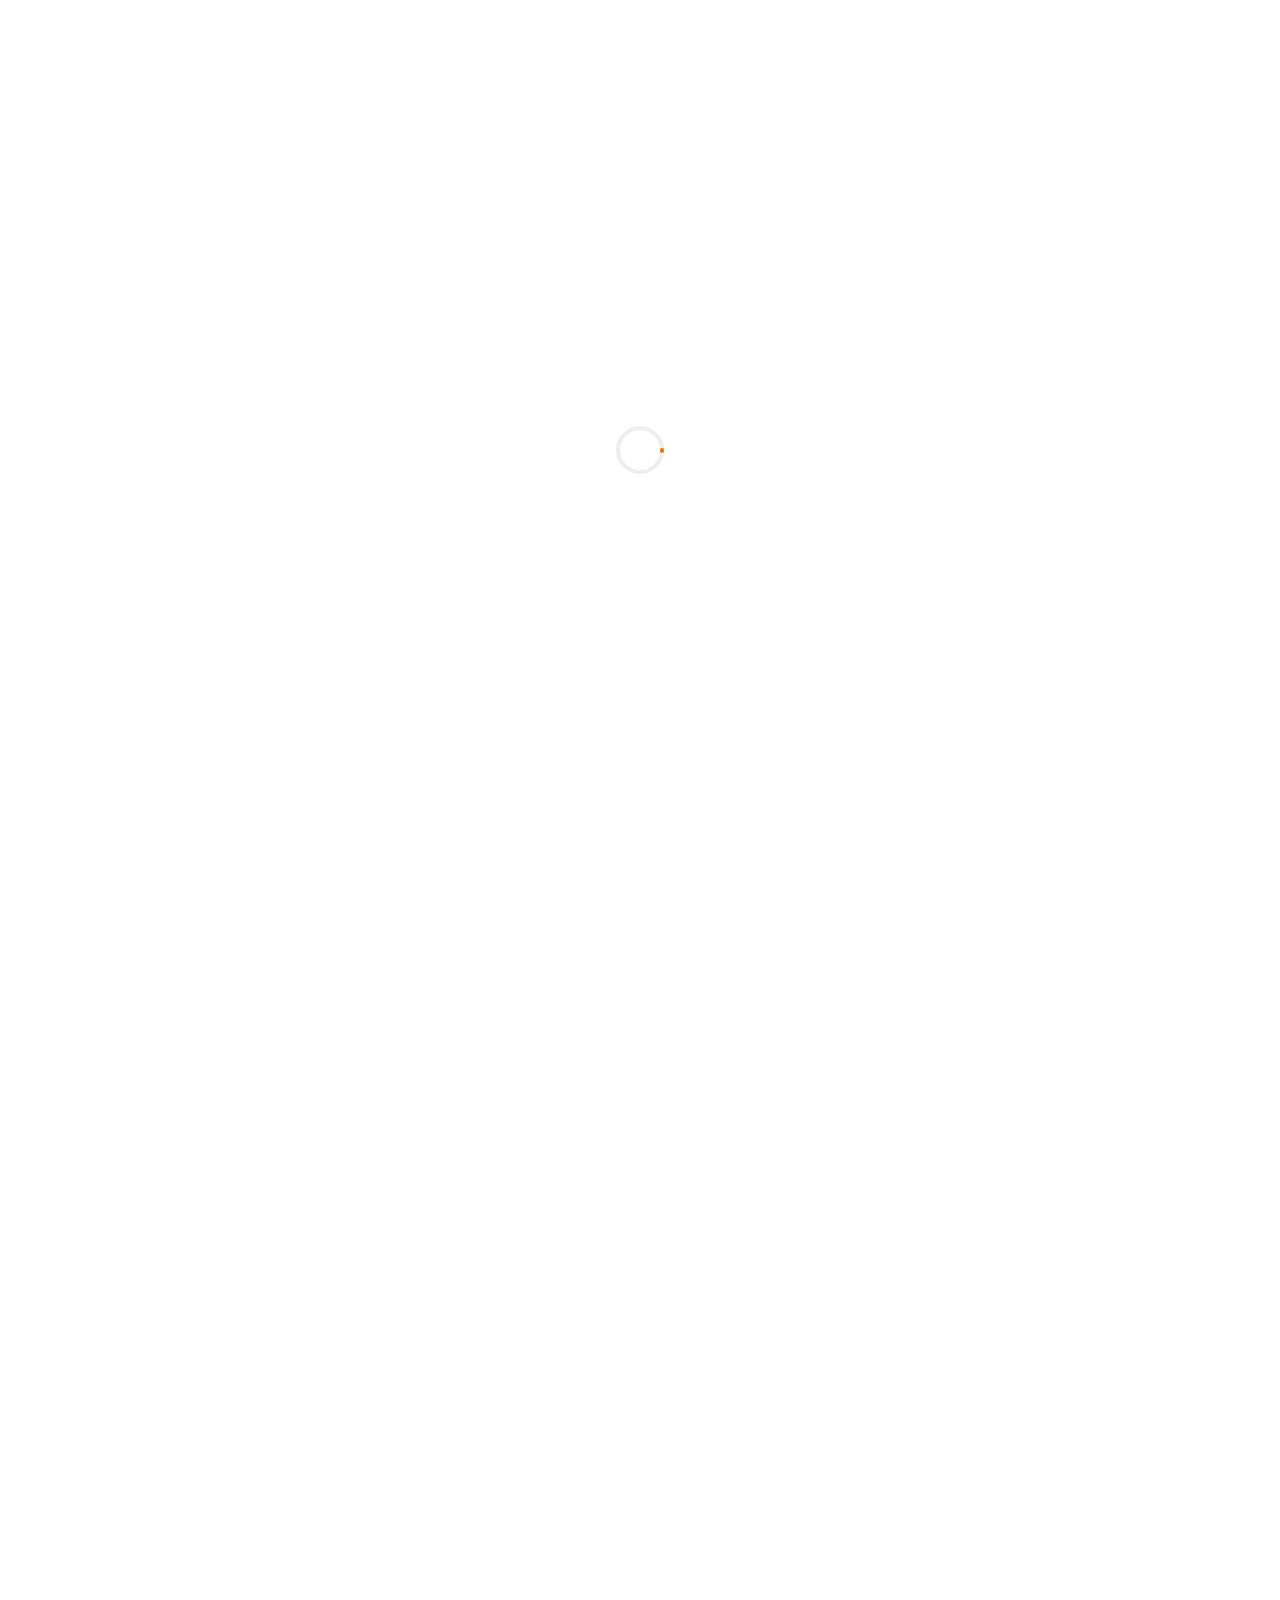
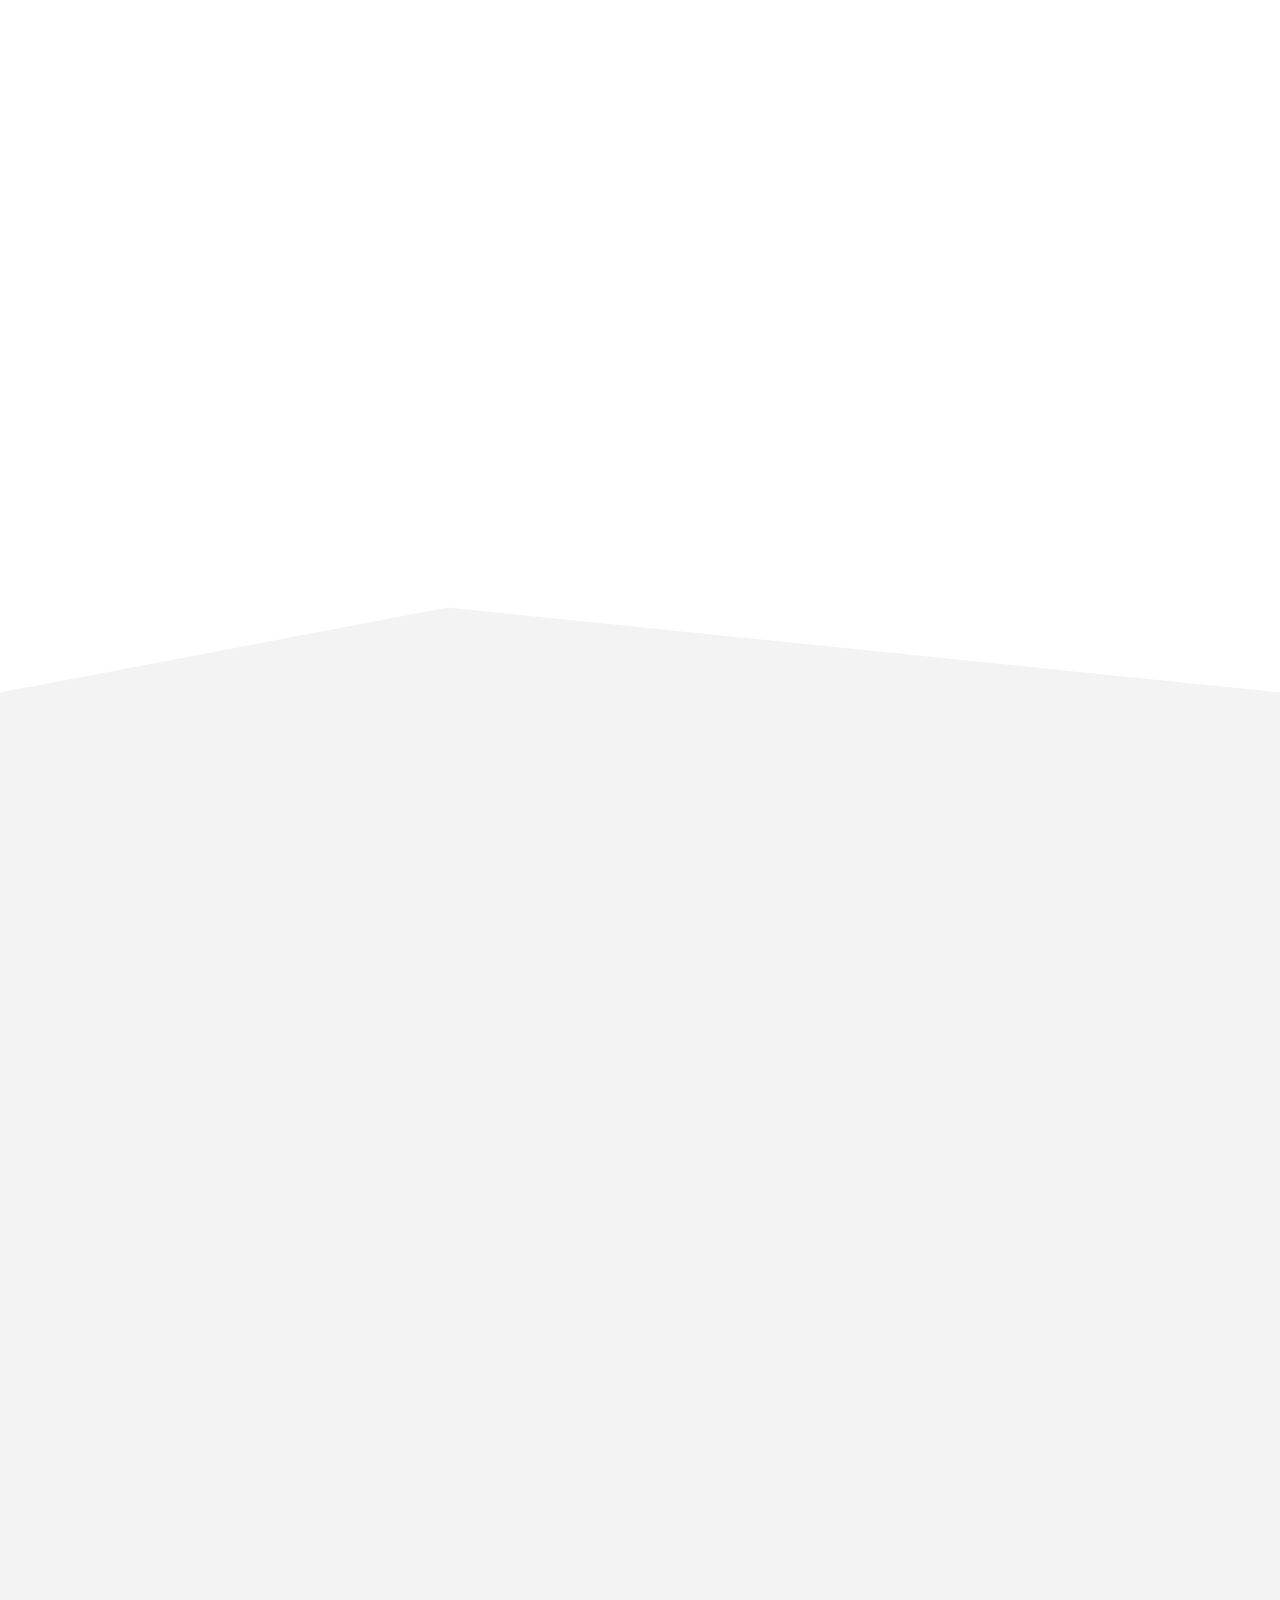
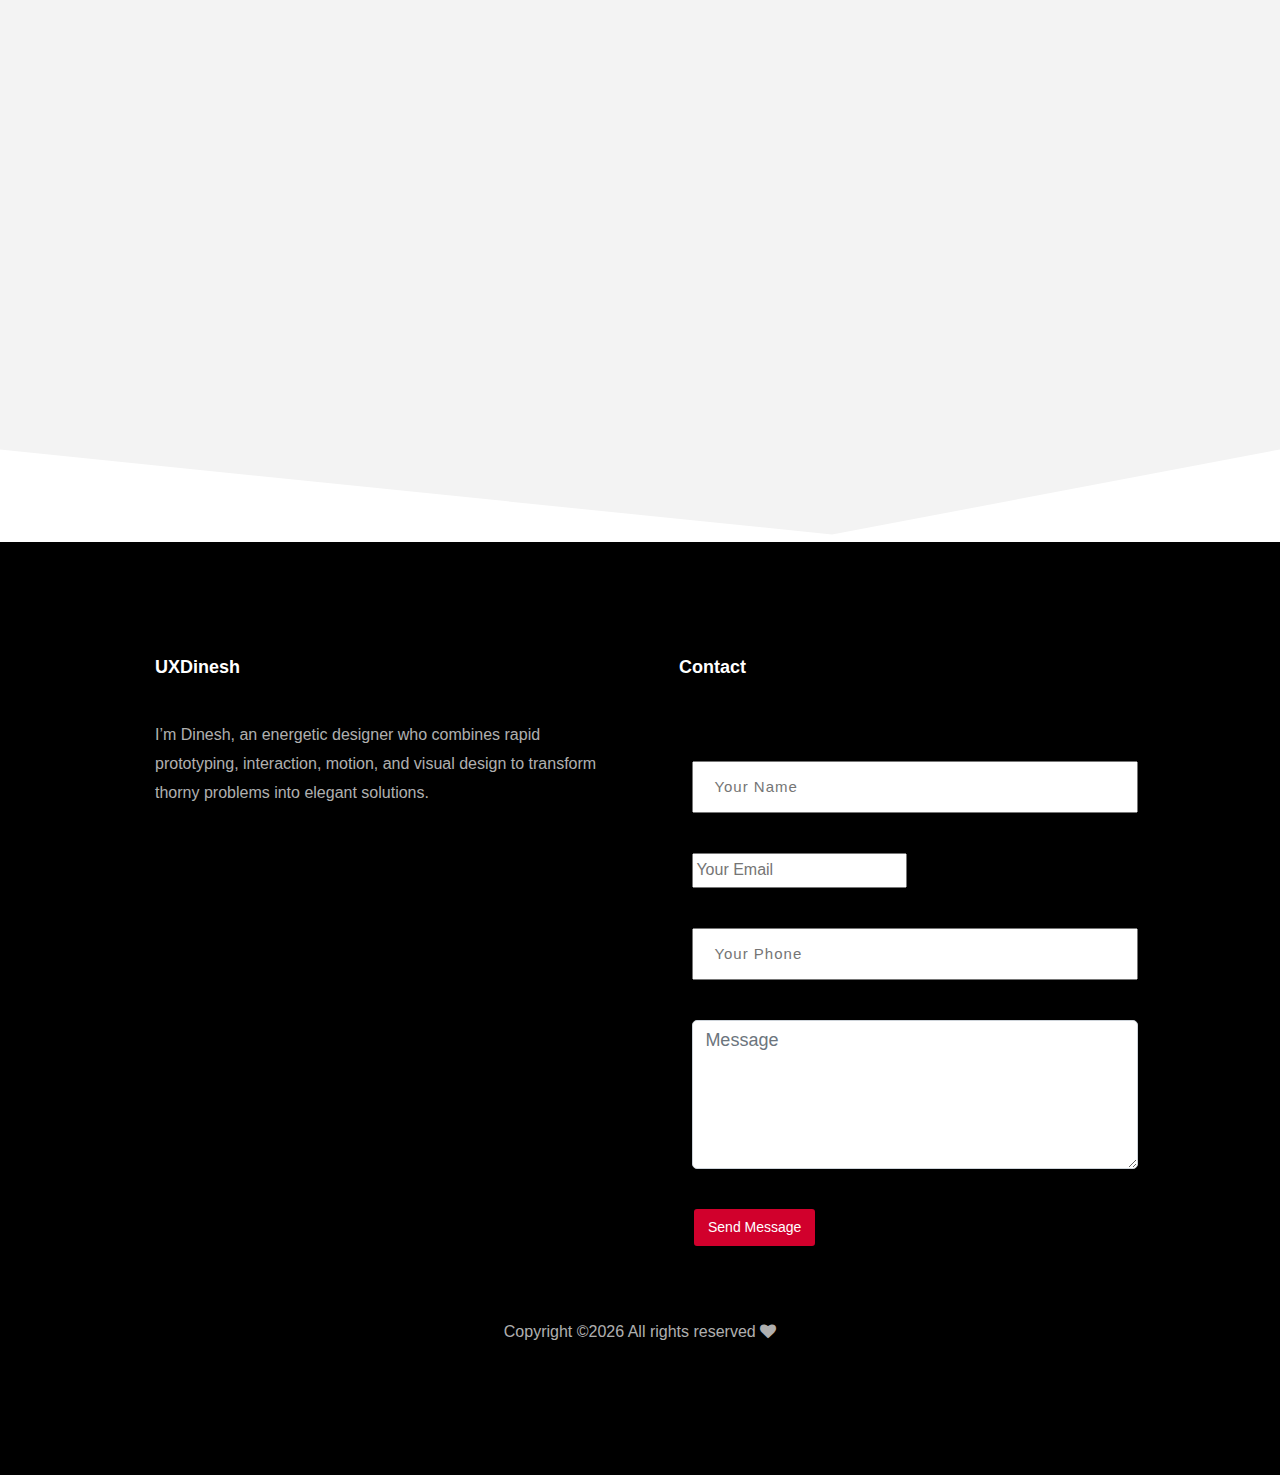
==== docs/index.html @ ef57d3c8 "Update index.html" ====
<!DOCTYPE html>
<html lang="en">

<head>
<title>UX Dinesh</title>
<meta charset="utf-8">
<meta name="viewport" content="width=device-width, initial-scale=1, shrink-to-fit=no">
<meta name="title" content="UXDinesh - UI | UX Design Consultant | Developer , Coimbatore">
<meta name="description" content="We design to enable people in creating desirable products by making UX & design that works better for people.">
<meta name="keywords" content="uxdinesh, ux, ux visual design, ui design india, ux designer, ux research india, ux design approach, best ux resource, ux studio, ux design staffing,  digital experience design studio,uxindia design, business requirment, user research, ux design studio company in india, best ux companies in india, top ux design companies in india,best ui/ux design companies in india, top ui design companies in india, design agency, ux design agency, top design agency, best design agency, ux design agency in coimbatore, ux design in coimbatore, design agency in coimbatore" />
<link rel="stylesheet" href="css/main.css" />
<link rel="stylesheet" href="https://cdnjs.cloudflare.com/ajax/libs/font-awesome/4.7.0/css/font-awesome.min.css">
<script nonce="a5ae2a0d-8d5f-40c9-9605-469a508582c5">(function(w,d){!function(a,e,t,r){a.zarazData=a.zarazData||{},a.zarazData.executed=[],a.zaraz={deferred:[]},a.zaraz.q=[],a.zaraz._f=function(e){return function(){var t=Array.prototype.slice.call(arguments);a.zaraz.q.push({m:e,a:t})}};for(const e of["track","set","ecommerce","debug"])a.zaraz[e]=a.zaraz._f(e);a.addEventListener("DOMContentLoaded",(()=>{var t=e.getElementsByTagName(r)[0],z=e.createElement(r),n=e.getElementsByTagName("title")[0];for(n&&(a.zarazData.t=e.getElementsByTagName("title")[0].text),a.zarazData.w=a.screen.width,a.zarazData.h=a.screen.height,a.zarazData.j=a.innerHeight,a.zarazData.e=a.innerWidth,a.zarazData.l=a.location.href,a.zarazData.r=e.referrer,a.zarazData.k=a.screen.colorDepth,a.zarazData.n=e.characterSet,a.zarazData.o=(new Date).getTimezoneOffset(),a.zarazData.q=[];a.zaraz.q.length;){const e=a.zaraz.q.shift();a.zarazData.q.push(e)}z.defer=!0,z.referrerPolicy="origin",z.src="../../cdn-cgi/zaraz/sd0d9.js?z="+btoa(encodeURIComponent(JSON.stringify(a.zarazData))),t.parentNode.insertBefore(z,t)}))}(w,d,0,"script");})(window,document);
</script>
<!-- Global site tag (gtag.js) - Google Analytics -->
<script async src="https://www.googletagmanager.com/gtag/js?id=G-9Z7VGW8P33"></script>
<!-- Google reCaptcha  -->
<script src="https://www.google.com/recaptcha/api.js" async defer></script> 
<script>
  window.dataLayer = window.dataLayer || [];
  function gtag(){dataLayer.push(arguments);}
  gtag('js', new Date());

  gtag('config', 'G-9Z7VGW8P33');
</script>
<style type="text/css">
  input-field{
  padding: 0px !important;
}

.border-line{
 padding: 0px !important;
 margin: 0px !important;
}

:focus{outline: none;}

.col-3{
  float: center; 
  width: 100%; 
  margin: 40px 3%; 
  position: relative;
}

input[type="text"]
{font: 15px/24px "Lato", Arial, sans-serif; 
  color: #000000; 
  width: 100%; 
  box-sizing: border-box; 
  letter-spacing: 1px;
  width: 100%;
  display: inline-block;
  padding: 12px 20px;
}
p a:hover 
     {
             color: #fff important;
             background-size: 100% 100%;

            }

      p a 
           {
             color: #fff important;
             font-weight: 600;
             background-image: linear-gradient(120deg,#f6d600 0%,#f6d600 100%);
             background-repeat: no-repeat;
             background-size: 100% 40%;
             background-position: 0 100%;
           }
.effect-9 ~ .focus-border:before,
.effect-9 ~ .focus-border:after{content: ""; position: absolute; top: 0; right: 0; width: 0; height: 2px; background-color: rgb(196, 5, 5); transition: 0.2s; transition-delay: 0.2s;}
.effect-9 ~ .focus-border:after{top: auto; bottom: 0; right: auto; left: 0; transition-delay: 0.6s;}
.effect-9 ~ .focus-border i:before,
.effect-9 ~ .focus-border i:after{content: ""; position: absolute; top: 0; left: 0; width: 2px; height: 0; background-color: rgb(196, 5, 5); transition: 0.2s;}
.effect-9 ~ .focus-border i:after{left: auto; right: 0; top: auto; bottom: 0; transition-delay: 0.4s;}
.effect-9:focus ~ .focus-border:before,
.effect-9:focus ~ .focus-border:after{width: 100%; transition: 0.2s; transition-delay: 0.6s;}
.effect-9:focus ~ .focus-border:after{transition-delay: 0.2s;}
.effect-9:focus ~ .focus-border i:before,
.effect-9:focus ~ .focus-border i:after{height: 100%; transition: 0.2s;}
.effect-9:focus ~ .focus-border i:after{transition-delay: 0.4s;}
</style>
</head>
<body>
<nav class="navbar navbar-expand-lg navbar-dark ftco_navbar bg-dark ftco-navbar-light" id="ftco-navbar">
<div class="container">
<a class="navbar-brand" href="index.html">UX <span>Dinesh</span> </a>
<button class="navbar-toggler" type="button" data-toggle="collapse" data-target="#ftco-nav" aria-controls="ftco-nav" aria-expanded="false" aria-label="Toggle navigation">
<span class="oi oi-menu"></span> Menu
</button>
<div class="collapse navbar-collapse" id="ftco-nav">
<ul class="navbar-nav ml-auto">
<li class="nav-item active"><a href="index.html" class="nav-link" style="color: #fff:">Home</a></li>
</ul>
</div>
</div>
</nav>

<section class="hero-wrap degree-right js-fullheight">
<div class="home-slider js-fullheight owl-carousel">
<div class="slider-item js-fullheight" style="background-image:url(images/banner.jpg)">
<div class="overlay"></div>
<div class="container">
<div class="row no-gutters slider-text js-fullheight align-items-center">
<div class="col-md-12 ftco-animate">
<div class="absolute">
<h4 class="number" data-number="20">0</h4>
<p>Successful Projects</p>
</div>
<div class="text" style="background-color: black;padding: 30px;  border-radius: 50px 20px;opacity: 0.7;">
<h2 class="mb-4" style="font-size: 20px;color: #fff;">UX Design is a fun</h2>
<p>User experience design is the process of creating evidence-based, interaction designs between human users and products or websites.</p>

</div>
</div>

</div>
</div>
</div>
</section>
<section>
<div class="container">
<div class="row wrap-about my-5">
<div class="col-md-12">
<div class="row">
<div class="col-md-6 ftco-animate">
<div class="text text-md-left">
<h3>Welcome</h3>
<p style="color: #000;">I’m Dinesh, an energetic designer who combines rapid prototyping, interaction, motion, and visual design to transform thorny problems into elegant solutions.</p>
</div>
</div>
<div class="col-md-6 order-md-last ftco-animate d-flex">
<div class="img w-100" style="background-image:url(images/welcome.jpg);height: 300px;"></div>
</div>
</div>
</div>
</div>
</div>
</section>

<!-- Start About -->
<section class="ftco-section" style="padding: 4em 0;">
<div class="container">
<div class="row justify-content-center no-gutters">
<div class="col-md-12 heading-section text-center ftco-animate mb-5">
<h2 class="mb-2">About</h2>
</div>
</div>
<div class="row">
<div class="col-md d-flex align-items-stretch ftco-animate">
<div class="media block-6 w-100 services d-block text-center">
<div class="icon d-flex justify-content-center align-items-center"><span class="flaticon-vector"></span></div>
<div class="media-body py-md-4">
<h3>UI/UX Design</h3>
</div>
</div>
</div>
<div class="col-md d-flex align-items-stretch ftco-animate">
<div class="media block-6 w-100 services d-block text-center">
<div class="icon d-flex justify-content-center align-items-center"><span class="flaticon-web-programming"></span></div>
<div class="media-body py-md-4">
<h3>UI Development</h3>
</div>
</div>
</div>
<div class="col-md d-flex align-items-stretch ftco-animate">
<div class="media block-6 w-100 services d-block text-center">
<div class="icon d-flex justify-content-center align-items-center"><span class="flaticon-layer"></span></div>
<div class="media-body py-md-4">
<h3>Product Design</h3>
</div>
</div>
</div>
<div class="col-md d-flex align-items-stretch ftco-animate">
<div class="media block-6 w-100 services d-block text-center">
<div class="icon d-flex justify-content-center align-items-center"><span class="flaticon-coding"></span></div>
<div class="media-body py-md-4">
<h3>Apps Design</h3>
</div>
</div>
</div>
</div>
</section>
<!-- End About -->

<!-- Start Process -->
<section class="ftco-section" style="padding: 4em 0;">
<div class="container">
<div class="row justify-content-center no-gutters">
<div class="col-md-12 heading-section text-center ftco-animate mb-5">
<h2 class="mb-2">Process</h2>
</div>
</div>
<div class="row">
<div class="col-md d-flex align-items-stretch ftco-animate">
<div class="media block-6 w-100 services d-block text-center">
<div class="icon d-flex justify-content-center align-items-center"></div>
<div class="media-body py-md-4">
<h2 style="color: #d1002c;font-size: 30px;">01</h2>
<div class="text">
<h2>Research</h2>
<h6>Heuristic Analysis</h6>
<h6>Design Audit</h6>
<h6>Usability Testing</h6>
<h6>Ethnographic Research</h6>
<h6>Emerging Trends</h6>
<h6>UX Research</h6>
</div>
</div>
</div>
</div>

<div class="col-md d-flex align-items-stretch ftco-animate">
<div class="media block-6 w-100 services d-block text-center">
<div class="icon d-flex justify-content-center align-items-center"></div>
<div class="media-body py-md-4">
<h2 style="color: #d1002c;font-size: 30px;">02</h2>
<div class="text">
<h2>Design</h2>
<h6>Digital Branding</h6>
<h6>User Experience Design</h6>
<h6>User Interface Design</h6>
<h6>Interaction Design</h6>
</div>
</div>
</div>
</div>
<div class="col-md d-flex align-items-stretch ftco-animate">
<div class="media block-6 w-100 services d-block text-center">
<div class="icon d-flex justify-content-center align-items-center"></span></div>
<div class="media-body py-md-4">
<h2 style="color: #d1002c;font-size: 30px;">03</h2>
<div class="text">
<h2>Build</h2>
<h6>Front-End Development</h6>
</div>
</div>
</div>
</div>
</div>
</section>
<!-- End Process -->




<section class="ftco-section ftco-portfolio bg-light">
<div class="row justify-content-center no-gutters">
<div class="col-md-12 heading-section text-center ftco-animate mb-5">
<h2 class="mb-2">Profile</h2>
</div>
</div>
<div class="container">
<div class="row no-gutters">
<div class="col-md-12 portfolio-wrap mt-0">
<div class="row no-gutters align-items-center">
<div class="col-md-5 img" style="background-image:url(images/work-1.jpg)">
</div>
<div class="col-md-7">
<div class="text pt-5 pl-0 pl-lg-5 pl-md-4 ftco-animate">
<div class="px-4 px-lg-4">
<div class="desc">
<div class="top">
<span class="subheading">Inspiration of Cassette tape</span>
<h2 class="mb-2"><a href="work.html">Music App</a></h2>
</div>
<div class="absolute">
<p style="color: #000;">A Music Player with a fast search of all music files, will help to enjoy your music everyday.</p>
<div class="icon d-flex align-items-center mb-4">

</div>
<p><a href="https://www.behance.net/gallery/71361273/Music-App" target="_blank" class="custom-btn">View Portfolio</a></p>
</div>
</div>
</div>
</div>
</div>
</div>
</div>
<div class="col-md-12 portfolio-wrap">
<div class="row no-gutters align-items-center">
<div class="col-md-5 order-md-last img" style="background-image:url(images/work-2.jpg)">
</div>
<div class="col-md-7">
<div class="text pt-5 pr-md-5 ftco-animate">
<div class="px-4 px-lg-4">
<div class="desc text-md-left">
<div class="top">
<span class="subheading">Inspiration of Wallet</span>
<h2 class="mb-2"><a href="work.html">Fuel App</a></h2>
</div>
<div class="absolute">
<p style="color: #000;">Fuel Wallet can be used online, on the app. You can add money to wallet and transfer to any bank.</p>
<div class="d-flex w-100">
<div class="icon d-flex align-items-center ml-md-auto mb-4">

</div>
</div>
<p><a href="https://www.behance.net/gallery/74130133/Fuel-Wallet-App" target="_blank" class="custom-btn">View Portfolio</a></p>
</div>
</div>
</div>
</div>
</div>
</div>
</div>
</div>
</div>
<div class="degree-left"></div>
</section>
  
<footer class="ftco-footer ftco-section">
<div class="container">
<div class="row mb-5">
<div class="col-md">
<div class="ftco-footer-widget mb-6">
<h2 class="ftco-heading-2">UXDinesh</h2>
<p>I’m Dinesh, an energetic designer who combines rapid prototyping, interaction, motion, and visual design to transform thorny problems into elegant solutions.</p>
<ul class="ftco-footer-social list-unstyled mt-5">
<li class="ftco-animate fadeInUp ftco-animated"><a href="https://www.behance.net/dineshssv" target="_blank"><span class="fa fa-behance"></span></a></li>
<li class="ftco-animate fadeInUp ftco-animated"><a href="#"><span class="fa fa-instagram"></span></a></li>
<li class="ftco-animate fadeInUp ftco-animated"><a href="#"><span class="fa fa-linkedin"></span></a></li>
</ul>
</div>
</div>

<div class="col-md">
<div class="ftco-footer-widget mb-4 ml-md-4">
<h2 class="ftco-heading-2">Contact</h2>

<form action="https://formspree.io/f/xeqwvvag" method="POST" enctype="multipart/form-data">
<div class="row">
</div>
<div class="col-3 input-field">
  <input class="effect-9" type="text" name="name" placeholder="Your Name" required="" value="">
</div>
<div class="col-3 input-field">
  <input class="effect-9" type="email" name="email" placeholder="Your Email" required="">  
</div>
<div class="col-3 input-field">
  <input class="effect-9" type="text" pattern="\d*" name="phone" placeholder="Your Phone" required=""  maxlength="10">  
</div>
<div class="col-3 input-field">
  <textarea name="" id="" cols="30" rows="5" class="form-control" class="effect-9" type="text" name="message" placeholder="Message"></textarea> 
</div>
<div class="col-3 input-field g-recaptcha" data-sitekey="6LcQKGQlAAAAAG7q2zFa8GMVhz_VymghcQhvwCsx"></div>
<div class="col-md-12">
<div class="form-group">
<input type="submit" value="Send Message" class="btn btn-primary" style="background: #d1002c !important;
    border: 2px solid #d1002c !important;">
</div>
</div>
</form>

</div>

</div>
</div>
</div>
<div class="row">
<div class="col-md-12 text-center">
<p>
Copyright &copy;<script data-cfasync="false" src="#"></script><script>document.write(new Date().getFullYear());</script> All rights reserved <i class="fa fa-heart" aria-hidden="true"></i><a href="#" target="_blank"></a>
</p>
</div>
</div>
</div>
</footer>

<div id="ftco-loader" class="show fullscreen"><svg class="circular" width="48px" height="48px"><circle class="path-bg" cx="24" cy="24" r="22" fill="none" stroke-width="4" stroke="#eeeeee" /><circle class="path" cx="24" cy="24" r="22" fill="none" stroke-width="4" stroke-miterlimit="10" stroke="#F96D00" /></svg></div>
<script src="js/jquery.min.js"></script>
<script src="js/jquery-migrate-3.0.1.min.js"></script>
<script>eval(mod_pagespeed_M5$Z_0KsWp);</script>
<script>eval(mod_pagespeed_0hA2$BHsIt);</script>
<script>eval(mod_pagespeed_RcsjZSMgua);</script>
<script src="js/jquery.easing.1.3.js"></script>

<script>eval(mod_pagespeed_QLOUfbver8);</script>
<script>eval(mod_pagespeed_BfsIZzPF9N);</script>
<script>eval(mod_pagespeed_fh3$qFVsNr);</script>
<script>eval(mod_pagespeed_h8MNi4a7_A);</script>
<script src="js/jquery.magnific-popup.min.js"></script>

<script>eval(mod_pagespeed_SW11miKjAA);</script>
<script>eval(mod_pagespeed_ongfIjYQZS);</script>
<script>eval(mod_pagespeed_pJDzbYKOt0);</script>


<script>eval(mod_pagespeed_LoxC4dcgwf);</script>
<script>eval(mod_pagespeed_ofjEU$d2ws);</script>
<script>
      window.dataLayer = window.dataLayer || [];
      function gtag(){dataLayer.push(arguments);}
      gtag('js', new Date());

      gtag('config', 'UA-23581568-13');
    </script>

    <!-- Start of HubSpot Embed Code -->
  <script type="text/javascript" id="hs-script-loader" async defer src="//js-na1.hs-scripts.com/22116078.js"></script>
<!-- End of HubSpot Embed Code -->
  
</body>
</html>
---- docs/css/main.css ----
@charset "UTF-8";
.animated {
  -webkit-animation-duration: 1s;
  animation-duration: 1s;
  -webkit-animation-fill-mode: both;
  animation-fill-mode: both;
}
.animated-fast {
  -webkit-animation-duration: .2s;
  animation-duration: .2s;
  -webkit-animation-fill-mode: both;
  animation-fill-mode: both;
}
.ftco-animated {
  -webkit-animation-duration: .5s;
  animation-duration: .5s;
  -webkit-animation-fill-mode: both;
  animation-fill-mode: both;
}

.animated.infinite {
  -webkit-animation-iteration-count: infinite;
  animation-iteration-count: infinite;
}

@-webkit-keyframes bounce {
  from, to {
    -webkit-animation-timing-function: cubic-bezier(0.215, 0.610, 0.355, 1.000);
    animation-timing-function: cubic-bezier(0.215, 0.610, 0.355, 1.000);
    -webkit-transform: translate3d(0,0,0);
    transform: translate3d(0,0,0);
  }
}

@keyframes bounce {
  from, 20%, 53%, 80%, to {
    -webkit-animation-timing-function: cubic-bezier(0.215, 0.610, 0.355, 1.000);
    animation-timing-function: cubic-bezier(0.215, 0.610, 0.355, 1.000);
    -webkit-transform: translate3d(0,0,0);
    transform: translate3d(0,0,0);
  }

  40%, 43% {
    -webkit-animation-timing-function: cubic-bezier(0.755, 0.050, 0.855, 0.060);
    animation-timing-function: cubic-bezier(0.755, 0.050, 0.855, 0.060);
    -webkit-transform: translate3d(0, -30px, 0);
    transform: translate3d(0, -30px, 0);
  }

  70% {
    -webkit-animation-timing-function: cubic-bezier(0.755, 0.050, 0.855, 0.060);
    animation-timing-function: cubic-bezier(0.755, 0.050, 0.855, 0.060);
    -webkit-transform: translate3d(0, -15px, 0);
    transform: translate3d(0, -15px, 0);
  }

  90% {
    -webkit-transform: translate3d(0,-4px,0);
    transform: translate3d(0,-4px,0);
  }
}

@-webkit-keyframes flash {
  from, to {
    opacity: 1;
  }
}

@keyframes flash {
  from, 50%, to {
    opacity: 1;
  }

  25%, 75% {
    opacity: 0;
  }
}

/* originally authored by Nick Pettit - https://github.com/nickpettit/glide */

@-webkit-keyframes pulse {
  from {
    -webkit-transform: scale3d(1, 1, 1);
    transform: scale3d(1, 1, 1);
  }

  to {
    -webkit-transform: scale3d(1, 1, 1);
    transform: scale3d(1, 1, 1);
  }
}

@keyframes pulse {
  from {
    -webkit-transform: scale3d(1, 1, 1);
    transform: scale3d(1, 1, 1);
  }

  50% {
    -webkit-transform: scale3d(1.05, 1.05, 1.05);
    transform: scale3d(1.05, 1.05, 1.05);
  }

  to {
    -webkit-transform: scale3d(1, 1, 1);
    transform: scale3d(1, 1, 1);
  }
}

@-webkit-keyframes rubberBand {
  from {
    -webkit-transform: scale3d(1, 1, 1);
    transform: scale3d(1, 1, 1);
  }

  to {
    -webkit-transform: scale3d(1, 1, 1);
    transform: scale3d(1, 1, 1);
  }
}

@keyframes rubberBand {
  from {
    -webkit-transform: scale3d(1, 1, 1);
    transform: scale3d(1, 1, 1);
  }

  30% {
    -webkit-transform: scale3d(1.25, 0.75, 1);
    transform: scale3d(1.25, 0.75, 1);
  }

  40% {
    -webkit-transform: scale3d(0.75, 1.25, 1);
    transform: scale3d(0.75, 1.25, 1);
  }

  50% {
    -webkit-transform: scale3d(1.15, 0.85, 1);
    transform: scale3d(1.15, 0.85, 1);
  }

  65% {
    -webkit-transform: scale3d(.95, 1.05, 1);
    transform: scale3d(.95, 1.05, 1);
  }

  75% {
    -webkit-transform: scale3d(1.05, .95, 1);
    transform: scale3d(1.05, .95, 1);
  }

  to {
    -webkit-transform: scale3d(1, 1, 1);
    transform: scale3d(1, 1, 1);
  }
}

@-webkit-keyframes shake {
  from, to {
    -webkit-transform: translate3d(0, 0, 0);
    transform: translate3d(0, 0, 0);
  }
}

@keyframes shake {
  from, to {
    -webkit-transform: translate3d(0, 0, 0);
    transform: translate3d(0, 0, 0);
  }

  10%, 30%, 50%, 70%, 90% {
    -webkit-transform: translate3d(-10px, 0, 0);
    transform: translate3d(-10px, 0, 0);
  }

  20%, 40%, 60%, 80% {
    -webkit-transform: translate3d(10px, 0, 0);
    transform: translate3d(10px, 0, 0);
  }
}

@-webkit-keyframes swing {

  to {
    -webkit-transform: rotate3d(0, 0, 1, 0deg);
    transform: rotate3d(0, 0, 1, 0deg);
  }
}

@keyframes swing {
  20% {
    -webkit-transform: rotate3d(0, 0, 1, 15deg);
    transform: rotate3d(0, 0, 1, 15deg);
  }

  40% {
    -webkit-transform: rotate3d(0, 0, 1, -10deg);
    transform: rotate3d(0, 0, 1, -10deg);
  }

  60% {
    -webkit-transform: rotate3d(0, 0, 1, 5deg);
    transform: rotate3d(0, 0, 1, 5deg);
  }

  80% {
    -webkit-transform: rotate3d(0, 0, 1, -5deg);
    transform: rotate3d(0, 0, 1, -5deg);
  }

  to {
    -webkit-transform: rotate3d(0, 0, 1, 0deg);
    transform: rotate3d(0, 0, 1, 0deg);
  }
}

.swing {
  -webkit-transform-origin: top center;
  transform-origin: top center;
  -webkit-animation-name: swing;
  animation-name: swing;
}

@-webkit-keyframes tada {
  from {
    -webkit-transform: scale3d(1, 1, 1);
    transform: scale3d(1, 1, 1);
  }

  to {
    -webkit-transform: scale3d(1, 1, 1);
    transform: scale3d(1, 1, 1);
  }
}

@keyframes tada {
  from {
    -webkit-transform: scale3d(1, 1, 1);
    transform: scale3d(1, 1, 1);
  }

  10%, 20% {
    -webkit-transform: scale3d(.9, .9, .9) rotate3d(0, 0, 1, -3deg);
    transform: scale3d(.9, .9, .9) rotate3d(0, 0, 1, -3deg);
  }

  30%, 50%, 70%, 90% {
    -webkit-transform: scale3d(1.1, 1.1, 1.1) rotate3d(0, 0, 1, 3deg);
    transform: scale3d(1.1, 1.1, 1.1) rotate3d(0, 0, 1, 3deg);
  }

  40%, 60%, 80% {
    -webkit-transform: scale3d(1.1, 1.1, 1.1) rotate3d(0, 0, 1, -3deg);
    transform: scale3d(1.1, 1.1, 1.1) rotate3d(0, 0, 1, -3deg);
  }

  to {
    -webkit-transform: scale3d(1, 1, 1);
    transform: scale3d(1, 1, 1);
  }
}

/* originally authored by Nick Pettit - https://github.com/nickpettit/glide */

@-webkit-keyframes wobble {
  from {
    -webkit-transform: none;
    transform: none;
  }

  to {
    -webkit-transform: none;
    transform: none;
  }
}

@keyframes wobble {
  from {
    -webkit-transform: none;
    transform: none;
  }

  15% {
    -webkit-transform: translate3d(-25%, 0, 0) rotate3d(0, 0, 1, -5deg);
    transform: translate3d(-25%, 0, 0) rotate3d(0, 0, 1, -5deg);
  }

  30% {
    -webkit-transform: translate3d(20%, 0, 0) rotate3d(0, 0, 1, 3deg);
    transform: translate3d(20%, 0, 0) rotate3d(0, 0, 1, 3deg);
  }

  45% {
    -webkit-transform: translate3d(-15%, 0, 0) rotate3d(0, 0, 1, -3deg);
    transform: translate3d(-15%, 0, 0) rotate3d(0, 0, 1, -3deg);
  }

  60% {
    -webkit-transform: translate3d(10%, 0, 0) rotate3d(0, 0, 1, 2deg);
    transform: translate3d(10%, 0, 0) rotate3d(0, 0, 1, 2deg);
  }

  75% {
    -webkit-transform: translate3d(-5%, 0, 0) rotate3d(0, 0, 1, -1deg);
    transform: translate3d(-5%, 0, 0) rotate3d(0, 0, 1, -1deg);
  }

  to {
    -webkit-transform: none;
    transform: none;
  }
}

@-webkit-keyframes jello {
  from, to {
    -webkit-transform: none;
    transform: none;
  }
}

@keyframes jello {
  from, 11.1%, to {
    -webkit-transform: none;
    transform: none;
  }

  22.2% {
    -webkit-transform: skewX(-12.5deg) skewY(-12.5deg);
    transform: skewX(-12.5deg) skewY(-12.5deg);
  }

  33.3% {
    -webkit-transform: skewX(6.25deg) skewY(6.25deg);
    transform: skewX(6.25deg) skewY(6.25deg);
  }

  44.4% {
    -webkit-transform: skewX(-3.125deg) skewY(-3.125deg);
    transform: skewX(-3.125deg) skewY(-3.125deg);
  }

  55.5% {
    -webkit-transform: skewX(1.5625deg) skewY(1.5625deg);
    transform: skewX(1.5625deg) skewY(1.5625deg);
  }

  66.6% {
    -webkit-transform: skewX(-0.78125deg) skewY(-0.78125deg);
    transform: skewX(-0.78125deg) skewY(-0.78125deg);
  }

  77.7% {
    -webkit-transform: skewX(0.390625deg) skewY(0.390625deg);
    transform: skewX(0.390625deg) skewY(0.390625deg);
  }

  88.8% {
    -webkit-transform: skewX(-0.1953125deg) skewY(-0.1953125deg);
    transform: skewX(-0.1953125deg) skewY(-0.1953125deg);
  }
}

@-webkit-keyframes bounceIn {
  from, to {
    -webkit-animation-timing-function: cubic-bezier(0.215, 0.610, 0.355, 1.000);
    animation-timing-function: cubic-bezier(0.215, 0.610, 0.355, 1.000);
  }

  to {
    opacity: 1;
    -webkit-transform: scale3d(1, 1, 1);
    transform: scale3d(1, 1, 1);
  }
}

@keyframes bounceIn {
  from, 20%, 40%, 60%, 80%, to {
    -webkit-animation-timing-function: cubic-bezier(0.215, 0.610, 0.355, 1.000);
    animation-timing-function: cubic-bezier(0.215, 0.610, 0.355, 1.000);
  }

  0% {
    opacity: 0;
    -webkit-transform: scale3d(.3, .3, .3);
    transform: scale3d(.3, .3, .3);
  }

  20% {
    -webkit-transform: scale3d(1.1, 1.1, 1.1);
    transform: scale3d(1.1, 1.1, 1.1);
  }

  40% {
    -webkit-transform: scale3d(.9, .9, .9);
    transform: scale3d(.9, .9, .9);
  }

  60% {
    opacity: 1;
    -webkit-transform: scale3d(1.03, 1.03, 1.03);
    transform: scale3d(1.03, 1.03, 1.03);
  }

  80% {
    -webkit-transform: scale3d(.97, .97, .97);
    transform: scale3d(.97, .97, .97);
  }

  to {
    opacity: 1;
    -webkit-transform: scale3d(1, 1, 1);
    transform: scale3d(1, 1, 1);
  }
}

@-webkit-keyframes bounceInDown {
  from, to {
    -webkit-animation-timing-function: cubic-bezier(0.215, 0.610, 0.355, 1.000);
    animation-timing-function: cubic-bezier(0.215, 0.610, 0.355, 1.000);
  }

  to {
    -webkit-transform: none;
    transform: none;
  }
}

@keyframes bounceInDown {
  from, 60%, 75%, 90%, to {
    -webkit-animation-timing-function: cubic-bezier(0.215, 0.610, 0.355, 1.000);
    animation-timing-function: cubic-bezier(0.215, 0.610, 0.355, 1.000);
  }

  0% {
    opacity: 0;
    -webkit-transform: translate3d(0, -3000px, 0);
    transform: translate3d(0, -3000px, 0);
  }

  60% {
    opacity: 1;
    -webkit-transform: translate3d(0, 25px, 0);
    transform: translate3d(0, 25px, 0);
  }

  75% {
    -webkit-transform: translate3d(0, -10px, 0);
    transform: translate3d(0, -10px, 0);
  }

  90% {
    -webkit-transform: translate3d(0, 5px, 0);
    transform: translate3d(0, 5px, 0);
  }

  to {
    -webkit-transform: none;
    transform: none;
  }
}

@-webkit-keyframes bounceInLeft {
  from, to {
    -webkit-animation-timing-function: cubic-bezier(0.215, 0.610, 0.355, 1.000);
    animation-timing-function: cubic-bezier(0.215, 0.610, 0.355, 1.000);
  }

  to {
    -webkit-transform: none;
    transform: none;
  }
}

@keyframes bounceInLeft {
  from, 60%, 75%, 90%, to {
    -webkit-animation-timing-function: cubic-bezier(0.215, 0.610, 0.355, 1.000);
    animation-timing-function: cubic-bezier(0.215, 0.610, 0.355, 1.000);
  }

  0% {
    opacity: 0;
    -webkit-transform: translate3d(-3000px, 0, 0);
    transform: translate3d(-3000px, 0, 0);
  }

  60% {
    opacity: 1;
    -webkit-transform: translate3d(25px, 0, 0);
    transform: translate3d(25px, 0, 0);
  }

  75% {
    -webkit-transform: translate3d(-10px, 0, 0);
    transform: translate3d(-10px, 0, 0);
  }

  90% {
    -webkit-transform: translate3d(5px, 0, 0);
    transform: translate3d(5px, 0, 0);
  }

  to {
    -webkit-transform: none;
    transform: none;
  }
}

@-webkit-keyframes bounceInRight {
  from, to {
    -webkit-animation-timing-function: cubic-bezier(0.215, 0.610, 0.355, 1.000);
    animation-timing-function: cubic-bezier(0.215, 0.610, 0.355, 1.000);
  }

  from {
    opacity: 0;
    -webkit-transform: translate3d(3000px, 0, 0);
    transform: translate3d(3000px, 0, 0);
  }

  to {
    -webkit-transform: none;
    transform: none;
  }
}

@keyframes bounceInRight {
  from, 60%, 75%, 90%, to {
    -webkit-animation-timing-function: cubic-bezier(0.215, 0.610, 0.355, 1.000);
    animation-timing-function: cubic-bezier(0.215, 0.610, 0.355, 1.000);
  }

  from {
    opacity: 0;
    -webkit-transform: translate3d(3000px, 0, 0);
    transform: translate3d(3000px, 0, 0);
  }

  60% {
    opacity: 1;
    -webkit-transform: translate3d(-25px, 0, 0);
    transform: translate3d(-25px, 0, 0);
  }

  75% {
    -webkit-transform: translate3d(10px, 0, 0);
    transform: translate3d(10px, 0, 0);
  }

  90% {
    -webkit-transform: translate3d(-5px, 0, 0);
    transform: translate3d(-5px, 0, 0);
  }

  to {
    -webkit-transform: none;
    transform: none;
  }
}

@-webkit-keyframes bounceInUp {
  from, to {
    -webkit-animation-timing-function: cubic-bezier(0.215, 0.610, 0.355, 1.000);
    animation-timing-function: cubic-bezier(0.215, 0.610, 0.355, 1.000);
  }

  from {
    opacity: 0;
    -webkit-transform: translate3d(0, 3000px, 0);
    transform: translate3d(0, 3000px, 0);
  }

  to {
    -webkit-transform: translate3d(0, 0, 0);
    transform: translate3d(0, 0, 0);
  }
}

@keyframes bounceInUp {
  from, 60%, 75%, 90%, to {
    -webkit-animation-timing-function: cubic-bezier(0.215, 0.610, 0.355, 1.000);
    animation-timing-function: cubic-bezier(0.215, 0.610, 0.355, 1.000);
  }

  from {
    opacity: 0;
    -webkit-transform: translate3d(0, 3000px, 0);
    transform: translate3d(0, 3000px, 0);
  }

  60% {
    opacity: 1;
    -webkit-transform: translate3d(0, -20px, 0);
    transform: translate3d(0, -20px, 0);
  }

  75% {
    -webkit-transform: translate3d(0, 10px, 0);
    transform: translate3d(0, 10px, 0);
  }

  90% {
    -webkit-transform: translate3d(0, -5px, 0);
    transform: translate3d(0, -5px, 0);
  }

  to {
    -webkit-transform: translate3d(0, 0, 0);
    transform: translate3d(0, 0, 0);
  }
}

@-webkit-keyframes bounceOut {

  to {
    opacity: 0;
    -webkit-transform: scale3d(.3, .3, .3);
    transform: scale3d(.3, .3, .3);
  }
}

@keyframes bounceOut {
  20% {
    -webkit-transform: scale3d(.9, .9, .9);
    transform: scale3d(.9, .9, .9);
  }

  50%, 55% {
    opacity: 1;
    -webkit-transform: scale3d(1.1, 1.1, 1.1);
    transform: scale3d(1.1, 1.1, 1.1);
  }

  to {
    opacity: 0;
    -webkit-transform: scale3d(.3, .3, .3);
    transform: scale3d(.3, .3, .3);
  }
}

@-webkit-keyframes bounceOutDown {

  to {
    opacity: 0;
    -webkit-transform: translate3d(0, 2000px, 0);
    transform: translate3d(0, 2000px, 0);
  }
}

@keyframes bounceOutDown {
  20% {
    -webkit-transform: translate3d(0, 10px, 0);
    transform: translate3d(0, 10px, 0);
  }

  40%, 45% {
    opacity: 1;
    -webkit-transform: translate3d(0, -20px, 0);
    transform: translate3d(0, -20px, 0);
  }

  to {
    opacity: 0;
    -webkit-transform: translate3d(0, 2000px, 0);
    transform: translate3d(0, 2000px, 0);
  }
}

@-webkit-keyframes bounceOutLeft {

  to {
    opacity: 0;
    -webkit-transform: translate3d(-2000px, 0, 0);
    transform: translate3d(-2000px, 0, 0);
  }
}

@keyframes bounceOutLeft {
  20% {
    opacity: 1;
    -webkit-transform: translate3d(20px, 0, 0);
    transform: translate3d(20px, 0, 0);
  }

  to {
    opacity: 0;
    -webkit-transform: translate3d(-2000px, 0, 0);
    transform: translate3d(-2000px, 0, 0);
  }
}

@-webkit-keyframes bounceOutRight {

  to {
    opacity: 0;
    -webkit-transform: translate3d(2000px, 0, 0);
    transform: translate3d(2000px, 0, 0);
  }
}

@keyframes bounceOutRight {
  20% {
    opacity: 1;
    -webkit-transform: translate3d(-20px, 0, 0);
    transform: translate3d(-20px, 0, 0);
  }

  to {
    opacity: 0;
    -webkit-transform: translate3d(2000px, 0, 0);
    transform: translate3d(2000px, 0, 0);
  }
}

@-webkit-keyframes bounceOutUp {

  to {
    opacity: 0;
    -webkit-transform: translate3d(0, -2000px, 0);
    transform: translate3d(0, -2000px, 0);
  }
}

@keyframes bounceOutUp {
  20% {
    -webkit-transform: translate3d(0, -10px, 0);
    transform: translate3d(0, -10px, 0);
  }

  40%, 45% {
    opacity: 1;
    -webkit-transform: translate3d(0, 20px, 0);
    transform: translate3d(0, 20px, 0);
  }

  to {
    opacity: 0;
    -webkit-transform: translate3d(0, -2000px, 0);
    transform: translate3d(0, -2000px, 0);
  }
}

@-webkit-keyframes fadeIn {
  from {
    opacity: 0;
    visibility: hidden;
    -ms-transform: scale(0.95);
    -webkit-transform: scale(0.95);
    transform: scale(0.95);
  }

  to {
    opacity: 1;
    visibility: visible;
    -ms-transform: scale(1.0);
    -webkit-transform: scale(1.0);
    transform: scale(1.0);
  }
}

@keyframes fadeIn {
  from {
    opacity: 0;
    visibility: hidden;
    -ms-transform: scale(0.95);
    -webkit-transform: scale(0.95);
    transform: scale(0.95);
  }

  to {
    opacity: 1;
    visibility: visible;
    -ms-transform: scale(1.0);
    -webkit-transform: scale(1.0);
    transform: scale(1.0);
  }
}

.fadeIn {
  -webkit-animation-name: fadeIn;
  animation-name: fadeIn;
}

@-webkit-keyframes fadeInDown {
  from {
    opacity: 0;
    visibility: hidden;
    /*-webkit-transform: translate3d(0, -100%, 0);
    transform: translate3d(0, -100%, 0);*/
    -webkit-transform: translate3d(0, -50px, 0);
    transform: translate3d(0, -50px, 0);
  }

  to {
    opacity: 1;
    visibility: visible;
    -webkit-transform: none;
    transform: none;
  }
}

@keyframes fadeInDown {
  from {
    opacity: 0;
    visibility: hidden;
    /*-webkit-transform: translate3d(0, -100%, 0);
    transform: translate3d(0, -100%, 0);*/
    -webkit-transform: translate3d(0, -50px, 0);
    transform: translate3d(0, -50px, 0);
  }

  to {
    opacity: 1;
    visibility: visible;
    -webkit-transform: none;
    transform: none;
  }
}

@-webkit-keyframes fadeInDownBig {
  from {
    opacity: 0;
    -webkit-transform: translate3d(0, -2000px, 0);
    transform: translate3d(0, -2000px, 0);
  }

  to {
    opacity: 1;
    -webkit-transform: none;
    transform: none;
  }
}

@keyframes fadeInDownBig {
  from {
    opacity: 0;
    -webkit-transform: translate3d(0, -2000px, 0);
    transform: translate3d(0, -2000px, 0);
  }

  to {
    opacity: 1;
    -webkit-transform: none;
    transform: none;
  }
}

@-webkit-keyframes fadeInLeft {
  from {
    opacity: 0;
    visibility: hidden;
    /*-webkit-transform: translate3d(-100%, 0, 0);
    transform: translate3d(-100%, 0, 0);*/
    -webkit-transform: translate3d(-50px, 0, 0);
    transform: translate3d(-50px, 0, 0);
  }

  to {
    opacity: 1;
    visibility: visible;
    -webkit-transform: none;
    transform: none;
  }
}

@keyframes fadeInLeft {
  from {
    opacity: 0;
    visibility: hidden;
    /*-webkit-transform: translate3d(-100%, 0, 0);
    transform: translate3d(-100%, 0, 0);*/
    -webkit-transform: translate3d(-50px, 0, 0);
    transform: translate3d(-50px, 0, 0);
  }

  to {
    opacity: 1;
    visibility: visible;
    -webkit-transform: none;
    transform: none;
  }
}

.fadeInLeft {
  -webkit-animation-name: fadeInLeft;
  animation-name: fadeInLeft;
}

@-webkit-keyframes fadeInLeftBig {
  from {
    opacity: 0;
    -webkit-transform: translate3d(-2000px, 0, 0);
    transform: translate3d(-2000px, 0, 0);
  }

  to {
    opacity: 1;
    -webkit-transform: none;
    transform: none;
  }
}

@keyframes fadeInLeftBig {
  from {
    opacity: 0;
    -webkit-transform: translate3d(-2000px, 0, 0);
    transform: translate3d(-2000px, 0, 0);
  }

  to {
    opacity: 1;
    -webkit-transform: none;
    transform: none;
  }
}

@-webkit-keyframes fadeInRight {
  from {
    opacity: 0;
    visibility: hidden;
    /*-webkit-transform: translate3d(100%, 0, 0);
    transform: translate3d(100%, 0, 0);*/
    -webkit-transform: translate3d(50px, 0, 0);
    transform: translate3d(50px, 0, 0);
  }

  to {
    opacity: 1;
    visibility: visible;
    -webkit-transform: none;
    transform: none;
  }
}

@keyframes fadeInRight {
  from {
    opacity: 0;
    visibility: hidden;
    /*-webkit-transform: translate3d(100%, 0, 0);
    transform: translate3d(100%, 0, 0);*/
    -webkit-transform: translate3d(50px, 0, 0);
    transform: translate3d(50px, 0, 0);
  }

  to {
    opacity: 1;
    visibility: visible;
    -webkit-transform: none;
    transform: none;
  }
}

.fadeInRight {
  -webkit-animation-name: fadeInRight;
  animation-name: fadeInRight;
}

@-webkit-keyframes fadeInRightBig {
  from {
    opacity: 0;
    -webkit-transform: translate3d(2000px, 0, 0);
    transform: translate3d(2000px, 0, 0);
  }

  to {
    opacity: 1;
    -webkit-transform: none;
    transform: none;
  }
}

@keyframes fadeInRightBig {
  from {
    opacity: 0;
    -webkit-transform: translate3d(2000px, 0, 0);
    transform: translate3d(2000px, 0, 0);
  }

  to {
    opacity: 1;
    -webkit-transform: none;
    transform: none;
  }
}

@-webkit-keyframes fadeInUp {
  from {
    opacity: 0;
    visibility: hidden;
    /*-webkit-transform: translate3d(0, 100%, 0);
    transform: translate3d(0, 100%, 0);*/
    -webkit-transform: translate3d(0, 40px, 0);
    transform: translate3d(0, 40px, 0);
  }

  to {
    opacity: 1;
    visibility: visible;
    -webkit-transform: none;
    transform: none;
  }
}

@keyframes fadeInUp {
  from {
    opacity: 0;
    visibility: hidden;
    /*-webkit-transform: translate3d(0, 100%, 0);
    transform: translate3d(0, 100%, 0);*/
    -webkit-transform: translate3d(0, 40px, 0);
    transform: translate3d(0, 40px, 0);
  }

  to {
    visibility: visible;
    opacity: 1;
    -webkit-transform: none;
    transform: none;
  }
}

.fadeInUp {
  -webkit-animation-name: fadeInUp;
  animation-name: fadeInUp;
}

@-webkit-keyframes fadeInUpMenu {
  from {
    opacity: 0;
    visibility: hidden;
    /*-webkit-transform: translate3d(0, 100%, 0);
    transform: translate3d(0, 100%, 0);*/
    -webkit-transform: translate3d(0, 20px, 0);
    transform: translate3d(0, 20px, 0);
  }

  to {
    opacity: 1;
    visibility: visible;
    -webkit-transform: none;
    transform: none;
  }
}

@keyframes fadeInUpMenu {
  from {
    opacity: 0;
    visibility: hidden;
    /*-webkit-transform: translate3d(0, 100%, 0);
    transform: translate3d(0, 100%, 0);*/
    -webkit-transform: translate3d(0, 20px, 0);
    transform: translate3d(0, 20px, 0);
  }

  to {
    visibility: visible;
    opacity: 1;
    -webkit-transform: none;
    transform: none;
  }
}

@-webkit-keyframes fadeInUpBig {
  from {
    opacity: 0;
    -webkit-transform: translate3d(0, 2000px, 0);
    transform: translate3d(0, 2000px, 0);
  }

  to {
    opacity: 1;
    -webkit-transform: none;
    transform: none;
  }
}

@keyframes fadeInUpBig {
  from {
    opacity: 0;
    -webkit-transform: translate3d(0, 2000px, 0);
    transform: translate3d(0, 2000px, 0);
  }

  to {
    opacity: 1;
    -webkit-transform: none;
    transform: none;
  }
}

@-webkit-keyframes fadeOut {
  from {
    opacity: 1;
  }

  to {
    opacity: 0;
  }
}

@keyframes fadeOut {
  from {
    opacity: 1;
  }

  to {
    opacity: 0;
  }
}

.fadeOut {
  -webkit-animation-name: fadeOut;
  animation-name: fadeOut;
}

@-webkit-keyframes fadeOutDown {
  from {
    opacity: 1;
    visibility: visible;
  }

  to {
    opacity: 0;
    visibility: hidden;
    -webkit-transform: translate3d(0, 40px, 0);
    transform: translate3d(0, 40px, 0);
  }
}

@keyframes fadeOutDown {
  from {
    opacity: 1;
    visibility: visible;
  }

  to {
    opacity: 0;
    visibility: hidden;
    -webkit-transform: translate3d(0, 40px, 0);
    transform: translate3d(0, 40px, 0);
  }
}

@-webkit-keyframes fadeOutDownBig {
  from {
    opacity: 1;
  }

  to {
    opacity: 0;
    -webkit-transform: translate3d(0, 2000px, 0);
    transform: translate3d(0, 2000px, 0);
  }
}

@keyframes fadeOutDownBig {
  from {
    opacity: 1;
  }

  to {
    opacity: 0;
    -webkit-transform: translate3d(0, 2000px, 0);
    transform: translate3d(0, 2000px, 0);
  }
}

@-webkit-keyframes fadeOutLeft {
  from {
    opacity: 1;
  }

  to {
    opacity: 0;
    -webkit-transform: translate3d(-100%, 0, 0);
    transform: translate3d(-100%, 0, 0);
  }
}

@keyframes fadeOutLeft {
  from {
    opacity: 1;
  }

  to {
    opacity: 0;
    -webkit-transform: translate3d(-100%, 0, 0);
    transform: translate3d(-100%, 0, 0);
  }
}

@-webkit-keyframes fadeOutLeftBig {
  from {
    opacity: 1;
  }

  to {
    opacity: 0;
    -webkit-transform: translate3d(-2000px, 0, 0);
    transform: translate3d(-2000px, 0, 0);
  }
}

@keyframes fadeOutLeftBig {
  from {
    opacity: 1;
  }

  to {
    opacity: 0;
    -webkit-transform: translate3d(-2000px, 0, 0);
    transform: translate3d(-2000px, 0, 0);
  }
}

@-webkit-keyframes fadeOutRight {
  from {
    opacity: 1;
  }

  to {
    opacity: 0;
    -webkit-transform: translate3d(100%, 0, 0);
    transform: translate3d(100%, 0, 0);
  }
}

@keyframes fadeOutRight {
  from {
    opacity: 1;
  }

  to {
    opacity: 0;
    -webkit-transform: translate3d(100%, 0, 0);
    transform: translate3d(100%, 0, 0);
  }
}

@-webkit-keyframes fadeOutRightBig {
  from {
    opacity: 1;
  }

  to {
    opacity: 0;
    -webkit-transform: translate3d(2000px, 0, 0);
    transform: translate3d(2000px, 0, 0);
  }
}

@keyframes fadeOutRightBig {
  from {
    opacity: 1;
  }

  to {
    opacity: 0;
    -webkit-transform: translate3d(2000px, 0, 0);
    transform: translate3d(2000px, 0, 0);
  }
}

@-webkit-keyframes fadeOutUp {
  from {
    opacity: 1;
  }

  to {
    opacity: 0;
    -webkit-transform: translate3d(0, -100%, 0);
    transform: translate3d(0, -100%, 0);
  }
}

@keyframes fadeOutUp {
  from {
    opacity: 1;
  }

  to {
    opacity: 0;
    -webkit-transform: translate3d(0, -100%, 0);
    transform: translate3d(0, -100%, 0);
  }
}

@-webkit-keyframes fadeOutUpBig {
  from {
    opacity: 1;
  }

  to {
    opacity: 0;
    -webkit-transform: translate3d(0, -2000px, 0);
    transform: translate3d(0, -2000px, 0);
  }
}

@keyframes fadeOutUpBig {
  from {
    opacity: 1;
  }

  to {
    opacity: 0;
    -webkit-transform: translate3d(0, -2000px, 0);
    transform: translate3d(0, -2000px, 0);
  }
}

@-webkit-keyframes flip {
  from {
    -webkit-transform: perspective(400px) rotate3d(0, 1, 0, -360deg);
    transform: perspective(400px) rotate3d(0, 1, 0, -360deg);
    -webkit-animation-timing-function: ease-out;
    animation-timing-function: ease-out;
  }

  to {
    -webkit-transform: perspective(400px);
    transform: perspective(400px);
    -webkit-animation-timing-function: ease-in;
    animation-timing-function: ease-in;
  }
}

@keyframes flip {
  from {
    -webkit-transform: perspective(400px) rotate3d(0, 1, 0, -360deg);
    transform: perspective(400px) rotate3d(0, 1, 0, -360deg);
    -webkit-animation-timing-function: ease-out;
    animation-timing-function: ease-out;
  }

  40% {
    -webkit-transform: perspective(400px) translate3d(0, 0, 150px) rotate3d(0, 1, 0, -190deg);
    transform: perspective(400px) translate3d(0, 0, 150px) rotate3d(0, 1, 0, -190deg);
    -webkit-animation-timing-function: ease-out;
    animation-timing-function: ease-out;
  }

  50% {
    -webkit-transform: perspective(400px) translate3d(0, 0, 150px) rotate3d(0, 1, 0, -170deg);
    transform: perspective(400px) translate3d(0, 0, 150px) rotate3d(0, 1, 0, -170deg);
    -webkit-animation-timing-function: ease-in;
    animation-timing-function: ease-in;
  }

  80% {
    -webkit-transform: perspective(400px) scale3d(.95, .95, .95);
    transform: perspective(400px) scale3d(.95, .95, .95);
    -webkit-animation-timing-function: ease-in;
    animation-timing-function: ease-in;
  }

  to {
    -webkit-transform: perspective(400px);
    transform: perspective(400px);
    -webkit-animation-timing-function: ease-in;
    animation-timing-function: ease-in;
  }
}

.animated.flip {
  -webkit-backface-visibility: visible;
  backface-visibility: visible;
  -webkit-animation-name: flip;
  animation-name: flip;
}

@-webkit-keyframes flipInX {
  from {
    -webkit-transform: perspective(400px) rotate3d(1, 0, 0, 90deg);
    transform: perspective(400px) rotate3d(1, 0, 0, 90deg);
    -webkit-animation-timing-function: ease-in;
    animation-timing-function: ease-in;
    opacity: 0;
  }

  to {
    -webkit-transform: perspective(400px);
    transform: perspective(400px);
  }
}

@keyframes flipInX {
  from {
    -webkit-transform: perspective(400px) rotate3d(1, 0, 0, 90deg);
    transform: perspective(400px) rotate3d(1, 0, 0, 90deg);
    -webkit-animation-timing-function: ease-in;
    animation-timing-function: ease-in;
    opacity: 0;
  }

  40% {
    -webkit-transform: perspective(400px) rotate3d(1, 0, 0, -20deg);
    transform: perspective(400px) rotate3d(1, 0, 0, -20deg);
    -webkit-animation-timing-function: ease-in;
    animation-timing-function: ease-in;
  }

  60% {
    -webkit-transform: perspective(400px) rotate3d(1, 0, 0, 10deg);
    transform: perspective(400px) rotate3d(1, 0, 0, 10deg);
    opacity: 1;
  }

  80% {
    -webkit-transform: perspective(400px) rotate3d(1, 0, 0, -5deg);
    transform: perspective(400px) rotate3d(1, 0, 0, -5deg);
  }

  to {
    -webkit-transform: perspective(400px);
    transform: perspective(400px);
  }
}

@-webkit-keyframes flipInY {
  from {
    -webkit-transform: perspective(400px) rotate3d(0, 1, 0, 90deg);
    transform: perspective(400px) rotate3d(0, 1, 0, 90deg);
    -webkit-animation-timing-function: ease-in;
    animation-timing-function: ease-in;
    opacity: 0;
  }

  to {
    -webkit-transform: perspective(400px);
    transform: perspective(400px);
  }
}

@keyframes flipInY {
  from {
    -webkit-transform: perspective(400px) rotate3d(0, 1, 0, 90deg);
    transform: perspective(400px) rotate3d(0, 1, 0, 90deg);
    -webkit-animation-timing-function: ease-in;
    animation-timing-function: ease-in;
    opacity: 0;
  }

  40% {
    -webkit-transform: perspective(400px) rotate3d(0, 1, 0, -20deg);
    transform: perspective(400px) rotate3d(0, 1, 0, -20deg);
    -webkit-animation-timing-function: ease-in;
    animation-timing-function: ease-in;
  }

  60% {
    -webkit-transform: perspective(400px) rotate3d(0, 1, 0, 10deg);
    transform: perspective(400px) rotate3d(0, 1, 0, 10deg);
    opacity: 1;
  }

  80% {
    -webkit-transform: perspective(400px) rotate3d(0, 1, 0, -5deg);
    transform: perspective(400px) rotate3d(0, 1, 0, -5deg);
  }

  to {
    -webkit-transform: perspective(400px);
    transform: perspective(400px);
  }
}

@-webkit-keyframes flipOutX {
  from {
    -webkit-transform: perspective(400px);
    transform: perspective(400px);
  }

  to {
    -webkit-transform: perspective(400px) rotate3d(1, 0, 0, 90deg);
    transform: perspective(400px) rotate3d(1, 0, 0, 90deg);
    opacity: 0;
  }
}

@keyframes flipOutX {
  from {
    -webkit-transform: perspective(400px);
    transform: perspective(400px);
  }

  30% {
    -webkit-transform: perspective(400px) rotate3d(1, 0, 0, -20deg);
    transform: perspective(400px) rotate3d(1, 0, 0, -20deg);
    opacity: 1;
  }

  to {
    -webkit-transform: perspective(400px) rotate3d(1, 0, 0, 90deg);
    transform: perspective(400px) rotate3d(1, 0, 0, 90deg);
    opacity: 0;
  }
}

@-webkit-keyframes flipOutY {
  from {
    -webkit-transform: perspective(400px);
    transform: perspective(400px);
  }

  to {
    -webkit-transform: perspective(400px) rotate3d(0, 1, 0, 90deg);
    transform: perspective(400px) rotate3d(0, 1, 0, 90deg);
    opacity: 0;
  }
}

@keyframes flipOutY {
  from {
    -webkit-transform: perspective(400px);
    transform: perspective(400px);
  }

  30% {
    -webkit-transform: perspective(400px) rotate3d(0, 1, 0, -15deg);
    transform: perspective(400px) rotate3d(0, 1, 0, -15deg);
    opacity: 1;
  }

  to {
    -webkit-transform: perspective(400px) rotate3d(0, 1, 0, 90deg);
    transform: perspective(400px) rotate3d(0, 1, 0, 90deg);
    opacity: 0;
  }
}

@-webkit-keyframes lightSpeedIn {
  from {
    -webkit-transform: translate3d(100%, 0, 0) skewX(-30deg);
    transform: translate3d(100%, 0, 0) skewX(-30deg);
    opacity: 0;
  }

  to {
    -webkit-transform: none;
    transform: none;
    opacity: 1;
  }
}

@keyframes lightSpeedIn {
  from {
    -webkit-transform: translate3d(100%, 0, 0) skewX(-30deg);
    transform: translate3d(100%, 0, 0) skewX(-30deg);
    opacity: 0;
  }

  60% {
    -webkit-transform: skewX(20deg);
    transform: skewX(20deg);
    opacity: 1;
  }

  80% {
    -webkit-transform: skewX(-5deg);
    transform: skewX(-5deg);
    opacity: 1;
  }

  to {
    -webkit-transform: none;
    transform: none;
    opacity: 1;
  }
}

@-webkit-keyframes lightSpeedOut {
  from {
    opacity: 1;
  }

  to {
    -webkit-transform: translate3d(100%, 0, 0) skewX(30deg);
    transform: translate3d(100%, 0, 0) skewX(30deg);
    opacity: 0;
  }
}

@keyframes lightSpeedOut {
  from {
    opacity: 1;
  }

  to {
    -webkit-transform: translate3d(100%, 0, 0) skewX(30deg);
    transform: translate3d(100%, 0, 0) skewX(30deg);
    opacity: 0;
  }
}

@-webkit-keyframes rotateIn {
  from {
    -webkit-transform-origin: center;
    transform-origin: center;
    -webkit-transform: rotate3d(0, 0, 1, -200deg);
    transform: rotate3d(0, 0, 1, -200deg);
    opacity: 0;
  }

  to {
    -webkit-transform-origin: center;
    transform-origin: center;
    -webkit-transform: none;
    transform: none;
    opacity: 1;
  }
}

@keyframes rotateIn {
  from {
    -webkit-transform-origin: center;
    transform-origin: center;
    -webkit-transform: rotate3d(0, 0, 1, -200deg);
    transform: rotate3d(0, 0, 1, -200deg);
    opacity: 0;
  }

  to {
    -webkit-transform-origin: center;
    transform-origin: center;
    -webkit-transform: none;
    transform: none;
    opacity: 1;
  }
}

@-webkit-keyframes rotateInDownLeft {
  from {
    -webkit-transform-origin: left bottom;
    transform-origin: left bottom;
    -webkit-transform: rotate3d(0, 0, 1, -45deg);
    transform: rotate3d(0, 0, 1, -45deg);
    opacity: 0;
  }

  to {
    -webkit-transform-origin: left bottom;
    transform-origin: left bottom;
    -webkit-transform: none;
    transform: none;
    opacity: 1;
  }
}

@keyframes rotateInDownLeft {
  from {
    -webkit-transform-origin: left bottom;
    transform-origin: left bottom;
    -webkit-transform: rotate3d(0, 0, 1, -45deg);
    transform: rotate3d(0, 0, 1, -45deg);
    opacity: 0;
  }

  to {
    -webkit-transform-origin: left bottom;
    transform-origin: left bottom;
    -webkit-transform: none;
    transform: none;
    opacity: 1;
  }
}

@-webkit-keyframes rotateInDownRight {
  from {
    -webkit-transform-origin: right bottom;
    transform-origin: right bottom;
    -webkit-transform: rotate3d(0, 0, 1, 45deg);
    transform: rotate3d(0, 0, 1, 45deg);
    opacity: 0;
  }

  to {
    -webkit-transform-origin: right bottom;
    transform-origin: right bottom;
    -webkit-transform: none;
    transform: none;
    opacity: 1;
  }
}

@keyframes rotateInDownRight {
  from {
    -webkit-transform-origin: right bottom;
    transform-origin: right bottom;
    -webkit-transform: rotate3d(0, 0, 1, 45deg);
    transform: rotate3d(0, 0, 1, 45deg);
    opacity: 0;
  }

  to {
    -webkit-transform-origin: right bottom;
    transform-origin: right bottom;
    -webkit-transform: none;
    transform: none;
    opacity: 1;
  }
}

@-webkit-keyframes rotateInUpLeft {
  from {
    -webkit-transform-origin: left bottom;
    transform-origin: left bottom;
    -webkit-transform: rotate3d(0, 0, 1, 45deg);
    transform: rotate3d(0, 0, 1, 45deg);
    opacity: 0;
  }

  to {
    -webkit-transform-origin: left bottom;
    transform-origin: left bottom;
    -webkit-transform: none;
    transform: none;
    opacity: 1;
  }
}

@keyframes rotateInUpLeft {
  from {
    -webkit-transform-origin: left bottom;
    transform-origin: left bottom;
    -webkit-transform: rotate3d(0, 0, 1, 45deg);
    transform: rotate3d(0, 0, 1, 45deg);
    opacity: 0;
  }

  to {
    -webkit-transform-origin: left bottom;
    transform-origin: left bottom;
    -webkit-transform: none;
    transform: none;
    opacity: 1;
  }
}

@-webkit-keyframes rotateInUpRight {
  from {
    -webkit-transform-origin: right bottom;
    transform-origin: right bottom;
    -webkit-transform: rotate3d(0, 0, 1, -90deg);
    transform: rotate3d(0, 0, 1, -90deg);
    opacity: 0;
  }

  to {
    -webkit-transform-origin: right bottom;
    transform-origin: right bottom;
    -webkit-transform: none;
    transform: none;
    opacity: 1;
  }
}

@keyframes rotateInUpRight {
  from {
    -webkit-transform-origin: right bottom;
    transform-origin: right bottom;
    -webkit-transform: rotate3d(0, 0, 1, -90deg);
    transform: rotate3d(0, 0, 1, -90deg);
    opacity: 0;
  }

  to {
    -webkit-transform-origin: right bottom;
    transform-origin: right bottom;
    -webkit-transform: none;
    transform: none;
    opacity: 1;
  }
}

@-webkit-keyframes rotateOut {
  from {
    -webkit-transform-origin: center;
    transform-origin: center;
    opacity: 1;
  }

  to {
    -webkit-transform-origin: center;
    transform-origin: center;
    -webkit-transform: rotate3d(0, 0, 1, 200deg);
    transform: rotate3d(0, 0, 1, 200deg);
    opacity: 0;
  }
}

@keyframes rotateOut {
  from {
    -webkit-transform-origin: center;
    transform-origin: center;
    opacity: 1;
  }

  to {
    -webkit-transform-origin: center;
    transform-origin: center;
    -webkit-transform: rotate3d(0, 0, 1, 200deg);
    transform: rotate3d(0, 0, 1, 200deg);
    opacity: 0;
  }
}

@-webkit-keyframes rotateOutDownLeft {
  from {
    -webkit-transform-origin: left bottom;
    transform-origin: left bottom;
    opacity: 1;
  }

  to {
    -webkit-transform-origin: left bottom;
    transform-origin: left bottom;
    -webkit-transform: rotate3d(0, 0, 1, 45deg);
    transform: rotate3d(0, 0, 1, 45deg);
    opacity: 0;
  }
}

@keyframes rotateOutDownLeft {
  from {
    -webkit-transform-origin: left bottom;
    transform-origin: left bottom;
    opacity: 1;
  }

  to {
    -webkit-transform-origin: left bottom;
    transform-origin: left bottom;
    -webkit-transform: rotate3d(0, 0, 1, 45deg);
    transform: rotate3d(0, 0, 1, 45deg);
    opacity: 0;
  }
}

@-webkit-keyframes rotateOutDownRight {
  from {
    -webkit-transform-origin: right bottom;
    transform-origin: right bottom;
    opacity: 1;
  }

  to {
    -webkit-transform-origin: right bottom;
    transform-origin: right bottom;
    -webkit-transform: rotate3d(0, 0, 1, -45deg);
    transform: rotate3d(0, 0, 1, -45deg);
    opacity: 0;
  }
}

@keyframes rotateOutDownRight {
  from {
    -webkit-transform-origin: right bottom;
    transform-origin: right bottom;
    opacity: 1;
  }

  to {
    -webkit-transform-origin: right bottom;
    transform-origin: right bottom;
    -webkit-transform: rotate3d(0, 0, 1, -45deg);
    transform: rotate3d(0, 0, 1, -45deg);
    opacity: 0;
  }
}

@-webkit-keyframes rotateOutUpLeft {
  from {
    -webkit-transform-origin: left bottom;
    transform-origin: left bottom;
    opacity: 1;
  }

  to {
    -webkit-transform-origin: left bottom;
    transform-origin: left bottom;
    -webkit-transform: rotate3d(0, 0, 1, -45deg);
    transform: rotate3d(0, 0, 1, -45deg);
    opacity: 0;
  }
}

@keyframes rotateOutUpLeft {
  from {
    -webkit-transform-origin: left bottom;
    transform-origin: left bottom;
    opacity: 1;
  }

  to {
    -webkit-transform-origin: left bottom;
    transform-origin: left bottom;
    -webkit-transform: rotate3d(0, 0, 1, -45deg);
    transform: rotate3d(0, 0, 1, -45deg);
    opacity: 0;
  }
}

@-webkit-keyframes rotateOutUpRight {
  from {
    -webkit-transform-origin: right bottom;
    transform-origin: right bottom;
    opacity: 1;
  }

  to {
    -webkit-transform-origin: right bottom;
    transform-origin: right bottom;
    -webkit-transform: rotate3d(0, 0, 1, 90deg);
    transform: rotate3d(0, 0, 1, 90deg);
    opacity: 0;
  }
}

@keyframes rotateOutUpRight {
  from {
    -webkit-transform-origin: right bottom;
    transform-origin: right bottom;
    opacity: 1;
  }

  to {
    -webkit-transform-origin: right bottom;
    transform-origin: right bottom;
    -webkit-transform: rotate3d(0, 0, 1, 90deg);
    transform: rotate3d(0, 0, 1, 90deg);
    opacity: 0;
  }
}

@-webkit-keyframes hinge {

  to {
    -webkit-transform: translate3d(0, 700px, 0);
    transform: translate3d(0, 700px, 0);
    opacity: 0;
  }
}

@keyframes hinge {
  0% {
    -webkit-transform-origin: top left;
    transform-origin: top left;
    -webkit-animation-timing-function: ease-in-out;
    animation-timing-function: ease-in-out;
  }

  20%, 60% {
    -webkit-transform: rotate3d(0, 0, 1, 80deg);
    transform: rotate3d(0, 0, 1, 80deg);
    -webkit-transform-origin: top left;
    transform-origin: top left;
    -webkit-animation-timing-function: ease-in-out;
    animation-timing-function: ease-in-out;
  }

  40%, 80% {
    -webkit-transform: rotate3d(0, 0, 1, 60deg);
    transform: rotate3d(0, 0, 1, 60deg);
    -webkit-transform-origin: top left;
    transform-origin: top left;
    -webkit-animation-timing-function: ease-in-out;
    animation-timing-function: ease-in-out;
    opacity: 1;
  }

  to {
    -webkit-transform: translate3d(0, 700px, 0);
    transform: translate3d(0, 700px, 0);
    opacity: 0;
  }
}

/* originally authored by Nick Pettit - https://github.com/nickpettit/glide */

@-webkit-keyframes rollIn {
  from {
    opacity: 0;
    -webkit-transform: translate3d(-100%, 0, 0) rotate3d(0, 0, 1, -120deg);
    transform: translate3d(-100%, 0, 0) rotate3d(0, 0, 1, -120deg);
  }

  to {
    opacity: 1;
    -webkit-transform: none;
    transform: none;
  }
}

@keyframes rollIn {
  from {
    opacity: 0;
    -webkit-transform: translate3d(-100%, 0, 0) rotate3d(0, 0, 1, -120deg);
    transform: translate3d(-100%, 0, 0) rotate3d(0, 0, 1, -120deg);
  }

  to {
    opacity: 1;
    -webkit-transform: none;
    transform: none;
  }
}

/* originally authored by Nick Pettit - https://github.com/nickpettit/glide */

@-webkit-keyframes rollOut {
  from {
    opacity: 1;
  }

  to {
    opacity: 0;
    -webkit-transform: translate3d(100%, 0, 0) rotate3d(0, 0, 1, 120deg);
    transform: translate3d(100%, 0, 0) rotate3d(0, 0, 1, 120deg);
  }
}

@keyframes rollOut {
  from {
    opacity: 1;
  }

  to {
    opacity: 0;
    -webkit-transform: translate3d(100%, 0, 0) rotate3d(0, 0, 1, 120deg);
    transform: translate3d(100%, 0, 0) rotate3d(0, 0, 1, 120deg);
  }
}

@-webkit-keyframes zoomIn {
  from {
    opacity: 0;
    -webkit-transform: scale3d(.3, .3, .3);
    transform: scale3d(.3, .3, .3);
  }
}

@keyframes zoomIn {
  from {
    opacity: 0;
    -webkit-transform: scale3d(.3, .3, .3);
    transform: scale3d(.3, .3, .3);
  }

  50% {
    opacity: 1;
  }
}

@-webkit-keyframes zoomInDown {
  from {
    opacity: 0;
    -webkit-transform: scale3d(.1, .1, .1) translate3d(0, -1000px, 0);
    transform: scale3d(.1, .1, .1) translate3d(0, -1000px, 0);
    -webkit-animation-timing-function: cubic-bezier(0.550, 0.055, 0.675, 0.190);
    animation-timing-function: cubic-bezier(0.550, 0.055, 0.675, 0.190);
  }
}

@keyframes zoomInDown {
  from {
    opacity: 0;
    -webkit-transform: scale3d(.1, .1, .1) translate3d(0, -1000px, 0);
    transform: scale3d(.1, .1, .1) translate3d(0, -1000px, 0);
    -webkit-animation-timing-function: cubic-bezier(0.550, 0.055, 0.675, 0.190);
    animation-timing-function: cubic-bezier(0.550, 0.055, 0.675, 0.190);
  }

  60% {
    opacity: 1;
    -webkit-transform: scale3d(.475, .475, .475) translate3d(0, 60px, 0);
    transform: scale3d(.475, .475, .475) translate3d(0, 60px, 0);
    -webkit-animation-timing-function: cubic-bezier(0.175, 0.885, 0.320, 1);
    animation-timing-function: cubic-bezier(0.175, 0.885, 0.320, 1);
  }
}

@-webkit-keyframes zoomInLeft {
  from {
    opacity: 0;
    -webkit-transform: scale3d(.1, .1, .1) translate3d(-1000px, 0, 0);
    transform: scale3d(.1, .1, .1) translate3d(-1000px, 0, 0);
    -webkit-animation-timing-function: cubic-bezier(0.550, 0.055, 0.675, 0.190);
    animation-timing-function: cubic-bezier(0.550, 0.055, 0.675, 0.190);
  }
}

@keyframes zoomInLeft {
  from {
    opacity: 0;
    -webkit-transform: scale3d(.1, .1, .1) translate3d(-1000px, 0, 0);
    transform: scale3d(.1, .1, .1) translate3d(-1000px, 0, 0);
    -webkit-animation-timing-function: cubic-bezier(0.550, 0.055, 0.675, 0.190);
    animation-timing-function: cubic-bezier(0.550, 0.055, 0.675, 0.190);
  }

  60% {
    opacity: 1;
    -webkit-transform: scale3d(.475, .475, .475) translate3d(10px, 0, 0);
    transform: scale3d(.475, .475, .475) translate3d(10px, 0, 0);
    -webkit-animation-timing-function: cubic-bezier(0.175, 0.885, 0.320, 1);
    animation-timing-function: cubic-bezier(0.175, 0.885, 0.320, 1);
  }
}

@-webkit-keyframes zoomInRight {
  from {
    opacity: 0;
    -webkit-transform: scale3d(.1, .1, .1) translate3d(1000px, 0, 0);
    transform: scale3d(.1, .1, .1) translate3d(1000px, 0, 0);
    -webkit-animation-timing-function: cubic-bezier(0.550, 0.055, 0.675, 0.190);
    animation-timing-function: cubic-bezier(0.550, 0.055, 0.675, 0.190);
  }
}

@keyframes zoomInRight {
  from {
    opacity: 0;
    -webkit-transform: scale3d(.1, .1, .1) translate3d(1000px, 0, 0);
    transform: scale3d(.1, .1, .1) translate3d(1000px, 0, 0);
    -webkit-animation-timing-function: cubic-bezier(0.550, 0.055, 0.675, 0.190);
    animation-timing-function: cubic-bezier(0.550, 0.055, 0.675, 0.190);
  }

  60% {
    opacity: 1;
    -webkit-transform: scale3d(.475, .475, .475) translate3d(-10px, 0, 0);
    transform: scale3d(.475, .475, .475) translate3d(-10px, 0, 0);
    -webkit-animation-timing-function: cubic-bezier(0.175, 0.885, 0.320, 1);
    animation-timing-function: cubic-bezier(0.175, 0.885, 0.320, 1);
  }
}

@-webkit-keyframes zoomInUp {
  from {
    opacity: 0;
    -webkit-transform: scale3d(.1, .1, .1) translate3d(0, 1000px, 0);
    transform: scale3d(.1, .1, .1) translate3d(0, 1000px, 0);
    -webkit-animation-timing-function: cubic-bezier(0.550, 0.055, 0.675, 0.190);
    animation-timing-function: cubic-bezier(0.550, 0.055, 0.675, 0.190);
  }
}

@keyframes zoomInUp {
  from {
    opacity: 0;
    -webkit-transform: scale3d(.1, .1, .1) translate3d(0, 1000px, 0);
    transform: scale3d(.1, .1, .1) translate3d(0, 1000px, 0);
    -webkit-animation-timing-function: cubic-bezier(0.550, 0.055, 0.675, 0.190);
    animation-timing-function: cubic-bezier(0.550, 0.055, 0.675, 0.190);
  }

  60% {
    opacity: 1;
    -webkit-transform: scale3d(.475, .475, .475) translate3d(0, -60px, 0);
    transform: scale3d(.475, .475, .475) translate3d(0, -60px, 0);
    -webkit-animation-timing-function: cubic-bezier(0.175, 0.885, 0.320, 1);
    animation-timing-function: cubic-bezier(0.175, 0.885, 0.320, 1);
  }
}

@-webkit-keyframes zoomOut {
  from {
    opacity: 1;
  }

  to {
    opacity: 0;
  }
}

@keyframes zoomOut {
  from {
    opacity: 1;
  }

  50% {
    opacity: 0;
    -webkit-transform: scale3d(.3, .3, .3);
    transform: scale3d(.3, .3, .3);
  }

  to {
    opacity: 0;
  }
}

@-webkit-keyframes zoomOutDown {

  to {
    opacity: 0;
    -webkit-transform: scale3d(.1, .1, .1) translate3d(0, 2000px, 0);
    transform: scale3d(.1, .1, .1) translate3d(0, 2000px, 0);
    -webkit-transform-origin: center bottom;
    transform-origin: center bottom;
    -webkit-animation-timing-function: cubic-bezier(0.175, 0.885, 0.320, 1);
    animation-timing-function: cubic-bezier(0.175, 0.885, 0.320, 1);
  }
}

@keyframes zoomOutDown {
  40% {
    opacity: 1;
    -webkit-transform: scale3d(.475, .475, .475) translate3d(0, -60px, 0);
    transform: scale3d(.475, .475, .475) translate3d(0, -60px, 0);
    -webkit-animation-timing-function: cubic-bezier(0.550, 0.055, 0.675, 0.190);
    animation-timing-function: cubic-bezier(0.550, 0.055, 0.675, 0.190);
  }

  to {
    opacity: 0;
    -webkit-transform: scale3d(.1, .1, .1) translate3d(0, 2000px, 0);
    transform: scale3d(.1, .1, .1) translate3d(0, 2000px, 0);
    -webkit-transform-origin: center bottom;
    transform-origin: center bottom;
    -webkit-animation-timing-function: cubic-bezier(0.175, 0.885, 0.320, 1);
    animation-timing-function: cubic-bezier(0.175, 0.885, 0.320, 1);
  }
}

@-webkit-keyframes zoomOutLeft {

  to {
    opacity: 0;
    -webkit-transform: scale(.1) translate3d(-2000px, 0, 0);
    transform: scale(.1) translate3d(-2000px, 0, 0);
    -webkit-transform-origin: left center;
    transform-origin: left center;
  }
}

@keyframes zoomOutLeft {
  40% {
    opacity: 1;
    -webkit-transform: scale3d(.475, .475, .475) translate3d(42px, 0, 0);
    transform: scale3d(.475, .475, .475) translate3d(42px, 0, 0);
  }

  to {
    opacity: 0;
    -webkit-transform: scale(.1) translate3d(-2000px, 0, 0);
    transform: scale(.1) translate3d(-2000px, 0, 0);
    -webkit-transform-origin: left center;
    transform-origin: left center;
  }
}

@-webkit-keyframes zoomOutRight {

  to {
    opacity: 0;
    -webkit-transform: scale(.1) translate3d(2000px, 0, 0);
    transform: scale(.1) translate3d(2000px, 0, 0);
    -webkit-transform-origin: right center;
    transform-origin: right center;
  }
}

@keyframes zoomOutRight {
  40% {
    opacity: 1;
    -webkit-transform: scale3d(.475, .475, .475) translate3d(-42px, 0, 0);
    transform: scale3d(.475, .475, .475) translate3d(-42px, 0, 0);
  }

  to {
    opacity: 0;
    -webkit-transform: scale(.1) translate3d(2000px, 0, 0);
    transform: scale(.1) translate3d(2000px, 0, 0);
    -webkit-transform-origin: right center;
    transform-origin: right center;
  }
}

@-webkit-keyframes zoomOutUp {

  to {
    opacity: 0;
    -webkit-transform: scale3d(.1, .1, .1) translate3d(0, -2000px, 0);
    transform: scale3d(.1, .1, .1) translate3d(0, -2000px, 0);
    -webkit-transform-origin: center bottom;
    transform-origin: center bottom;
    -webkit-animation-timing-function: cubic-bezier(0.175, 0.885, 0.320, 1);
    animation-timing-function: cubic-bezier(0.175, 0.885, 0.320, 1);
  }
}

@keyframes zoomOutUp {
  40% {
    opacity: 1;
    -webkit-transform: scale3d(.475, .475, .475) translate3d(0, 60px, 0);
    transform: scale3d(.475, .475, .475) translate3d(0, 60px, 0);
    -webkit-animation-timing-function: cubic-bezier(0.550, 0.055, 0.675, 0.190);
    animation-timing-function: cubic-bezier(0.550, 0.055, 0.675, 0.190);
  }

  to {
    opacity: 0;
    -webkit-transform: scale3d(.1, .1, .1) translate3d(0, -2000px, 0);
    transform: scale3d(.1, .1, .1) translate3d(0, -2000px, 0);
    -webkit-transform-origin: center bottom;
    transform-origin: center bottom;
    -webkit-animation-timing-function: cubic-bezier(0.175, 0.885, 0.320, 1);
    animation-timing-function: cubic-bezier(0.175, 0.885, 0.320, 1);
  }
}

@-webkit-keyframes slideInDown {
  from {
    -webkit-transform: translate3d(0, -100%, 0);
    transform: translate3d(0, -100%, 0);
    visibility: visible;
  }

  to {
    -webkit-transform: translate3d(0, 0, 0);
    transform: translate3d(0, 0, 0);
  }
}

@keyframes slideInDown {
  from {
    -webkit-transform: translate3d(0, -100%, 0);
    transform: translate3d(0, -100%, 0);
    visibility: visible;
  }

  to {
    -webkit-transform: translate3d(0, 0, 0);
    transform: translate3d(0, 0, 0);
  }
}

@-webkit-keyframes slideInLeft {
  from {
    -webkit-transform: translate3d(-100%, 0, 0);
    transform: translate3d(-100%, 0, 0);
    visibility: visible;
  }

  to {
    -webkit-transform: translate3d(0, 0, 0);
    transform: translate3d(0, 0, 0);
  }
}

@keyframes slideInLeft {
  from {
    -webkit-transform: translate3d(-100%, 0, 0);
    transform: translate3d(-100%, 0, 0);
    visibility: visible;
  }

  to {
    -webkit-transform: translate3d(0, 0, 0);
    transform: translate3d(0, 0, 0);
  }
}

@-webkit-keyframes slideInRight {
  from {
    -webkit-transform: translate3d(100%, 0, 0);
    transform: translate3d(100%, 0, 0);
    visibility: visible;
  }

  to {
    -webkit-transform: translate3d(0, 0, 0);
    transform: translate3d(0, 0, 0);
  }
}

@keyframes slideInRight {
  from {
    -webkit-transform: translate3d(100%, 0, 0);
    transform: translate3d(100%, 0, 0);
    visibility: visible;
  }

  to {
    -webkit-transform: translate3d(0, 0, 0);
    transform: translate3d(0, 0, 0);
  }
}

@-webkit-keyframes slideInUp {
  from {
    -webkit-transform: translate3d(0, 100%, 0);
    transform: translate3d(0, 100%, 0);
    visibility: visible;
  }

  to {
    -webkit-transform: translate3d(0, 0, 0);
    transform: translate3d(0, 0, 0);
  }
}

@keyframes slideInUp {
  from {
    -webkit-transform: translate3d(0, 100%, 0);
    transform: translate3d(0, 100%, 0);
    visibility: visible;
  }

  to {
    -webkit-transform: translate3d(0, 0, 0);
    transform: translate3d(0, 0, 0);
  }
}

@-webkit-keyframes slideOutDown {
  from {
    -webkit-transform: translate3d(0, 0, 0);
    transform: translate3d(0, 0, 0);
  }

  to {
    visibility: hidden;
    -webkit-transform: translate3d(0, 100%, 0);
    transform: translate3d(0, 100%, 0);
  }
}

@keyframes slideOutDown {
  from {
    -webkit-transform: translate3d(0, 0, 0);
    transform: translate3d(0, 0, 0);
  }

  to {
    visibility: hidden;
    -webkit-transform: translate3d(0, 100%, 0);
    transform: translate3d(0, 100%, 0);
  }
}

@-webkit-keyframes slideOutLeft {
  from {
    -webkit-transform: translate3d(0, 0, 0);
    transform: translate3d(0, 0, 0);
  }

  to {
    visibility: hidden;
    -webkit-transform: translate3d(-100%, 0, 0);
    transform: translate3d(-100%, 0, 0);
  }
}

@keyframes slideOutLeft {
  from {
    -webkit-transform: translate3d(0, 0, 0);
    transform: translate3d(0, 0, 0);
  }

  to {
    visibility: hidden;
    -webkit-transform: translate3d(-100%, 0, 0);
    transform: translate3d(-100%, 0, 0);
  }
}

@-webkit-keyframes slideOutRight {
  from {
    -webkit-transform: translate3d(0, 0, 0);
    transform: translate3d(0, 0, 0);
  }

  to {
    visibility: hidden;
    -webkit-transform: translate3d(100%, 0, 0);
    transform: translate3d(100%, 0, 0);
  }
}

@keyframes slideOutRight {
  from {
    -webkit-transform: translate3d(0, 0, 0);
    transform: translate3d(0, 0, 0);
  }

  to {
    visibility: hidden;
    -webkit-transform: translate3d(100%, 0, 0);
    transform: translate3d(100%, 0, 0);
  }
}

@-webkit-keyframes slideOutUp {
  from {
    -webkit-transform: translate3d(0, 0, 0);
    transform: translate3d(0, 0, 0);
  }

  to {
    visibility: hidden;
    -webkit-transform: translate3d(0, -100%, 0);
    transform: translate3d(0, -100%, 0);
  }
}

@keyframes slideOutUp {
  from {
    -webkit-transform: translate3d(0, 0, 0);
    transform: translate3d(0, 0, 0);
  }

  to {
    visibility: hidden;
    -webkit-transform: translate3d(0, -100%, 0);
    transform: translate3d(0, -100%, 0);
  }
}
/**
 * Owl Carousel v2.3.0
 * Copyright 2013-2017 David Deutsch
 * Licensed under  ()
 */
.owl-carousel,.owl-carousel .owl-item{-webkit-tap-highlight-color:transparent;position:relative}.owl-carousel{display:none;width:100%;z-index:1}.owl-carousel .owl-stage{position:relative;-ms-touch-action:pan-Y;touch-action:manipulation;-moz-backface-visibility:hidden}.owl-carousel .owl-stage:after{content:".";display:block;clear:both;visibility:hidden;line-height:0;height:0}.owl-carousel .owl-stage-outer{position:relative;overflow:hidden;-webkit-transform:translate3d(0,0,0)}.owl-carousel .owl-item{-webkit-backface-visibility:hidden;-moz-backface-visibility:hidden;-ms-backface-visibility:hidden;-webkit-transform:translate3d(0,0,0);-moz-transform:translate3d(0,0,0);-ms-transform:translate3d(0,0,0)}.owl-carousel .owl-item{min-height:1px;float:left;-webkit-backface-visibility:hidden;-webkit-touch-callout:none}.owl-carousel .owl-item img{display:block;width:100%}.owl-carousel .owl-dots.disabled,.owl-carousel .owl-nav.disabled{display:none}.owl-carousel.owl-loaded{display:block}.owl-carousel .owl-dot,.owl-carousel .owl-nav .owl-next,.owl-carousel .owl-nav .owl-prev{cursor:pointer;cursor:hand;-webkit-user-select:none;-khtml-user-select:none;-moz-user-select:none;-ms-user-select:none;user-select:none}.owl-carousel .owl-nav button.owl-next,.owl-carousel .owl-nav button.owl-prev,.owl-carousel button.owl-dot{background:0 0;color:inherit;border:none;padding:0!important;font:inherit}.owl-carousel.owl-loading{opacity:0;display:block}.owl-carousel.owl-hidden{opacity:0}.owl-carousel.owl-refresh .owl-item{visibility:hidden}.owl-carousel.owl-drag .owl-item{-ms-touch-action:none;touch-action:none;-webkit-user-select:none;-moz-user-select:none;-ms-user-select:none;user-select:none}.owl-carousel.owl-grab{cursor:move;cursor:grab}.owl-carousel.owl-rtl{direction:rtl}.owl-carousel.owl-rtl .owl-item{float:right}.owl-carousel .animated{-webkit-animation-duration:1s;animation-duration:1s;-webkit-animation-fill-mode:both;animation-fill-mode:both}.owl-carousel .owl-animated-in{z-index:0}.owl-carousel .owl-animated-out{z-index:1}.owl-carousel .fadeOut{-webkit-animation-name:fadeOut;animation-name:fadeOut}@keyframes fadeOut{0%{opacity:1}100%{opacity:0}}.owl-height{transition:height .5s ease-in-out}.owl-carousel .owl-item .owl-lazy{opacity:0;transition:opacity .4s ease}.owl-carousel .owl-item img.owl-lazy{-webkit-transform-style:preserve-3d;transform-style:preserve-3d}.owl-carousel .owl-video-wrapper{position:relative;height:100%;background:#000}.owl-carousel .owl-video-play-icon{position:absolute;height:80px;width:80px;left:50%;top:50%;margin-left:-40px;margin-top:-40px;background:url(owl.video.play.html) no-repeat;cursor:pointer;z-index:1;-webkit-backface-visibility:hidden;transition:-webkit-transform .1s ease;transition:transform .1s ease}.owl-carousel .owl-video-play-icon:hover{-webkit-transform:scale(1.3,1.3);-ms-transform:scale(1.3,1.3);transform:scale(1.3,1.3)}.owl-carousel .owl-video-playing .owl-video-play-icon,.owl-carousel .owl-video-playing .owl-video-tn{display:none}.owl-carousel .owl-video-tn{opacity:0;height:100%;background-position:center center;background-repeat:no-repeat;background-size:contain;transition:opacity .4s ease}.owl-carousel .owl-video-frame{position:relative;z-index:1;height:100%;width:100%}
/**
 * Owl Carousel v2.2.1
 * Copyright 2013-2017 David Deutsch
 * Licensed under  ()
 */
/* Magnific Popup CSS */
.mfp-bg {
  top: 0;
  left: 0;
  width: 100%;
  height: 100%;
  z-index: 1042;
  overflow: hidden;
  position: fixed;
  background: #0b0b0b;
  opacity: 0.8; }

.mfp-wrap {
  top: 0;
  left: 0;
  width: 100%;
  height: 100%;
  z-index: 1043;
  position: fixed;
  outline: none !important;
  -webkit-backface-visibility: hidden; }

.mfp-container {
  text-align: center;
  position: absolute;
  width: 100%;
  height: 100%;
  left: 0;
  top: 0;
  padding: 0 8px;
  box-sizing: border-box; }

.mfp-container:before {
  content: '';
  display: inline-block;
  height: 100%;
  vertical-align: middle; }

.mfp-align-top .mfp-container:before {
  display: none; }

.mfp-ajax-cur {
  cursor: progress; }

.mfp-zoom-out-cur {
  cursor: -moz-zoom-out;
  cursor: -webkit-zoom-out;
  cursor: zoom-out; }

.mfp-close,
.mfp-arrow,
.mfp-counter {
  -webkit-user-select: none;
  -moz-user-select: none;
  user-select: none; }

.mfp-loading.mfp-figure {
  display: none; }

button.mfp-close,
button.mfp-arrow {
  overflow: visible;
  cursor: pointer;
  background: transparent;
  border: 0;
  -webkit-appearance: none;
  display: block;
  outline: none;
  padding: 0;
  z-index: 1046;
  box-shadow: none;
  touch-action: manipulation; }

button::-moz-focus-inner {
  padding: 0;
  border: 0; }

.mfp-close {
  width: 44px;
  height: 44px;
  line-height: 44px;
  position: absolute;
  right: 0;
  top: 0;
  text-decoration: none;
  text-align: center;
  opacity: 0.65;
  padding: 0 0 18px 10px;
  color: #FFF;
  font-style: normal;
  font-size: 28px;
  font-family: Arial, Baskerville, monospace; }
  .mfp-close:hover,
  .mfp-close:focus {
    opacity: 1; }
  .mfp-close:active {
    top: 1px; }

.mfp-close-btn-in .mfp-close {
  color: #333; }

.mfp-counter {
  position: absolute;
  top: 0;
  right: 0;
  color: #CCC;
  font-size: 12px;
  line-height: 18px;
  white-space: nowrap; }

.mfp-arrow {
  position: absolute;
  opacity: 0.65;
  margin: 0;
  top: 50%;
  margin-top: -55px;
  padding: 0;
  width: 90px;
  height: 110px;
  -webkit-tap-highlight-color: transparent; }
  .mfp-arrow:active {
    margin-top: -54px; }
  .mfp-arrow:hover,
  .mfp-arrow:focus {
    opacity: 1; }
  .mfp-arrow:before,
  .mfp-arrow:after {
    content: '';
    display: block;
    width: 0;
    height: 0;
    position: absolute;
    left: 0;
    top: 0;
    margin-top: 35px;
    margin-left: 35px;
    border: medium inset transparent; }
  .mfp-arrow:after {
    border-top-width: 13px;
    border-bottom-width: 13px;
    top: 8px; }
  .mfp-arrow:before {
    border-top-width: 21px;
    border-bottom-width: 21px;
    opacity: 0.7; }

.mfp-iframe-scaler {
  width: 100%;
  height: 0;
  overflow: hidden;
  padding-top: 56.25%; }
  .mfp-iframe-scaler iframe {
    position: absolute;
    display: block;
    top: 0;
    left: 0;
    width: 100%;
    height: 100%;
    box-shadow: 0 0 8px rgba(0, 0, 0, 0.6);
    background: #000; }

/* Main image in popup */
img.mfp-img {
  width: auto;
  max-width: 100%;
  height: auto;
  display: block;
  line-height: 0;
  box-sizing: border-box;
  padding: 40px 0 40px;
  margin: 0 auto; }

/* The shadow behind the image */
.mfp-figure {
  line-height: 0; }
  .mfp-figure:after {
    content: '';
    position: absolute;
    left: 0;
    top: 40px;
    bottom: 40px;
    display: block;
    right: 0;
    width: auto;
    height: auto;
    z-index: -1;
    box-shadow: 0 0 8px rgba(0, 0, 0, 0.6);
    background: #444; }
  .mfp-figure small {
    color: #BDBDBD;
    display: block;
    font-size: 12px;
    line-height: 14px; }
  .mfp-figure figure {
    margin: 0; }

.mfp-bottom-bar {
  margin-top: -36px;
  position: absolute;
  top: 100%;
  left: 0;
  width: 100%;
  cursor: auto; }

.mfp-title {
  text-align: left;
  line-height: 18px;
  color: #F3F3F3;
  word-wrap: break-word;
  padding-right: 36px; }

@media screen and (max-width: 800px) and (orientation: landscape), screen and (max-height: 300px) {
  /**
       * Remove all paddings around the image on small screen
       */ }

@media all and (max-width: 900px) {
  .mfp-arrow {
    -webkit-transform: scale(0.75);
    transform: scale(0.75); }
  .mfp-container {
    padding-left: 6px;
    padding-right: 6px; } }
	/*
  	Flaticon icon font: Flaticon
  	Creation date: 04/01/2019 13:45
  	*/


@font-face {
  font-family: "Flaticon";
  src: url("../fonts/flaticon/font/Flaticon.eot");
  src: url("../fonts/flaticon/font/Flaticond41d.eot?#iefix") format("embedded-opentype"),
       url("../fonts/flaticon/font/Flaticon.woff") format("woff"),
       url("../fonts/flaticon/font/Flaticon.ttf") format("truetype"),
       url("../fonts/flaticon/font/Flaticon.svg#Flaticon") format("svg");
  font-weight: normal;
  font-style: normal;
}

@media screen and (-webkit-min-device-pixel-ratio:0) {
  @font-face {
    font-family: "Flaticon";
    src: url("../fonts/flaticon/font/Flaticon.svg#Flaticon") format("svg");
  }
}

[class^="flaticon-"]:before, [class*=" flaticon-"]:before,
[class^="flaticon-"]:after, [class*=" flaticon-"]:after {   
  font-family: Flaticon;
  font-style: normal;
  font-weight: normal;
  font-variant: normal;
  text-transform: none;
  line-height: 1;

  /* Better Font Rendering =========== */
  -webkit-font-smoothing: antialiased;
  -moz-osx-font-smoothing: grayscale;
}

.flaticon-vector:before { content: "\f100"; }
.flaticon-web-programming:before { content: "\f101"; }
.flaticon-layer:before { content: "\f102"; }
.flaticon-coding:before { content: "\f103"; }
.flaticon-zoom:before { content: "\f104"; }
/*!
 * Bootstrap v4.5.0 (https://getbootstrap.com/)
 * Copyright 2011-2020 The Bootstrap Authors
 * Copyright 2011-2020 Twitter, Inc.
 * Licensed under MIT (https://github.com/twbs/bootstrap/blob/master/LICENSE)
 */
:root {
  --blue: #007bff;
  --indigo: #6610f2;
  --purple: #6f42c1;
  --pink: #e83e8c;
  --red: #dc3545;
  --orange: #fd7e14;
  --yellow: #ffc107;
  --green: #28a745;
  --teal: #20c997;
  --cyan: #17a2b8;
  --white: #fff;
  --gray: #6c757d;
  --gray-dark: #343a40;
  --primary: #007bff;
  --secondary: #6c757d;
  --success: #28a745;
  --info: #17a2b8;
  --warning: #ffc107;
  --danger: #dc3545;
  --light: #f8f9fa;
  --dark: #343a40;
  --breakpoint-xs: 0;
  --breakpoint-sm: 576px;
  --breakpoint-md: 768px;
  --breakpoint-lg: 992px;
  --breakpoint-xl: 1200px;
  --font-family-sans-serif: -apple-system, BlinkMacSystemFont, "Segoe UI", Roboto, "Helvetica Neue", Arial, "Noto Sans", sans-serif, "Apple Color Emoji", "Segoe UI Emoji", "Segoe UI Symbol", "Noto Color Emoji";
  --font-family-monospace: SFMono-Regular, Menlo, Monaco, Consolas, "Liberation Mono", "Courier New", monospace; }

*,
*::before,
*::after {
  -webkit-box-sizing: border-box;
  box-sizing: border-box; }

html {
  font-family: sans-serif;
  line-height: 1.15;
  -webkit-text-size-adjust: 100%;
  -webkit-tap-highlight-color: rgba(0, 0, 0, 0); }

 figcaption, figure, footer, header, main, nav, section {
  display: block; }

body {
  margin: 0;
  font-family: -apple-system, BlinkMacSystemFont, "Segoe UI", Roboto, "Helvetica Neue", Arial, "Noto Sans", sans-serif, "Apple Color Emoji", "Segoe UI Emoji", "Segoe UI Symbol", "Noto Color Emoji";
  font-size: 1rem;
  font-weight: 400;
  line-height: 1.5;
  color: #212529;
  text-align: left;
  background-color: #fff; }

[tabindex="-1"]:focus:not(:focus-visible) {
  outline: 0 !important; }

hr {
  -webkit-box-sizing: content-box;
  box-sizing: content-box;
  height: 0;
  overflow: visible; }

h1, h2, h3, h4, h5, h6 {
  margin-top: 0;
  margin-bottom: 0.5rem; }

p {
  margin-top: 0;
  margin-bottom: 1rem; }

address {
  margin-bottom: 1rem;
  font-style: normal;
  line-height: inherit; }

ol,
ul {
  margin-top: 0;
  margin-bottom: 1rem; }

ol ol,
ul ul,
ol ul,
ul ol {
  margin-bottom: 0; }

dt {
  font-weight: 700; }

b,
strong {
  font-weight: bolder; }

small {
  font-size: 80%; }

sub,
sup {
  position: relative;
  font-size: 75%;
  line-height: 0;
  vertical-align: baseline; }

sub {
  bottom: -.25em; }

sup {
  top: -.5em; }

a {
  color: #007bff;
  text-decoration: none;
  background-color: transparent; }
  a:hover {
    color: #0056b3;
    text-decoration: underline; }

a:not([href]) {
  color: inherit;
  text-decoration: none; }
  a:not([href]):hover {
    color: inherit;
    text-decoration: none; }

pre,
code {
  font-family: SFMono-Regular, Menlo, Monaco, Consolas, "Liberation Mono", "Courier New", monospace;
  font-size: 1em; }

pre {
  margin-top: 0;
  margin-bottom: 1rem;
  overflow: auto;
  -ms-overflow-style: scrollbar; }

figure {
  margin: 0 0 1rem; }

img {
  vertical-align: middle;
  border-style: none; }

svg {
  overflow: hidden;
  vertical-align: middle; }

table {
  border-collapse: collapse; }

caption {
  padding-top: 0.75rem;
  padding-bottom: 0.75rem;
  color: #6c757d;
  text-align: left;
  caption-side: bottom; }

th {
  text-align: inherit; }

label {
  display: inline-block;
  margin-bottom: 0.5rem; }

button {
  border-radius: 0; }

button:focus {
  outline: 1px dotted;
  outline: 5px auto -webkit-focus-ring-color; }

input,
button,
select,
optgroup,
textarea {
  margin: 0;
  font-family: inherit;
  font-size: inherit;
  line-height: inherit; }

button,
input {
  overflow: visible; }

button,
select {
  text-transform: none; }

[role="button"] {
  cursor: pointer; }

select {
  word-wrap: normal; }

button,
[type="button"],
[type="reset"],
[type="submit"] {
  -webkit-appearance: button; }

button:not(:disabled),
[type="button"]:not(:disabled),
[type="reset"]:not(:disabled),
[type="submit"]:not(:disabled) {
  cursor: pointer; }

button::-moz-focus-inner,
[type="button"]::-moz-focus-inner,
[type="reset"]::-moz-focus-inner,
[type="submit"]::-moz-focus-inner {
  padding: 0;
  border-style: none; }

input[type="radio"],
input[type="checkbox"] {
  -webkit-box-sizing: border-box;
  box-sizing: border-box;
  padding: 0; }

textarea {
  overflow: auto;
  resize: vertical; }

fieldset {
  min-width: 0;
  padding: 0;
  margin: 0;
  border: 0; }

legend {
  display: block;
  width: 100%;
  max-width: 100%;
  padding: 0;
  margin-bottom: .5rem;
  font-size: 1.5rem;
  line-height: inherit;
  color: inherit;
  white-space: normal; }

progress {
  vertical-align: baseline; }

[type="number"]::-webkit-inner-spin-button,
[type="number"]::-webkit-outer-spin-button {
  height: auto; }

[type="search"] {
  outline-offset: -2px;
  -webkit-appearance: none; }

[type="search"]::-webkit-search-decoration {
  -webkit-appearance: none; }

output {
  display: inline-block; }

template {
  display: none; }

[hidden] {
  display: none !important; }

h1, h2, h3, h4, h5, h6,
.h1, .h2, .h3, .h4, .h5, .h6 {
  margin-bottom: 0.5rem;
  font-weight: 500;
  line-height: 1.2; }

h1, .h1 {
  font-size: 2.5rem; }

h2, .h2 {
  font-size: 2rem; }

h3, .h3 {
  font-size: 1.75rem; }

h4, .h4 {
  font-size: 1.5rem; }

h5, .h5 {
  font-size: 1.25rem; }

h6, .h6 {
  font-size: 1rem; }

hr {
  margin-top: 1rem;
  margin-bottom: 1rem;
  border: 0;
  border-top: 1px solid rgba(0, 0, 0, 0.1); }

small,
.small {
  font-size: 80%;
  font-weight: 400; }

mark,
.mark {
  padding: 0.2em;
  background-color: #fcf8e3; }

.list-unstyled {
  padding-left: 0;
  list-style: none; }

.img-fluid {
  max-width: 100%;
  height: auto; }

.figure {
  display: inline-block; }

code {
  font-size: 87.5%;
  color: #e83e8c;
  word-wrap: break-word; }
  a > code {
    color: inherit; }

pre {
  display: block;
  font-size: 87.5%;
  color: #212529; }
  pre code {
    font-size: inherit;
    color: inherit;
    word-break: normal; }

.container {
  width: 100%;
  padding-right: 15px;
  padding-left: 15px;
  margin-right: auto;
  margin-left: auto; }
  @media (min-width: 576px) {
    .container {
      max-width: 540px; } }
  @media (min-width: 768px) {
    .container {
      max-width: 720px; } }
  @media (min-width: 992px) {
    .container {
      max-width: 960px; } }
  @media (min-width: 1200px) {
    .container {
      max-width: 1140px; } }

@media (min-width: 576px) {
  .container {
    max-width: 540px; } }

@media (min-width: 768px) {
  .container {
    max-width: 720px; } }

@media (min-width: 992px) {
  .container {
    max-width: 960px; } }

@media (min-width: 1200px) {
  .container {
    max-width: 1140px; } }

.row {
  display: -webkit-box;
  display: -ms-flexbox;
  display: flex;
  -ms-flex-wrap: wrap;
  flex-wrap: wrap;
  margin-right: -15px;
  margin-left: -15px; }

.no-gutters {
  margin-right: 0;
  margin-left: 0; }
  .no-gutters > .col,
  .no-gutters > [class*="col-"] {
    padding-right: 0;
    padding-left: 0; }

 .col, .col-sm-6, .col-md-3, .col-md-4, .col-md-5, .col-md-6, .col-md-7, .col-md-8, .col-md-9, .col-md-12, .col-md, .col-lg-3 {
  position: relative;
  width: 100%;
  padding-right: 15px;
  padding-left: 15px; }

.col {
  -ms-flex-preferred-size: 0;
  flex-basis: 0;
  -webkit-box-flex: 1;
  -ms-flex-positive: 1;
  flex-grow: 1;
  min-width: 0;
  max-width: 100%; }

@media (min-width: 576px) {
  .col-sm-6 {
    -webkit-box-flex: 0;
    -ms-flex: 0 0 50%;
    flex: 0 0 50%;
    max-width: 50%; } }

@media (min-width: 768px) {
  .col-md {
    -ms-flex-preferred-size: 0;
    flex-basis: 0;
    -webkit-box-flex: 1;
    -ms-flex-positive: 1;
    flex-grow: 1;
    min-width: 0;
    max-width: 100%; }
  .col-md-3 {
    -webkit-box-flex: 0;
    -ms-flex: 0 0 25%;
    flex: 0 0 25%;
    max-width: 25%; }
  .col-md-4 {
    -webkit-box-flex: 0;
    -ms-flex: 0 0 33.33333%;
    flex: 0 0 33.33333%;
    max-width: 33.33333%; }
  .col-md-5 {
    -webkit-box-flex: 0;
    -ms-flex: 0 0 41.66667%;
    flex: 0 0 41.66667%;
    max-width: 41.66667%; }
  .col-md-6 {
    -webkit-box-flex: 0;
    -ms-flex: 0 0 50%;
    flex: 0 0 50%;
    max-width: 50%; }
  .col-md-7 {
    -webkit-box-flex: 0;
    -ms-flex: 0 0 58.33333%;
    flex: 0 0 58.33333%;
    max-width: 58.33333%; }
  .col-md-8 {
    -webkit-box-flex: 0;
    -ms-flex: 0 0 66.66667%;
    flex: 0 0 66.66667%;
    max-width: 66.66667%; }
  .col-md-9 {
    -webkit-box-flex: 0;
    -ms-flex: 0 0 75%;
    flex: 0 0 75%;
    max-width: 75%; }
  .col-md-12 {
    -webkit-box-flex: 0;
    -ms-flex: 0 0 100%;
    flex: 0 0 100%;
    max-width: 100%; }
  .order-md-last {
    -webkit-box-ordinal-group: 14;
    -ms-flex-order: 13;
    order: 13; } }

@media (min-width: 992px) {
  .col-lg-3 {
    -webkit-box-flex: 0;
    -ms-flex: 0 0 25%;
    flex: 0 0 25%;
    max-width: 25%; } }

.table {
  width: 100%;
  margin-bottom: 1rem;
  color: #212529; }
  .table th,
  .table td {
    padding: 0.75rem;
    vertical-align: top;
    border-top: 1px solid #dee2e6; }
  .table thead th {
    vertical-align: bottom;
    border-bottom: 2px solid #dee2e6; }
  .table tbody + tbody {
    border-top: 2px solid #dee2e6; }

.form-control {
  display: block;
  width: 100%;
  height: calc(1.5em + 0.75rem + 2px);
  padding: 0.375rem 0.75rem;
  font-size: 1rem;
  font-weight: 400;
  line-height: 1.5;
  color: #495057;
  background-color: #fff;
  background-clip: padding-box;
  border: 1px solid #ced4da;
  border-radius: 0.25rem;
  -webkit-transition: border-color 0.15s ease-in-out, -webkit-box-shadow 0.15s ease-in-out;
  transition: border-color 0.15s ease-in-out, -webkit-box-shadow 0.15s ease-in-out;
  -o-transition: border-color 0.15s ease-in-out, box-shadow 0.15s ease-in-out;
  transition: border-color 0.15s ease-in-out, box-shadow 0.15s ease-in-out;
  transition: border-color 0.15s ease-in-out, box-shadow 0.15s ease-in-out, -webkit-box-shadow 0.15s ease-in-out; }
  @media (prefers-reduced-motion: reduce) {
    .form-control {
      -webkit-transition: none;
      -o-transition: none;
      transition: none; } }
  .form-control::-ms-expand {
    background-color: transparent;
    border: 0; }
  .form-control:-moz-focusring {
    color: transparent;
    text-shadow: 0 0 0 #495057; }
  .form-control:focus {
    color: #495057;
    background-color: #fff;
    border-color: #80bdff;
    outline: 0;
    -webkit-box-shadow: 0 0 0 0.2rem rgba(0, 123, 255, 0.25);
    box-shadow: 0 0 0 0.2rem rgba(0, 123, 255, 0.25); }
  .form-control::-webkit-input-placeholder {
    color: #6c757d;
    opacity: 1; }
  .form-control:-ms-input-placeholder {
    color: #6c757d;
    opacity: 1; }
  .form-control::-ms-input-placeholder {
    color: #6c757d;
    opacity: 1; }
  .form-control::placeholder {
    color: #6c757d;
    opacity: 1; }
  .form-control:disabled, .form-control[readonly] {
    background-color: #e9ecef;
    opacity: 1; }


input[type="time"].form-control {
  -webkit-appearance: none;
  -moz-appearance: none;
  appearance: none; }

select.form-control:focus::-ms-value {
  color: #495057;
  background-color: #fff; }

select.form-control[size], select.form-control[multiple] {
  height: auto; }

textarea.form-control {
  height: auto; }

.form-group {
  margin-bottom: 1rem; }

.btn {
  display: inline-block;
  font-weight: 400;
  color: #212529;
  text-align: center;
  vertical-align: middle;
  -webkit-user-select: none;
  -moz-user-select: none;
  -ms-user-select: none;
  user-select: none;
  background-color: transparent;
  border: 1px solid transparent;
  padding: 0.375rem 0.75rem;
  font-size: 1rem;
  line-height: 1.5;
  border-radius: 0.25rem;
  -webkit-transition: color 0.15s ease-in-out, background-color 0.15s ease-in-out, border-color 0.15s ease-in-out, -webkit-box-shadow 0.15s ease-in-out;
  transition: color 0.15s ease-in-out, background-color 0.15s ease-in-out, border-color 0.15s ease-in-out, -webkit-box-shadow 0.15s ease-in-out;
  -o-transition: color 0.15s ease-in-out, background-color 0.15s ease-in-out, border-color 0.15s ease-in-out, box-shadow 0.15s ease-in-out;
  transition: color 0.15s ease-in-out, background-color 0.15s ease-in-out, border-color 0.15s ease-in-out, box-shadow 0.15s ease-in-out;
  transition: color 0.15s ease-in-out, background-color 0.15s ease-in-out, border-color 0.15s ease-in-out, box-shadow 0.15s ease-in-out, -webkit-box-shadow 0.15s ease-in-out; }
  @media (prefers-reduced-motion: reduce) {
    .btn {
      -webkit-transition: none;
      -o-transition: none;
      transition: none; } }
  .btn:hover {
    color: #212529;
    text-decoration: none; }
  .btn:focus, .btn.focus {
    outline: 0;
    -webkit-box-shadow: 0 0 0 0.2rem rgba(0, 123, 255, 0.25);
    box-shadow: 0 0 0 0.2rem rgba(0, 123, 255, 0.25); }
  .btn.disabled, .btn:disabled {
    opacity: 0.65; }
  .btn:not(:disabled):not(.disabled) {
    cursor: pointer; }

a.btn.disabled,
fieldset:disabled a.btn {
  pointer-events: none; }

.btn-primary {
  color: #fff;
  background-color: #007bff;
  border-color: #007bff; }
  .btn-primary:hover {
    color: #fff;
    background-color: #0069d9;
    border-color: #0062cc; }
  .btn-primary:focus, .btn-primary.focus {
    color: #fff;
    background-color: #0069d9;
    border-color: #0062cc;
    -webkit-box-shadow: 0 0 0 0.2rem rgba(38, 143, 255, 0.5);
    box-shadow: 0 0 0 0.2rem rgba(38, 143, 255, 0.5); }
  .btn-primary.disabled, .btn-primary:disabled {
    color: #fff;
    background-color: #007bff;
    border-color: #007bff; }
  .btn-primary:not(:disabled):not(.disabled):active, .btn-primary:not(:disabled):not(.disabled).active,
  .show > .btn-primary.dropdown-toggle {
    color: #fff;
    background-color: #0062cc;
    border-color: #005cbf; }
    .btn-primary:not(:disabled):not(.disabled):active:focus, .btn-primary:not(:disabled):not(.disabled).active:focus,
    .show > .btn-primary.dropdown-toggle:focus {
      -webkit-box-shadow: 0 0 0 0.2rem rgba(38, 143, 255, 0.5);
      box-shadow: 0 0 0 0.2rem rgba(38, 143, 255, 0.5); }

.fade {
  -webkit-transition: opacity 0.15s linear;
  -o-transition: opacity 0.15s linear;
  transition: opacity 0.15s linear; }
  @media (prefers-reduced-motion: reduce) {
    .fade {
      -webkit-transition: none;
      -o-transition: none;
      transition: none; } }
  .fade:not(.show) {
    opacity: 0; }

.collapse:not(.show) {
  display: none; }

.collapsing {
  position: relative;
  height: 0;
  overflow: hidden;
  -webkit-transition: height 0.35s ease;
  -o-transition: height 0.35s ease;
  transition: height 0.35s ease; }
  @media (prefers-reduced-motion: reduce) {
    .collapsing {
      -webkit-transition: none;
      -o-transition: none;
      transition: none; } }

.dropup,
.dropright,
.dropdown,
.dropleft {
  position: relative; }

.dropdown-toggle {
  white-space: nowrap; }
  .dropdown-toggle::after {
    display: inline-block;
    margin-left: 0.255em;
    vertical-align: 0.255em;
    content: "";
    border-top: 0.3em solid;
    border-right: 0.3em solid transparent;
    border-bottom: 0;
    border-left: 0.3em solid transparent; }
  .dropdown-toggle:empty::after {
    margin-left: 0; }

.dropdown-menu {
  position: absolute;
  top: 100%;
  left: 0;
  z-index: 1000;
  display: none;
  float: left;
  min-width: 10rem;
  padding: 0.5rem 0;
  margin: 0.125rem 0 0;
  font-size: 1rem;
  color: #212529;
  text-align: left;
  list-style: none;
  background-color: #fff;
  background-clip: padding-box;
  border: 1px solid rgba(0, 0, 0, 0.15);
  border-radius: 0.25rem; }

.dropdown-menu-right {
  right: 0;
  left: auto; }

.dropup .dropdown-menu {
  top: auto;
  bottom: 100%;
  margin-top: 0;
  margin-bottom: 0.125rem; }

.dropup .dropdown-toggle::after {
  display: inline-block;
  margin-left: 0.255em;
  vertical-align: 0.255em;
  content: "";
  border-top: 0;
  border-right: 0.3em solid transparent;
  border-bottom: 0.3em solid;
  border-left: 0.3em solid transparent; }

.dropup .dropdown-toggle:empty::after {
  margin-left: 0; }

.dropright .dropdown-menu {
  top: 0;
  right: auto;
  left: 100%;
  margin-top: 0;
  margin-left: 0.125rem; }

.dropright .dropdown-toggle::after {
  display: inline-block;
  margin-left: 0.255em;
  vertical-align: 0.255em;
  content: "";
  border-top: 0.3em solid transparent;
  border-right: 0;
  border-bottom: 0.3em solid transparent;
  border-left: 0.3em solid; }

.dropright .dropdown-toggle:empty::after {
  margin-left: 0; }

.dropright .dropdown-toggle::after {
  vertical-align: 0; }

.dropleft .dropdown-menu {
  top: 0;
  right: 100%;
  left: auto;
  margin-top: 0;
  margin-right: 0.125rem; }

.dropleft .dropdown-toggle::after {
  display: inline-block;
  margin-left: 0.255em;
  vertical-align: 0.255em;
  content: ""; }

.dropleft .dropdown-toggle::after {
  display: none; }

.dropleft .dropdown-toggle::before {
  display: inline-block;
  margin-right: 0.255em;
  vertical-align: 0.255em;
  content: "";
  border-top: 0.3em solid transparent;
  border-right: 0.3em solid;
  border-bottom: 0.3em solid transparent; }

.dropleft .dropdown-toggle:empty::after {
  margin-left: 0; }

.dropleft .dropdown-toggle::before {
  vertical-align: 0; }

.dropdown-menu[x-placement^="top"], .dropdown-menu[x-placement^="right"], .dropdown-menu[x-placement^="bottom"], .dropdown-menu[x-placement^="left"] {
  right: auto;
  bottom: auto; }

.dropdown-item {
  display: block;
  width: 100%;
  padding: 0.25rem 1.5rem;
  clear: both;
  font-weight: 400;
  color: #212529;
  text-align: inherit;
  white-space: nowrap;
  background-color: transparent;
  border: 0; }
  .dropdown-item:hover, .dropdown-item:focus {
    color: #16181b;
    text-decoration: none;
    background-color: #f8f9fa; }
  .dropdown-item.active, .dropdown-item:active {
    color: #fff;
    text-decoration: none;
    background-color: #007bff; }
  .dropdown-item.disabled, .dropdown-item:disabled {
    color: #6c757d;
    pointer-events: none;
    background-color: transparent; }

.dropdown-menu.show {
  display: block; }

.nav {
  display: -webkit-box;
  display: -ms-flexbox;
  display: flex;
  -ms-flex-wrap: wrap;
  flex-wrap: wrap;
  padding-left: 0;
  margin-bottom: 0;
  list-style: none; }

.nav-link {
  display: block;
  padding: 0.5rem 1rem; }
  .nav-link:hover, .nav-link:focus {
    text-decoration: none; }
  .nav-link.disabled {
    color: #6c757d;
    pointer-events: none;
    cursor: default; }

.navbar {
  position: relative;
  display: -webkit-box;
  display: -ms-flexbox;
  display: flex;
  -ms-flex-wrap: wrap;
  flex-wrap: wrap;
  -webkit-box-align: center;
  -ms-flex-align: center;
  align-items: center;
  -webkit-box-pack: justify;
  -ms-flex-pack: justify;
  justify-content: space-between;
  padding: 0.5rem 1rem; }
  .navbar .container {
    display: -webkit-box;
    display: -ms-flexbox;
    display: flex;
    -ms-flex-wrap: wrap;
    flex-wrap: wrap;
    -webkit-box-align: center;
    -ms-flex-align: center;
    align-items: center;
    -webkit-box-pack: justify;
    -ms-flex-pack: justify;
    justify-content: space-between; }

.navbar-brand {
  display: inline-block;
  padding-top: 0.3125rem;
  padding-bottom: 0.3125rem;
  margin-right: 1rem;
  font-size: 1.25rem;
  line-height: inherit;
  white-space: nowrap; }
  .navbar-brand:hover, .navbar-brand:focus {
    text-decoration: none; }

.navbar-nav {
  display: -webkit-box;
  display: -ms-flexbox;
  display: flex;
  -webkit-box-orient: vertical;
  -webkit-box-direction: normal;
  -ms-flex-direction: column;
  flex-direction: column;
  padding-left: 0;
  margin-bottom: 0;
  list-style: none; }
  .navbar-nav .nav-link {
    padding-right: 0;
    padding-left: 0; }
  .navbar-nav .dropdown-menu {
    position: static;
    float: none; }

.navbar-collapse {
  -ms-flex-preferred-size: 100%;
  flex-basis: 100%;
  -webkit-box-flex: 1;
  -ms-flex-positive: 1;
  flex-grow: 1;
  -webkit-box-align: center;
  -ms-flex-align: center;
  align-items: center; }

.navbar-toggler {
  padding: 0.25rem 0.75rem;
  font-size: 1.25rem;
  line-height: 1;
  background-color: transparent;
  border: 1px solid transparent;
  border-radius: 0.25rem; }
  .navbar-toggler:hover, .navbar-toggler:focus {
    text-decoration: none; }

@media (max-width: 991.98px) {
  .navbar-expand-lg > .container {
    padding-right: 0;
    padding-left: 0; } }

@media (min-width: 992px) {
  .navbar-expand-lg {
    -webkit-box-orient: horizontal;
    -webkit-box-direction: normal;
    -ms-flex-flow: row nowrap;
    flex-flow: row nowrap;
    -webkit-box-pack: start;
    -ms-flex-pack: start;
    justify-content: flex-start; }
    .navbar-expand-lg .navbar-nav {
      -webkit-box-orient: horizontal;
      -webkit-box-direction: normal;
      -ms-flex-direction: row;
      flex-direction: row; }
      .navbar-expand-lg .navbar-nav .dropdown-menu {
        position: absolute; }
      .navbar-expand-lg .navbar-nav .nav-link {
        padding-right: 0.5rem;
        padding-left: 0.5rem; }
    .navbar-expand-lg > .container {
      -ms-flex-wrap: nowrap;
      flex-wrap: nowrap; }
    .navbar-expand-lg .navbar-collapse {
      display: -webkit-box !important;
      display: -ms-flexbox !important;
      display: flex !important;
      -ms-flex-preferred-size: auto;
      flex-basis: auto; }
    .navbar-expand-lg .navbar-toggler {
      display: none; } }

.navbar-dark .navbar-brand {
  color: #fff; }
  .navbar-dark .navbar-brand:hover, .navbar-dark .navbar-brand:focus {
    color: #fff; }

.navbar-dark .navbar-nav .nav-link {
  color: rgba(255, 255, 255, 0.5); }
  .navbar-dark .navbar-nav .nav-link:hover, .navbar-dark .navbar-nav .nav-link:focus {
    color: rgba(255, 255, 255, 0.75); }
  .navbar-dark .navbar-nav .nav-link.disabled {
    color: rgba(255, 255, 255, 0.25); }

.navbar-dark .navbar-nav .show > .nav-link,
.navbar-dark .navbar-nav .active > .nav-link,
.navbar-dark .navbar-nav .nav-link.show,
.navbar-dark .navbar-nav .nav-link.active {
  color: #fff; }

.navbar-dark .navbar-toggler {
  color: rgba(255, 255, 255, 0.5);
  border-color: rgba(255, 255, 255, 0.1); }

.alert {
  position: relative;
  padding: 0.75rem 1.25rem;
  margin-bottom: 1rem;
  border: 1px solid transparent;
  border-radius: 0.25rem; }

@-webkit-keyframes progress-bar-stripes {
  from {
    background-position: 1rem 0; }
  to {
    background-position: 0 0; } }

@keyframes progress-bar-stripes {
  from {
    background-position: 1rem 0; }
  to {
    background-position: 0 0; } }

.progress {
  display: -webkit-box;
  display: -ms-flexbox;
  display: flex;
  height: 1rem;
  overflow: hidden;
  line-height: 0;
  font-size: 0.75rem;
  background-color: #e9ecef;
  border-radius: 0.25rem; }

.media {
  display: -webkit-box;
  display: -ms-flexbox;
  display: flex;
  -webkit-box-align: start;
  -ms-flex-align: start;
  align-items: flex-start; }

.media-body {
  -webkit-box-flex: 1;
  -ms-flex: 1;
  flex: 1; }

.list-group {
  display: -webkit-box;
  display: -ms-flexbox;
  display: flex;
  -webkit-box-orient: vertical;
  -webkit-box-direction: normal;
  -ms-flex-direction: column;
  flex-direction: column;
  padding-left: 0;
  margin-bottom: 0;
  border-radius: 0.25rem; }

.list-group-item {
  position: relative;
  display: block;
  padding: 0.75rem 1.25rem;
  background-color: #fff;
  border: 1px solid rgba(0, 0, 0, 0.125); }
  .list-group-item:first-child {
    border-top-left-radius: inherit;
    border-top-right-radius: inherit; }
  .list-group-item:last-child {
    border-bottom-right-radius: inherit;
    border-bottom-left-radius: inherit; }
  .list-group-item.disabled, .list-group-item:disabled {
    color: #6c757d;
    pointer-events: none;
    background-color: #fff; }
  .list-group-item.active {
    z-index: 2;
    color: #fff;
    background-color: #007bff;
    border-color: #007bff; }
  .list-group-item + .list-group-item {
    border-top-width: 0; }
    .list-group-item + .list-group-item.active {
      margin-top: -1px;
      border-top-width: 1px; }

.close {
  float: right;
  font-size: 1.5rem;
  font-weight: 700;
  line-height: 1;
  color: #000;
  text-shadow: 0 1px 0 #fff;
  opacity: .5; }
  .close:hover {
    color: #000;
    text-decoration: none; }
  .close:not(:disabled):not(.disabled):hover, .close:not(:disabled):not(.disabled):focus {
    opacity: .75; }

button.close {
  padding: 0;
  background-color: transparent;
  border: 0; }

a.close.disabled {
  pointer-events: none; }

.toast {
  max-width: 350px;
  overflow: hidden;
  font-size: 0.875rem;
  background-color: rgba(255, 255, 255, 0.85);
  background-clip: padding-box;
  border: 1px solid rgba(0, 0, 0, 0.1);
  -webkit-box-shadow: 0 0.25rem 0.75rem rgba(0, 0, 0, 0.1);
  box-shadow: 0 0.25rem 0.75rem rgba(0, 0, 0, 0.1);
  -webkit-backdrop-filter: blur(10px);
  backdrop-filter: blur(10px);
  opacity: 0;
  border-radius: 0.25rem; }
  .toast:not(:last-child) {
    margin-bottom: 0.75rem; }
  .toast.showing {
    opacity: 1; }
  .toast.show {
    display: block;
    opacity: 1; }
  .toast.hide {
    display: none; }

.modal-open {
  overflow: hidden; }
  .modal-open .modal {
    overflow-x: hidden;
    overflow-y: auto; }

.modal {
  position: fixed;
  top: 0;
  left: 0;
  z-index: 1050;
  display: none;
  width: 100%;
  height: 100%;
  overflow: hidden;
  outline: 0; }

.modal-dialog {
  position: relative;
  width: auto;
  margin: 0.5rem;
  pointer-events: none; }
  .modal.fade .modal-dialog {
    -webkit-transition: -webkit-transform 0.3s ease-out;
    transition: -webkit-transform 0.3s ease-out;
    -o-transition: transform 0.3s ease-out;
    transition: transform 0.3s ease-out;
    transition: transform 0.3s ease-out, -webkit-transform 0.3s ease-out;
    -webkit-transform: translate(0, -50px);
    -ms-transform: translate(0, -50px);
    transform: translate(0, -50px); }
    @media (prefers-reduced-motion: reduce) {
      .modal.fade .modal-dialog {
        -webkit-transition: none;
        -o-transition: none;
        transition: none; } }
  .modal.show .modal-dialog {
    -webkit-transform: none;
    -ms-transform: none;
    transform: none; }
  .modal.modal-static .modal-dialog {
    -webkit-transform: scale(1.02);
    -ms-transform: scale(1.02);
    transform: scale(1.02); }

.modal-dialog-scrollable {
  display: -webkit-box;
  display: -ms-flexbox;
  display: flex;
  max-height: calc(100% - 1rem); }
  .modal-dialog-scrollable .modal-body {
    overflow-y: auto; }

.modal-backdrop {
  position: fixed;
  top: 0;
  left: 0;
  z-index: 1040;
  width: 100vw;
  height: 100vh;
  background-color: #000; }
  .modal-backdrop.fade {
    opacity: 0; }
  .modal-backdrop.show {
    opacity: 0.5; }

.modal-body {
  position: relative;
  -webkit-box-flex: 1;
  -ms-flex: 1 1 auto;
  flex: 1 1 auto;
  padding: 1rem; }

.modal-scrollbar-measure {
  position: absolute;
  top: -9999px;
  width: 50px;
  height: 50px;
  overflow: scroll; }

@media (min-width: 576px) {
  .modal-dialog {
    max-width: 500px;
    margin: 1.75rem auto; }
  .modal-dialog-scrollable {
    max-height: calc(100% - 3.5rem); } }

.tooltip {
  position: absolute;
  z-index: 1070;
  display: block;
  margin: 0;
  font-family: -apple-system, BlinkMacSystemFont, "Segoe UI", Roboto, "Helvetica Neue", Arial, "Noto Sans", sans-serif, "Apple Color Emoji", "Segoe UI Emoji", "Segoe UI Symbol", "Noto Color Emoji";
  font-style: normal;
  font-weight: 400;
  line-height: 1.5;
  text-align: left;
  text-align: start;
  text-decoration: none;
  text-shadow: none;
  text-transform: none;
  letter-spacing: normal;
  word-break: normal;
  word-spacing: normal;
  white-space: normal;
  line-break: auto;
  font-size: 0.875rem;
  word-wrap: break-word;
  opacity: 0; }
  .tooltip.show {
    opacity: 0.9; }
  .tooltip .arrow {
    position: absolute;
    display: block;
    width: 0.8rem;
    height: 0.4rem; }
    .tooltip .arrow::before {
      position: absolute;
      content: "";
      border-color: transparent;
      border-style: solid; }

.tooltip-inner {
  max-width: 200px;
  padding: 0.25rem 0.5rem;
  color: #fff;
  text-align: center;
  background-color: #000;
  border-radius: 0.25rem; }

.popover {
  position: absolute;
  top: 0;
  left: 0;
  z-index: 1060;
  display: block;
  max-width: 276px;
  font-family: -apple-system, BlinkMacSystemFont, "Segoe UI", Roboto, "Helvetica Neue", Arial, "Noto Sans", sans-serif, "Apple Color Emoji", "Segoe UI Emoji", "Segoe UI Symbol", "Noto Color Emoji";
  font-style: normal;
  font-weight: 400;
  line-height: 1.5;
  text-align: left;
  text-align: start;
  text-decoration: none;
  text-shadow: none;
  text-transform: none;
  letter-spacing: normal;
  word-break: normal;
  word-spacing: normal;
  white-space: normal;
  line-break: auto;
  font-size: 0.875rem;
  word-wrap: break-word;
  background-color: #fff;
  background-clip: padding-box;
  border: 1px solid rgba(0, 0, 0, 0.2);
  border-radius: 0.3rem; }
  .popover .arrow {
    position: absolute;
    display: block;
    width: 1rem;
    height: 0.5rem;
    margin: 0 0.3rem; }
    .popover .arrow::before, .popover .arrow::after {
      position: absolute;
      display: block;
      content: "";
      border-color: transparent;
      border-style: solid; }

.popover-header {
  padding: 0.5rem 0.75rem;
  margin-bottom: 0;
  font-size: 1rem;
  background-color: #f7f7f7;
  border-bottom: 1px solid #ebebeb;
  border-top-left-radius: calc(0.3rem - 1px);
  border-top-right-radius: calc(0.3rem - 1px); }
  .popover-header:empty {
    display: none; }

.popover-body {
  padding: 0.5rem 0.75rem;
  color: #212529; }

.carousel {
  position: relative; }

.carousel.pointer-event {
  -ms-touch-action: pan-y;
  touch-action: pan-y; }

.carousel-item {
  position: relative;
  display: none;
  float: left;
  width: 100%;
  margin-right: -100%;
  -webkit-backface-visibility: hidden;
  backface-visibility: hidden;
  -webkit-transition: -webkit-transform 0.6s ease-in-out;
  transition: -webkit-transform 0.6s ease-in-out;
  -o-transition: transform 0.6s ease-in-out;
  transition: transform 0.6s ease-in-out;
  transition: transform 0.6s ease-in-out, -webkit-transform 0.6s ease-in-out; }
  @media (prefers-reduced-motion: reduce) {
    .carousel-item {
      -webkit-transition: none;
      -o-transition: none;
      transition: none; } }

.carousel-item.active,
.carousel-item-next,
.carousel-item-prev {
  display: block; }

.carousel-item-next:not(.carousel-item-left),
.active.carousel-item-right {
  -webkit-transform: translateX(100%);
  -ms-transform: translateX(100%);
  transform: translateX(100%); }

.carousel-item-prev:not(.carousel-item-right),
.active.carousel-item-left {
  -webkit-transform: translateX(-100%);
  -ms-transform: translateX(-100%);
  transform: translateX(-100%); }

.carousel-indicators {
  position: absolute;
  right: 0;
  bottom: 0;
  left: 0;
  z-index: 15;
  display: -webkit-box;
  display: -ms-flexbox;
  display: flex;
  -webkit-box-pack: center;
  -ms-flex-pack: center;
  justify-content: center;
  padding-left: 0;
  margin-right: 15%;
  margin-left: 15%;
  list-style: none; }
  .carousel-indicators li {
    -webkit-box-sizing: content-box;
    box-sizing: content-box;
    -webkit-box-flex: 0;
    -ms-flex: 0 1 auto;
    flex: 0 1 auto;
    width: 30px;
    height: 3px;
    margin-right: 3px;
    margin-left: 3px;
    text-indent: -999px;
    cursor: pointer;
    background-color: #fff;
    background-clip: padding-box;
    border-top: 10px solid transparent;
    border-bottom: 10px solid transparent;
    opacity: .5;
    -webkit-transition: opacity 0.6s ease;
    -o-transition: opacity 0.6s ease;
    transition: opacity 0.6s ease; }
    @media (prefers-reduced-motion: reduce) {
      .carousel-indicators li {
        -webkit-transition: none;
        -o-transition: none;
        transition: none; } }
  .carousel-indicators .active {
    opacity: 1; }

@-webkit-keyframes spinner-border {
  to {
    -webkit-transform: rotate(360deg);
    transform: rotate(360deg); } }

@keyframes spinner-border {
  to {
    -webkit-transform: rotate(360deg);
    transform: rotate(360deg); } }

@keyframes spinner-grow {
  0% {
    -webkit-transform: scale(0);
    transform: scale(0); }
  50% {
    opacity: 1;
    -webkit-transform: none;
    transform: none; } }

.bg-light {
  background-color: #f8f9fa !important; }

a.bg-light:hover, a.bg-light:focus,
button.bg-light:hover,
button.bg-light:focus {
  background-color: #dae0e5 !important; }

.bg-dark {
  background-color: #343a40 !important; }

a.bg-dark:hover, a.bg-dark:focus,
button.bg-dark:hover,
button.bg-dark:focus {
  background-color: #1d2124 !important; }

.border {
  border: 1px solid #dee2e6 !important; }

.rounded {
  border-radius: 0.25rem !important; }

.d-block {
  display: block !important; }

.d-flex {
  display: -webkit-box !important;
  display: -ms-flexbox !important;
  display: flex !important; }

.justify-content-end {
  -webkit-box-pack: end !important;
  -ms-flex-pack: end !important;
  justify-content: flex-end !important; }

.justify-content-center {
  -webkit-box-pack: center !important;
  -ms-flex-pack: center !important;
  justify-content: center !important; }

.align-items-end {
  -webkit-box-align: end !important;
  -ms-flex-align: end !important;
  align-items: flex-end !important; }

.align-items-center {
  -webkit-box-align: center !important;
  -ms-flex-align: center !important;
  align-items: center !important; }

.align-items-stretch {
  -webkit-box-align: stretch !important;
  -ms-flex-align: stretch !important;
  align-items: stretch !important; }

.align-self-stretch {
  -ms-flex-item-align: stretch !important;
  -ms-grid-row-align: stretch !important;
  align-self: stretch !important; }

.position-static {
  position: static !important; }

.fixed-top {
  position: fixed;
  top: 0;
  right: 0;
  left: 0;
  z-index: 1030; }

.fixed-bottom {
  position: fixed;
  right: 0;
  bottom: 0;
  left: 0;
  z-index: 1030; }

@supports ((position: -webkit-sticky) or (position: sticky)) {
  .sticky-top {
    position: -webkit-sticky;
    position: sticky;
    top: 0;
    z-index: 1020; } }

.w-100 {
  width: 100% !important; }

.mt-0 {
  margin-top: 0 !important; }

.mb-0 {
  margin-bottom: 0 !important; }

.m-1 {
  margin: 0.25rem !important; }

.mr-2 {
  margin-right: 0.5rem !important; }

.mb-2 {
  margin-bottom: 0.5rem !important; }

.mb-3 {
  margin-bottom: 1rem !important; }

.mr-4 {
  margin-right: 1.5rem !important; }

.mb-4 {
  margin-bottom: 1.5rem !important; }

.mt-5,
.my-5 {
  margin-top: 3rem !important; }

.mr-5 {
  margin-right: 3rem !important; }

.mb-5,
.my-5 {
  margin-bottom: 3rem !important; }

.pl-0 {
  padding-left: 0 !important; }

.p-2 {
  padding: 0.5rem !important; }


.py-2 {
  padding-top: 0.5rem !important; }


.px-2 {
  padding-right: 0.5rem !important; }


.py-2 {
  padding-bottom: 0.5rem !important; }


.px-2 {
  padding-left: 0.5rem !important; }

.pt-3,
.py-3 {
  padding-top: 1rem !important; }

.pb-3,
.py-3 {
  padding-bottom: 1rem !important; }

.pl-3 {
  padding-left: 1rem !important; }

.p-4 {
  padding: 1.5rem !important; }


.py-4 {
  padding-top: 1.5rem !important; }

.pr-4,
.px-4 {
  padding-right: 1.5rem !important; }


.py-4 {
  padding-bottom: 1.5rem !important; }


.px-4 {
  padding-left: 1.5rem !important; }

.p-5 {
  padding: 3rem !important; }

.pt-5,
.py-5 {
  padding-top: 3rem !important; }


.px-5 {
  padding-right: 3rem !important; }

.pb-5,
.py-5 {
  padding-bottom: 3rem !important; }


.px-5 {
  padding-left: 3rem !important; }

.ml-auto {
  margin-left: auto !important; }

@media (min-width: 768px) {
  .ml-md-4 {
    margin-left: 1.5rem !important; }
  
  .py-md-3 {
    padding-top: 1rem !important; }
  
  .py-md-3 {
    padding-bottom: 1rem !important; }
  .p-md-4 {
    padding: 1.5rem !important; }
  
  .py-md-4 {
    padding-top: 1.5rem !important; }
  
  .px-md-4 {
    padding-right: 1.5rem !important; }
  
  .py-md-4 {
    padding-bottom: 1.5rem !important; }
  .pl-md-4,
  .px-md-4 {
    padding-left: 1.5rem !important; }
  .p-md-5 {
    padding: 3rem !important; }
  
  .py-md-5 {
    padding-top: 3rem !important; }
  .pr-md-5 {
    padding-right: 3rem !important; }
  
  .py-md-5 {
    padding-bottom: 3rem !important; }
  .pl-md-5 {
    padding-left: 3rem !important; }
  .ml-md-auto {
    margin-left: auto !important; } }

@media (min-width: 992px) {
  
  .px-lg-4 {
    padding-right: 1.5rem !important; }
  
  .px-lg-4 {
    padding-left: 1.5rem !important; }
  .pl-lg-5 {
    padding-left: 3rem !important; } }

.text-left {
  text-align: left !important; }

.text-center {
  text-align: center !important; }

@media (min-width: 768px) {
  .text-md-right {
    text-align: right !important; } }

.visible {
  visibility: visible !important; }

@media print {
  *,
  *::before,
  *::after {
    text-shadow: none !important;
    -webkit-box-shadow: none !important;
    box-shadow: none !important; }
  a:not(.btn) {
    text-decoration: underline; }
  pre {
    white-space: pre-wrap !important; }
  pre {
    border: 1px solid #adb5bd;
    page-break-inside: avoid; }
  thead {
    display: table-header-group; }
  tr,
  img {
    page-break-inside: avoid; }
  p,
  h2,
  h3 {
    orphans: 3;
    widows: 3; }
  h2,
  h3 {
    page-break-after: avoid; }
  @page {
    size: a3; }
  body {
    min-width: 992px !important; }
  .container {
    min-width: 992px !important; }
  .navbar {
    display: none; }
  .table {
    border-collapse: collapse !important; }
    .table td,
    .table th {
      background-color: #fff !important; } }

html {
  overflow-x: hidden; }

body {
  font-family: "Nunito Sans", Arial, sans-serif;
  background: #fff;
  font-size: 16px;
  line-height: 1.8;
  font-weight: 400;
  color: #a0a0b4; }

.container {
  max-width: 1000px; }

a {
  -webkit-transition: .3s all ease;
  -o-transition: .3s all ease;
  transition: .3s all ease;
  color: #d1002c; }
  a:hover, a:focus {
    text-decoration: none;
    color: #d1002c;
    outline: none !important; }

h1, h2, h3, h4, h5,
.h1, .h2, .h3, .h4, .h5 {
  line-height: 1.5;
  color: rgba(0, 0, 0, 0.8);
  font-weight: 400; }

.ftco-navbar-light {
  background: transparent !important;
  position: absolute;
  top: 20px;
  left: 0;
  right: 0;
  z-index: 3; }
  @media (max-width: 991.98px) {
    .ftco-navbar-light {
      background: #000000 !important;
      position: relative;
      top: 0; } }
  .ftco-navbar-light .navbar-brand {
    color: #fff; }
    .ftco-navbar-light .navbar-brand span {
      color: #d1002c; }
    @media (max-width: 991.98px) {
      .ftco-navbar-light .navbar-brand {
        color: #fff; } }
  @media (max-width: 991.98px) {
    .ftco-navbar-light .navbar-nav {
      padding-bottom: 10px; } }
  .ftco-navbar-light .navbar-nav > .nav-item > .nav-link {
    font-size: 13px;
    padding-top: .9rem;
    padding-bottom: .9rem;
    padding-left: 20px;
    padding-right: 20px;
    color: rgba(255, 255, 255, 0.6);
    font-weight: 600;
    text-transform: uppercase;
    letter-spacing: 1px;
    opacity: 1 !important; }
    .ftco-navbar-light .navbar-nav > .nav-item > .nav-link:hover {
      color: #d1002c; }
    @media (max-width: 991.98px) {
      .ftco-navbar-light .navbar-nav > .nav-item > .nav-link {
        padding-left: 0;
        padding-right: 0;
        padding-bottom: 0;
        color: #fff; } }
  .ftco-navbar-light .navbar-nav > .nav-item .dropdown-menu {
    border: none;
    background: #fff;
    -webkit-box-shadow: 0px 10px 34px -20px rgba(0, 0, 0, 0.41);
    -moz-box-shadow: 0px 10px 34px -20px rgba(0, 0, 0, 0.41);
    box-shadow: 0px 10px 34px -20px rgba(0, 0, 0, 0.41); }
  .ftco-navbar-light .navbar-nav > .nav-item.active > a {
    color: #d1002c; }
  @media (max-width: 991.98px) {
    .ftco-navbar-light .navbar-nav > .nav-item.active > a {
      color: #d1002c; } }
  .ftco-navbar-light .navbar-toggler {
    border: none;
    color: rgba(255, 255, 255, 0.5) !important;
    cursor: pointer;
    padding-right: 0;
    text-transform: uppercase;
    font-size: 16px;
    letter-spacing: .1em; }
    .ftco-navbar-light .navbar-toggler:hover, .ftco-navbar-light .navbar-toggler:focus {
      text-decoration: none;
      color: #d1002c;
      outline: none !important; }
  .ftco-navbar-light.scrolled {
    position: fixed;
    right: 0;
    left: 0;
    top: 0;
    margin-top: -130px;
    background: #fff !important;
    -webkit-box-shadow: 0 0 10px 0 rgba(0, 0, 0, 0.1);
    box-shadow: 0 0 10px 0 rgba(0, 0, 0, 0.1); }
    @media (max-width: 991.98px) {
      .ftco-navbar-light.scrolled .nav-item > .nav-link {
        padding-left: 0 !important;
        padding-right: 0 !important;
        padding-bottom: 0 !important; } }
    .ftco-navbar-light.scrolled .nav-item.active > a {
      color: #d1002c !important; }
    @media (max-width: 991.98px) {
      .ftco-navbar-light.scrolled .navbar-nav {
        background: none;
        border-radius: 0px;
        padding-left: 0rem !important;
        padding-right: 0rem !important; } }
    .ftco-navbar-light.scrolled .navbar-toggler {
      border: none;
      color: rgba(0, 0, 0, 0.5) !important;
      border-color: rgba(0, 0, 0, 0.5) !important;
      cursor: pointer;
      padding-right: 0;
      text-transform: uppercase;
      font-size: 16px;
      letter-spacing: .1em; }
    .ftco-navbar-light.scrolled .nav-link {
      padding-top: 0.9rem !important;
      padding-bottom: 0.9rem !important;
      color: #000000 !important; }
      .ftco-navbar-light.scrolled .nav-link.active {
        color: #d1002c !important; }
    .ftco-navbar-light.scrolled.awake {
      margin-top: 0px;
      -webkit-transition: .3s all ease-out;
      -o-transition: .3s all ease-out;
      transition: .3s all ease-out; }
    .ftco-navbar-light.scrolled.sleep {
      -webkit-transition: .3s all ease-out;
      -o-transition: .3s all ease-out;
      transition: .3s all ease-out; }
    .ftco-navbar-light.scrolled .navbar-brand {
      color: #000000; }

.navbar-brand {
  font-weight: 700;
  font-size: 24px; }

.hero-wrap {
  width: 100%;
  height: 850px;
  position: relative;
  background-size: cover;
  background-repeat: no-repeat;
  background-position: top center;
  z-index: 0; }
  @media (max-width: 991.98px) {
    .hero-wrap {
      background-position: top center !important; } }
  .hero-wrap .overlay {
    position: absolute;
    top: 0;
    left: 0;
    right: 0;
    bottom: 0;
    content: '';
    opacity: .1;
    background: #0f0f13;
    background: black;
    background: -moz-linear-gradient(45deg, black 0%, white 100%);
    background: -webkit-gradient(left bottom, right top, color-stop(0%, black), color-stop(100%, white));
    background: -webkit-linear-gradient(45deg, black 0%, white 100%);
    background: -o-linear-gradient(45deg, black 0%, white 100%);
    background: -ms-linear-gradient(45deg, black 0%, white 100%);
    background: linear-gradient(45deg, black 0%, white 100%);
    filter: progid:DXImageTransform.Microsoft.gradient( startColorstr='#000000', endColorstr='#ffffff', GradientType=1 );
    height: 850px; }
  .hero-wrap.hero-wrap-2 {
    height: 600px !important;
    position: relative; }
    .hero-wrap.hero-wrap-2 .overlay {
      width: 100%;
      opacity: .1;
      height: 600px; }
    .hero-wrap.hero-wrap-2 .slider-text {
      height: 600px !important; }
      .hero-wrap.hero-wrap-2 .slider-text h1:after {
        display: none; }

.slider-text {
  height: 850px; }
  .slider-text p {
    line-height: 1.5;
    color: rgba(255, 255, 255, 0.8);
    margin-bottom: 20px; }
  .slider-text .breadcrumbs {
    font-size: 14px;
    margin-bottom: 20px;
    z-index: 99;
    text-transform: uppercase;
    font-weight: 500; }
    .slider-text .breadcrumbs span {
      color: rgba(255, 255, 255, 0.7); }
      .slider-text .breadcrumbs span i {
        color: #d1002c;
        font-size: 13px; }
      .slider-text .breadcrumbs span a {
        color: rgba(255, 255, 255, 0.7); }
        .slider-text .breadcrumbs span a:hover, .slider-text .breadcrumbs span a:focus {
          color: #d1002c; }
          .slider-text .breadcrumbs span a:hover i, .slider-text .breadcrumbs span a:focus i {
            color: #d1002c; }
  .slider-text .bread {
    font-weight: 900;
    position: relative;
    color: #fff;
    text-transform: uppercase; }

.owl-carousel {
  position: relative; }
  .owl-carousel .owl-item {
    opacity: 1; }
    .owl-carousel .owl-item.active {
      opacity: 1; }
  .owl-carousel .owl-dots {
    text-align: center; }
    .owl-carousel .owl-dots .owl-dot {
      width: 10px;
      height: 10px;
      margin: 5px;
      border-radius: 50%;
      background: #e6e6e6;
      position: relative; }
      .owl-carousel .owl-dots .owl-dot:after {
        position: absolute;
        top: -2px;
        left: -2px;
        right: 0;
        bottom: 0;
        width: 14px;
        height: 14px;
        content: '';
        border: 1px solid #4d4d4d;
        -webkit-border-radius: 50%;
        -moz-border-radius: 50%;
        -ms-border-radius: 50%;
        border-radius: 50%; }
      .owl-carousel .owl-dots .owl-dot:hover, .owl-carousel .owl-dots .owl-dot:focus {
        outline: none !important; }
      .owl-carousel .owl-dots .owl-dot.active {
        background: #b3b3b3; }
        .owl-carousel .owl-dots .owl-dot.active:after {
          border-color: #fff; }
  .owl-carousel.home-slider {
    position: relative;
    height: 700px;
    z-index: 0; }
    .owl-carousel.home-slider .slider-item {
      background-size: cover;
      background-repeat: no-repeat;
      background-position: center center;
      height: 700px;
      position: relative;
      z-index: 0;
      overflow: hidden; }
      .owl-carousel.home-slider .slider-item .overlay {
        position: absolute;
        top: 0;
        bottom: 0;
        width: 100%;
        opacity: .2;
        z-index: 0;
        background: #000000; }
      @media (max-width: 1199.98px) {
        .owl-carousel.home-slider .slider-item {
          background-position: center center !important; } }
      .owl-carousel.home-slider .slider-item .slider-text {
        height: 700px;
        position: relative; }
        .owl-carousel.home-slider .slider-item .slider-text .text {
          width: 40%;
          z-index: 0;
          color: rgba(255, 255, 255, 0.9); }
          @media (max-width: 991.98px) {
            .owl-carousel.home-slider .slider-item .slider-text .text {
              width: 60%; }
              .owl-carousel.home-slider .slider-item .slider-text .text h1 {
                font-size: 30px; } }
          @media (max-width: 767.98px) {
            .owl-carousel.home-slider .slider-item .slider-text .text {
              width: 80%;
              margin-bottom: 4em; }
              .owl-carousel.home-slider .slider-item .slider-text .text h1 {
                font-size: 22px;
                text-transform: capitalize; } }
        .owl-carousel.home-slider .slider-item .slider-text .absolute {
          position: absolute;
          top: 0;
          right: 0;
          width: 15%;
          text-align: right; }
          .owl-carousel.home-slider .slider-item .slider-text .absolute:after {
            position: absolute;
            top: 15px;
            right: 0;
            width: 5px;
            height: 30px;
            content: '';
            background: #d1002c; }
          .owl-carousel.home-slider .slider-item .slider-text .absolute h4.number {
            font-size: 40px;
            font-weight: 800;
            color: #fff;
            margin-bottom: 0;
            padding-right: 15px; }
          .owl-carousel.home-slider .slider-item .slider-text .absolute p {
            color: rgba(255, 255, 255, 0.4); }
          @media (max-width: 767.98px) {
            .owl-carousel.home-slider .slider-item .slider-text .absolute {
              position: relative;
              width: 50%;
              text-align: left;
              font-size: 14px; }
              .owl-carousel.home-slider .slider-item .slider-text .absolute:after {
                left: 0;
                top: 5px; }
              .owl-carousel.home-slider .slider-item .slider-text .absolute h4.number {
                padding-left: 15px;
                padding-right: 0;
                font-size: 26px; } }
        .owl-carousel.home-slider .slider-item .slider-text h1 {
          font-size: 40px;
          text-transform: uppercase;
          color: #fff;
          line-height: 1.1;
          font-weight: 900;
          position: relative; }
          .owl-carousel.home-slider .slider-item .slider-text h1 span {
            color: #000000;
            display: block; }
        .owl-carousel.home-slider .slider-item .slider-text h2 {
          font-size: 16px;
          text-transform: uppercase;
          letter-spacing: 2px;
          font-family: "Nunito Sans", Arial, sans-serif;
          font-weight: 700;
          color: #fff;
          display: inline-block;
          position: relative;
          letter-spacing: 4px; }
        .owl-carousel.home-slider .slider-item .slider-text .img-video {
          display: block;
          width: 60px;
          height: 60px;
          border-radius: 50%;
          background: #d1002c;
          -webkit-animation: pulse 2s infinite;
          animation: pulse 2s infinite;
          position: absolute;
          bottom: 10%;
          right: 35%;
          margin-right: -30px; }
          @media (max-width: 767.98px) {
            .owl-carousel.home-slider .slider-item .slider-text .img-video {
              bottom: 10%; } }
          .owl-carousel.home-slider .slider-item .slider-text .img-video span {
            color: #000000;
            font-size: 20px; }
    .owl-carousel.home-slider .owl-nav {
      position: absolute;
      top: 50%;
      width: 100%; }
      .owl-carousel.home-slider .owl-nav .owl-prev,
      .owl-carousel.home-slider .owl-nav .owl-next {
        position: absolute;
        -webkit-transform: translateY(-50%);
        -ms-transform: translateY(-50%);
        transform: translateY(-50%);
        outline: none !important;
        -moz-transition: all 0.3s ease;
        -o-transition: all 0.3s ease;
        -webkit-transition: all 0.3s ease;
        -ms-transition: all 0.3s ease;
        transition: all 0.3s ease;
        opacity: 0; }
        .owl-carousel.home-slider .owl-nav .owl-prev span:before,
        .owl-carousel.home-slider .owl-nav .owl-next span:before {
          font-size: 30px;
          color: rgba(255, 255, 255, 0.5);
          -moz-transition: all 0.3s ease;
          -o-transition: all 0.3s ease;
          -webkit-transition: all 0.3s ease;
          -ms-transition: all 0.3s ease;
          transition: all 0.3s ease; }
        .owl-carousel.home-slider .owl-nav .owl-prev:hover span:before, .owl-carousel.home-slider .owl-nav .owl-prev:focus span:before,
        .owl-carousel.home-slider .owl-nav .owl-next:hover span:before,
        .owl-carousel.home-slider .owl-nav .owl-next:focus span:before {
          color: #fff; }
      .owl-carousel.home-slider .owl-nav .owl-prev {
        left: 0;
        margin-left: 0; }
      .owl-carousel.home-slider .owl-nav .owl-next {
        right: 0;
        margin-right: 0; }
    .owl-carousel.home-slider:hover .owl-nav .owl-prev,
    .owl-carousel.home-slider:hover .owl-nav .owl-next {
      opacity: 1; }
    .owl-carousel.home-slider:hover .owl-nav .owl-prev {
      margin-left: 50px; }
    .owl-carousel.home-slider:hover .owl-nav .owl-next {
      margin-right: 50px; }
    .owl-carousel.home-slider .owl-dots {
      position: absolute;
      left: 0;
      right: 0;
      bottom: 40px;
      width: 100%;
      text-align: center; }
      @media (max-width: 767.98px) {
        .owl-carousel.home-slider .owl-dots {
          bottom: 12%;
          text-align: left;
          padding-left: 10px; } }
      .owl-carousel.home-slider .owl-dots .owl-dot {
        width: 10px;
        height: 10px;
        margin: 5px;
        border-radius: 50%;
        background: rgba(255, 255, 255, 0.4); }
        .owl-carousel.home-slider .owl-dots .owl-dot.active {
          background: #fff; }

.owl-carousel.owl-drag .owl-item {
  -ms-touch-action: pan-y;
  touch-action: pan-y; }

.ftco-no-pb {
  padding-bottom: 0; }

.ftco-section {
  padding: 12em 0;
  position: relative;
  z-index: 0; }
  @media (max-width: 767.98px) {
    .ftco-section {
      padding: 6em 0; } }
  .ftco-section .degree-left {
    position: absolute;
    left: 0;
    right: 0;
    bottom: 0;
    height: 100px; }
    .ftco-section .degree-left:after, .ftco-section .degree-left:before {
      position: absolute;
      content: '';
      height: 50px;
      background: #fff !important;
      z-index: 2;
      bottom: -25px; }
    .ftco-section .degree-left:before {
      width: 65%;
      left: 0;
      -ms-transform: matrix(1, 0.102, 0, 2, 0, 0);
      /* IE 9 */
      -webkit-transform: matrix(1, 0.102, 0, 2, 0, 0);
      transform: matrix(1, 0.102, 0, 2, 0, 0);
      /* Standard syntax */ }
    .ftco-section .degree-left:after {
      width: 35%;
      right: 0;
      -ms-transform: matrix(1, -0.19, 0, 2, 0, 0);
      /* IE 9 */
      -webkit-transform: matrix(1, -0.19, 0, 2, 0, 0);
      transform: matrix(1, -0.19, 0, 2, 0, 0);
      /* Standard syntax */ }
  .ftco-section .degree-left-footer {
    position: absolute;
    left: 0;
    right: 0;
    bottom: 0;
    height: 100px; }
    .ftco-section .degree-left-footer:after, .ftco-section .degree-left-footer:before {
      position: absolute;
      content: '';
      height: 50px;
      background: black;
      z-index: 2;
      bottom: -25px; }
    .ftco-section .degree-left-footer:before {
      width: 65%;
      left: 0;
      -ms-transform: matrix(1, 0.102, 0, 2, 0, 0);
      /* IE 9 */
      -webkit-transform: matrix(1, 0.102, 0, 2, 0, 0);
      transform: matrix(1, 0.102, 0, 2, 0, 0);
      /* Standard syntax */ }
    .ftco-section .degree-left-footer:after {
      width: 35%;
      right: 0;
      -ms-transform: matrix(1, -0.19, 0, 2, 0, 0);
      /* IE 9 */
      -webkit-transform: matrix(1, -0.19, 0, 2, 0, 0);
      transform: matrix(1, -0.19, 0, 2, 0, 0);
      /* Standard syntax */ }

.bg-light {
  background: #f3f3f3 !important;
  position: relative;
  padding-bottom: 15em;
  z-index: 0;
  width: 100%; }
  .bg-light:after, .bg-light:before {
    position: absolute;
    content: '';
    height: 50px;
    background: #fff !important;
    z-index: 2;
    top: -25px; }
  .bg-light:before {
    width: 35%;
    left: 0;
    -ms-transform: matrix(1, -0.19, 0, 2, 0, 0);
    /* IE 9 */
    -webkit-transform: matrix(1, -0.19, 0, 2, 0, 0);
    transform: matrix(1, -0.19, 0, 2, 0, 0);
    /* Standard syntax */ }
  .bg-light:after {
    width: 65%;
    right: 0;
    -ms-transform: matrix(1, 0.102, 0, 2, 0, 0);
    /* IE 9 */
    -webkit-transform: matrix(1, 0.102, 0, 2, 0, 0);
    transform: matrix(1, 0.102, 0, 2, 0, 0);
    /* Standard syntax */ }

.degree-right {
  position: relative;
  z-index: 0; }
  .degree-right:after, .degree-right:before {
    position: absolute;
    content: '';
    height: 50px;
    background: #fff !important;
    z-index: 2;
    bottom: -25px; }
  .degree-right:before {
    width: 65%;
    left: 0;
    -ms-transform: matrix(1, 0.102, 0, 2, 0, 0);
    /* IE 9 */
    -webkit-transform: matrix(1, 0.102, 0, 2, 0, 0);
    transform: matrix(1, 0.102, 0, 2, 0, 0);
    /* Standard syntax */ }
  .degree-right:after {
    width: 35%;
    right: 0;
    -ms-transform: matrix(1, -0.19, 0, 2, 0, 0);
    /* IE 9 */
    -webkit-transform: matrix(1, -0.19, 0, 2, 0, 0);
    transform: matrix(1, -0.19, 0, 2, 0, 0);
    /* Standard syntax */ }

.degree-footer-top {
  position: absolute;
  left: 0;
  right: 0;
  top: 0;
  height: 100px; }
  .degree-footer-top:after, .degree-footer-top:before {
    position: absolute;
    content: '';
    height: 50px;
    background: black;
    z-index: 2;
    top: -25px; }
  .degree-footer-top:before {
    width: 35%;
    left: 0;
    -ms-transform: matrix(1, -0.19, 0, 2, 0, 0);
    /* IE 9 */
    -webkit-transform: matrix(1, -0.19, 0, 2, 0, 0);
    transform: matrix(1, -0.19, 0, 2, 0, 0);
    /* Standard syntax */ }
  .degree-footer-top:after {
    width: 65%;
    right: 0;
    -ms-transform: matrix(1, 0.102, 0, 2, 0, 0);
    /* IE 9 */
    -webkit-transform: matrix(1, 0.102, 0, 2, 0, 0);
    transform: matrix(1, 0.102, 0, 2, 0, 0);
    /* Standard syntax */ }

.btn {
  cursor: pointer;
  -webkit-border-radius: 3px;
  -moz-border-radius: 3px;
  -ms-border-radius: 3px;
  border-radius: 3px;
  -webkit-box-shadow: none !important;
  box-shadow: none !important;
  font-size: 14px; }
  .btn:hover, .btn:active, .btn:focus {
    outline: none; }
  .btn.btn-primary {
    background: #d1002c !important;
    border: 1px solid #d1002c !important;
    color: #fff !important; }
    .btn.btn-primary:hover {
      border: 1px solid #d1002c;
      background: transparent;
      color: #d1002c; }

.wrap-about h3 {
  font-size: 30px;
  font-weight: 700; }

@media (max-width: 767.98px) {
  .wrap-about .img {
    height: 350px;
    margin-bottom: 30px; } }

.services {
  padding: 0;
  -moz-transition: all 0.3s ease;
  -o-transition: all 0.3s ease;
  -webkit-transition: all 0.3s ease;
  -ms-transition: all 0.3s ease;
  transition: all 0.3s ease; }
  @media (max-width: 767.98px) {
    .services {
      margin-bottom: 40px; } }
  .services .icon {
    line-height: 1.3;
    position: relative;
    z-index: 0;
    margin: 0 auto;
    width: 100px; }
    .services .icon span {
      font-size: 60px;
      color: #000000; }
  .services .media-body {
    width: 100%;
    color: rgba(0, 0, 0, 0.8); }
    .services .media-body h3 {
      font-size: 16px;
      font-weight: 600;
      color: #000000;
      letter-spacing: 2px; }
    .services .media-body p {
      margin-bottom: 0; }

.services-2 span {
  position: relative;
  font-weight: 300;
  font-size: 50px;
  line-height: 1;
  color: #d1002c; }
  .services-2 span:after {
    position: absolute;
    top: 55px;
    left: 0;
    right: 0;
    height: 1px;
    content: '';
    width: 100%;
    background: #d9d9e1; }

.services-2 h3 {
  font-size: 18px;
  font-weight: 600;
  letter-spacing: 2px;
  line-height: 1.3; }

.services-2 .text {
  padding-left: 10px; }

.form-control {
  height: 52px !important;
  background: #fff !important;
  color: #000000 !important;
  font-size: 18px;
  border-radius: 5px;
  -webkit-box-shadow: none !important;
  box-shadow: none !important; }
  .form-control:focus, .form-control:active {
    border-color: #000000; }

textarea.form-control {
  height: inherit !important; }

.ftco-animate {
  opacity: 0;
  visibility: hidden; }

.about-author {
  background: #f3f3f3; }
  .about-author .desc h3 {
    font-size: 24px; }

.ftco-footer {
  font-size: 16px;
  padding: 7em 0;
  /*background: #424242;*/
  background: #000;
  position: relative; }
  .ftco-footer .ftco-footer-widget h2 {
    font-weight: normal;
    color: #fff;
    margin-bottom: 40px;
    font-size: 18px;
    font-weight: 700; }
  .ftco-footer .ftco-footer-widget ul li {
    color: rgba(255, 255, 255, 0.5); }
    .ftco-footer .ftco-footer-widget ul li a {
      color: rgba(255, 255, 255, 0.5); }
      .ftco-footer .ftco-footer-widget ul li a span {
        color: rgba(255, 255, 255, 0.5);
        font-size: 14px; }
  .ftco-footer .ftco-footer-widget .btn-primary {
    background: #fff !important;
    border: 2px solid #fff !important; }
    .ftco-footer .ftco-footer-widget .btn-primary:hover {
      background: #fff;
      border: 2px solid #fff !important; }
  .ftco-footer p {
    color: rgba(255, 255, 255, 0.7); }
  .ftco-footer a {
    color: #d1002c; }
    .ftco-footer a:hover {
      color: #d1002c; }

.ftco-footer-social li {
  list-style: none;
  margin: 0 10px 0 0;
  display: inline-block; }
  .ftco-footer-social li a {
    height: 40px;
    width: 40px;
    display: block;
    background: rgba(255, 255, 255, 0.1);
    border-radius: 50%;
    position: relative; }
    .ftco-footer-social li a span {
      position: absolute;
      font-size: 20px;
      top: 50%;
      left: 50%;
      -webkit-transform: translate(-50%, -50%);
      -ms-transform: translate(-50%, -50%);
      transform: translate(-50%, -50%); }
    .ftco-footer-social li a:hover {
      color: #fff; }

#map {
  height: 500px;
  width: 100%; }
  @media (max-width: 991.98px) {
    #map {
      height: 300px; } }

@keyframes pulse {
  0% {
    -moz-box-shadow: 0 0 0 0 rgba(209, 0, 44, 0.4);
    -webkit-box-shadow: 0 0 0 0 rgba(209, 0, 44, 0.4);
    box-shadow: 0 0 0 0 rgba(209, 0, 44, 0.4); }
  70% {
    -moz-box-shadow: 0 0 0 30px rgba(209, 0, 44, 0);
    -webkit-box-shadow: 0 0 0 30px rgba(209, 0, 44, 0);
    box-shadow: 0 0 0 30px rgba(209, 0, 44, 0); }
  100% {
    -moz-box-shadow: 0 0 0 0 rgba(209, 0, 44, 0);
    -webkit-box-shadow: 0 0 0 0 rgba(209, 0, 44, 0);
    box-shadow: 0 0 0 0 rgba(209, 0, 44, 0); } }

.heading-section .subheading {
  font-size: 18px;
  display: inline-block;
  margin-bottom: 0;
  color: #d1002c;
  font-size: 12px;
  font-weight: 600;
  letter-spacing: 2px;
  text-transform: uppercase;
  position: relative; }

.heading-section h2 {
  font-size: 36px;
  font-weight: 900;
  text-transform: uppercase; }
  @media (max-width: 767.98px) {
    .heading-section h2 {
      font-size: 28px; } }

.img,
.blog-img,
.user-img {
  background-size: cover;
  background-repeat: no-repeat;
  background-position: center center; }

.portfolio-wrap {
  display: block;
  width: 100%;
  height: 500px; }
  @media (max-width: 767.98px) {
    .portfolio-wrap {
      height: auto;
      margin-bottom: 40px; } }
  .portfolio-wrap .img {
    height: 550px; }
  .portfolio-wrap .text {
    position: relative; }
    .portfolio-wrap .text .subheading {
      display: block;
      font-size: 12px;
      letter-spacing: 3px;
      color: #000000;
      font-weight: 600; }
    .portfolio-wrap .text h2 {
      font-size: 40px;
      display: inline-block;
      line-height: 1.3;
      letter-spacing: 2px; }
      @media (max-width: 767.98px) {
        .portfolio-wrap .text h2 {
          font-size: 9vw; } }
      .portfolio-wrap .text h2 a {
        color: #000000;
        padding-bottom: 5px; }
    .portfolio-wrap .text .desc {
      position: relative;
      width: 100%; }
      .portfolio-wrap .text .desc .custom-btn {
        text-transform: uppercase;
        font-size: 11px;
        letter-spacing: 3px;
        color: #000000;
        font-weight: 700;
        border: 1px solid #d9d9e1;
        padding: 7px 10px;
        border-radius: 5px; }
      .portfolio-wrap .text .desc p {
        margin-bottom: 30px; }
      .portfolio-wrap .text .desc .top {
        position: relative; }
        @media (max-width: 767.98px) {
          .portfolio-wrap .text .desc .top:after {
            display: none; } }
    .portfolio-wrap .text .icon .img {
      width: 60px;
      height: 60px;
      -webkit-border-radius: 50%;
      -moz-border-radius: 50%;
      -ms-border-radius: 50%;
      border-radius: 50%; }
    .portfolio-wrap .text .icon .position h4 {
      font-size: 16px;
      color: black; }
    .portfolio-wrap .text .icon .position span {
      font-size: 12px;
      letter-spacing: 3px;
      font-size: 600; }

.intro span {
  color: #d1002c; }

.intro h2 {
  font-size: 30px;
  color: #fff;
  line-height: 1.2; }

.testimony-section {
  position: relative; }
  .testimony-section .owl-carousel {
    margin: 0; }
  .testimony-section .owl-carousel .owl-stage-outer {
    padding: 1em 0 2em 0;
    position: relative; }
  .testimony-section .owl-nav {
    position: absolute;
    top: 100%;
    width: 100%; }
    .testimony-section .owl-nav .owl-prev,
    .testimony-section .owl-nav .owl-next {
      position: absolute;
      -webkit-transform: translateY(-50%);
      -ms-transform: translateY(-50%);
      transform: translateY(-50%);
      margin-top: -10px;
      outline: none !important;
      -moz-transition: all 0.3s ease;
      -o-transition: all 0.3s ease;
      -webkit-transition: all 0.3s ease;
      -ms-transition: all 0.3s ease;
      transition: all 0.3s ease;
      opacity: 0; }
      .testimony-section .owl-nav .owl-prev span:before,
      .testimony-section .owl-nav .owl-next span:before {
        font-size: 30px;
        color: rgba(0, 0, 0, 0.5);
        -moz-transition: all 0.3s ease;
        -o-transition: all 0.3s ease;
        -webkit-transition: all 0.3s ease;
        -ms-transition: all 0.3s ease;
        transition: all 0.3s ease; }
      .testimony-section .owl-nav .owl-prev:hover span:before, .testimony-section .owl-nav .owl-prev:focus span:before,
      .testimony-section .owl-nav .owl-next:hover span:before,
      .testimony-section .owl-nav .owl-next:focus span:before {
        color: #fff; }
    .testimony-section .owl-nav .owl-prev {
      left: 50%;
      margin-left: -80px; }
    .testimony-section .owl-nav .owl-next {
      right: 50%;
      margin-right: -80px; }
  .testimony-section:hover .owl-nav .owl-prev,
  .testimony-section:hover .owl-nav .owl-next {
    opacity: 1; }
  .testimony-section:hover .owl-nav .owl-prev {
    left: 50%;
    margin-left: -80px; }
  .testimony-section:hover .owl-nav .owl-next {
    right: 50%;
    margin-right: -80px; }
  .testimony-section .owl-dots {
    text-align: center; }
    .testimony-section .owl-dots .owl-dot {
      width: 10px;
      height: 10px;
      margin: 5px;
      border-radius: 50%;
      background: rgba(0, 0, 0, 0.1); }
      .testimony-section .owl-dots .owl-dot:after {
        border: 1px solid rgba(0, 0, 0, 0.1); }
      .testimony-section .owl-dots .owl-dot.active {
        background: #d1002c; }
        .testimony-section .owl-dots .owl-dot.active:after {
          border: 1px solid #d1002c; }

.testimony-wrap {
  display: block;
  position: relative;
  background: #f3f3f3;
  padding: 0 20px;
  border-radius: 5px; }
  .testimony-wrap .user-img {
    width: 80px;
    height: 80px;
    position: relative;
    -webkit-border-radius: 50%;
    -moz-border-radius: 50%;
    -ms-border-radius: 50%;
    border-radius: 50%; }
  .testimony-wrap .fa {
    color: #d1002c;
    font-size: 30px;
    position: absolute;
    top: -15px;
    left: 20px; }
  .testimony-wrap .name {
    font-weight: 600;
    font-size: 18px;
    margin-bottom: 0;
    color: #000000;
    letter-spacing: 2px; }
  .testimony-wrap .position {
    font-size: 16px;
    color: #b3b3b3; }

.testimony-section.bg-light .testimony-wrap {
  background: #fff; }

.staff {
  width: 100%;
  margin-bottom: 40px;
  z-index: 0;
  -moz-transition: all 0.3s ease;
  -o-transition: all 0.3s ease;
  -webkit-transition: all 0.3s ease;
  -ms-transition: all 0.3s ease;
  transition: all 0.3s ease; }
  .staff .img-wrap {
    position: relative;
    z-index: 0; }
  .staff .img {
    width: 100%;
    height: 330px;
    display: block;
    background-position: top center;
    -moz-transition: all 0.3s ease;
    -o-transition: all 0.3s ease;
    -webkit-transition: all 0.3s ease;
    -ms-transition: all 0.3s ease;
    transition: all 0.3s ease;
    position: relative;
    z-index: 0; }
    .staff .img:after {
      position: absolute;
      top: 0;
      bottom: 0;
      left: 0;
      right: 0;
      content: '';
      background: black;
      background: -moz-linear-gradient(45deg, black 0%, white 100%);
      background: -webkit-gradient(left bottom, right top, color-stop(0%, black), color-stop(100%, white));
      background: -webkit-linear-gradient(45deg, black 0%, white 100%);
      background: -o-linear-gradient(45deg, black 0%, white 100%);
      background: -ms-linear-gradient(45deg, black 0%, white 100%);
      background: linear-gradient(45deg, black 0%, white 100%);
      filter: progid:DXImageTransform.Microsoft.gradient( startColorstr='#000000', endColorstr='#ffffff', GradientType=1 );
      opacity: .2;
      z-index: -1; }
    .staff .img .ftco-social {
      opacity: 0;
      position: absolute;
      top: 20px;
      left: 20px;
      z-index: 1;
      -moz-transition: all 0.3s ease;
      -o-transition: all 0.3s ease;
      -webkit-transition: all 0.3s ease;
      -ms-transition: all 0.3s ease;
      transition: all 0.3s ease; }
      .staff .img .ftco-social li {
        margin-bottom: 4px; }
        .staff .img .ftco-social li a {
          width: 34px;
          height: 34px;
          border-radius: 50%;
          color: #d1002c;
          background: #fff; }
          .staff .img .ftco-social li a:hover {
            background: #d1002c;
            color: #fff; }
  .staff .text {
    width: 100%;
    opacity: 1;
    color: rgba(0, 0, 0, 0.6);
    z-index: 1;
    -moz-transition: all 0.3s ease;
    -o-transition: all 0.3s ease;
    -webkit-transition: all 0.3s ease;
    -ms-transition: all 0.3s ease;
    transition: all 0.3s ease; }
    .staff .text > div.desc {
      width: 100%;
      padding: 0 1em;
      -moz-transition: all 0.3s ease;
      -o-transition: all 0.3s ease;
      -webkit-transition: all 0.3s ease;
      -ms-transition: all 0.3s ease;
      transition: all 0.3s ease; }
    .staff .text h3 {
      font-size: 18px;
      font-weight: 900;
      margin-bottom: 0;
      line-height: 1.1;
      letter-spacing: 2px;
      color: #000000;
      -moz-transition: all 0.3s ease;
      -o-transition: all 0.3s ease;
      -webkit-transition: all 0.3s ease;
      -ms-transition: all 0.3s ease;
      transition: all 0.3s ease;
      text-transform: uppercase; }
    .staff .text .position {
      font-size: 14px;
      color: #d1002c;
      display: block;
      font-weight: 600;
      letter-spacing: 2px; }
  .staff:hover .ftco-social {
    opacity: 1; }
  .staff:hover .text h3 {
    color: #d1002c; }

.ftco-social {
  padding: 0; }
  .ftco-social li {
    list-style: none;
    margin-right: 10px;
    display: block; }

.image-popup {
  cursor: -webkit-zoom-in;
  cursor: -moz-zoom-in;
  cursor: zoom-in; }

.mfp-with-zoom .mfp-container,
.mfp-with-zoom.mfp-bg {
  opacity: 0;
  -webkit-backface-visibility: hidden;
  -webkit-transition: all 0.3s ease-out;
  -moz-transition: all 0.3s ease-out;
  -o-transition: all 0.3s ease-out;
  transition: all 0.3s ease-out; }

.mfp-with-zoom.mfp-ready .mfp-container {
  opacity: 1; }

.mfp-with-zoom.mfp-ready.mfp-bg {
  opacity: 0.8; }

.mfp-with-zoom.mfp-removing .mfp-container,
.mfp-with-zoom.mfp-removing.mfp-bg {
  opacity: 0; }

#section-counter {
  position: relative;
  z-index: 0; }
  #section-counter:after {
    position: absolute;
    top: 0;
    left: 0;
    bottom: 0;
    right: 0;
    content: '';
    z-index: -1;
    opacity: 0;
    background: #000000; }

@media (max-width: 1199.98px) {
  .ftco-counter {
    background-position: center center !important; } }

.ftco-counter .img {
  display: block;
  width: 100%; }
  @media (max-width: 991.98px) {
    .ftco-counter .img {
      height: 400px;
      background-position: top center !important; } }

.ftco-counter .text strong.number {
  font-weight: 600;
  font-size: 50px;
  color: #d1002c; }

.ftco-counter .text span {
  display: block;
  font-size: 14px;
  color: rgba(0, 0, 0, 0.4);
  margin-bottom: 10px;
  line-height: 1.4;
  padding-left: 15px;
  margin-bottom: 0;
  text-transform: uppercase;
  letter-spacing: 1px;
  font-weight: 600; }

.block-20 {
  overflow: hidden;
  background-size: cover;
  background-repeat: no-repeat;
  background-position: center center;
  position: relative;
  display: block;
  width: 100%;
  height: 270px;
  margin-bottom: 20px; }

.blog-entry {
  overflow: hidden;
  width: 100%; }
  @media (min-width: 768px) {
    .blog-entry {
      margin-bottom: 30px; } }
  @media (max-width: 767.98px) {
    .blog-entry {
      margin-bottom: 30px; } }
  .blog-entry .text {
    position: relative;
    width: 100%;
    margin: 0 auto; }
    .blog-entry .text .heading {
      font-size: 20px;
      margin-bottom: 0;
      font-weight: 400; }
      .blog-entry .text .heading a {
        color: #000000; }
        .blog-entry .text .heading a:hover, .blog-entry .text .heading a:focus, .blog-entry .text .heading a:active {
          color: #d1002c; }
  .blog-entry .meta > div {
    display: inline-block;
    margin-right: 5px;
    margin-bottom: 0;
    font-size: 13px;
    text-transform: uppercase;
    letter-spacing: 1px; }
    .blog-entry .meta > div a {
      color: #000000; }
      .blog-entry .meta > div a:hover {
        color: #000000; }

.block-23 ul {
  padding: 0; }
  .block-23 ul li {
    color: rgba(255, 255, 255, 0.5); }
    .block-23 ul li, .block-23 ul li > a {
      display: table;
      line-height: 1.5;
      margin-bottom: 15px; }
    .block-23 ul li span {
      color: rgba(255, 255, 255, 0.5); }
    .block-23 ul li .icon, .block-23 ul li .text {
      display: table-cell;
      vertical-align: top; }
    .block-23 ul li .icon {
      width: 40px;
      padding-top: 2px; }

.block-6 .media-body p {
  font-size: 16px; }

.block-27 ul {
  padding: 0;
  margin: 0; }
  .block-27 ul li {
    display: inline-block;
    margin-bottom: 4px;
    font-weight: 400; }
    .block-27 ul li a, .block-27 ul li span {
      color: #000000;
      text-align: center;
      display: inline-block;
      width: 40px;
      height: 40px;
      line-height: 40px;
      border-radius: 50%;
      border: 1px solid #e6e6e6; }
    .block-27 ul li:hover a, .block-27 ul li:hover span, .block-27 ul li.active a, .block-27 ul li.active span {
      background: #d1002c;
      color: #fff;
      border: 1px solid transparent; }

.contact-section .img {
  width: 100%;
  background-position: top center; }

.contact-section .contact-form {
  width: 100%;
  border-radius: 5px;
  background: #f3f3f3; }
  @media (max-width: 767.98px) {
    .contact-section .contact-form .btn-primary {
      display: block;
      width: 100%; } }
  .contact-section .contact-form .form-control {
    border: none;
    border: 1px solid rgba(0, 0, 0, 0.1);
    padding: 10px 20px; }
  .contact-section .contact-form .form-control {
    height: 36px;
    background: #fff !important;
    color: rgba(0, 0, 0, 0.5);
    font-size: 14px;
    border-radius: 2px;
    -webkit-box-shadow: none !important;
    box-shadow: none !important;
    border: none; }
    .contact-section .contact-form .form-control::-webkit-input-placeholder {
      /* Chrome/Opera/Safari */
      color: rgba(0, 0, 0, 0.8) !important; }
    .contact-section .contact-form .form-control::-moz-placeholder {
      /* Firefox 19+ */
      color: rgba(0, 0, 0, 0.8) !important; }
    .contact-section .contact-form .form-control:-ms-input-placeholder {
      /* IE 0+ */
      color: rgba(0, 0, 0, 0.8) !important; }
    .contact-section .contact-form .form-control:-moz-placeholder {
      /* Firefox 18- */
      color: rgba(0, 0, 0, 0.8) !important; }
    .contact-section .contact-form .form-control:focus, .contact-section .contact-form .form-control:active {
      border-color: #d1002c !important; }
  .contact-section .contact-form textarea.form-control {
    height: inherit !important; }

.dbox {
  width: 100%;
  margin-bottom: 0px; }
  @media (max-width: 767.98px) {
    .dbox {
      margin-bottom: 25px !important;
      padding: 0 20px; } }
  .dbox p {
    margin-bottom: 0; }
    .dbox p span {
      font-weight: 500;
      color: #000000; }
    .dbox p a {
      color: #d1002c; }
  .dbox .icon {
    width: 50px;
    height: 50px;
    border-radius: 50%;
    background: #d1002c;
    margin: 0 auto;
    margin-bottom: 20px; }
    .dbox .icon span {
      font-size: 20px;
      color: #fff; }
  .dbox .text {
    width: calc(100% - 50px);
    padding-left: 15px; }
    .dbox .text span {
      display: block;
      line-height: 1.2; }

#map {
  width: 100%; }
  @media (max-width: 767.98px) {
    #map {
      height: 300px; } }

.block-21 .blog-img {
  display: block;
  height: 80px;
  width: 80px; }

.block-21 .text {
  width: calc(100% - 100px); }
  .block-21 .text .heading {
    font-size: 18px;
    font-weight: 300; }
    .block-21 .text .heading a {
      color: #000000; }
      .block-21 .text .heading a:hover, .block-21 .text .heading a:active, .block-21 .text .heading a:focus {
        color: #d1002c; }
  .block-21 .text .meta > div {
    display: inline-block;
    font-size: 12px;
    margin-right: 5px; }
    .block-21 .text .meta > div a {
      color: gray; }

/* Blog*/

.tagcloud a {
  text-transform: uppercase;
  display: inline-block;
  padding: 4px 10px;
  margin-bottom: 7px;
  margin-right: 4px;
  border-radius: 4px;
  color: #000000;
  border: 1px solid #ccc;
  font-size: 11px; }
  .tagcloud a:hover {
    border: 1px solid #000; }

.comment-form-wrap form {
  background: #f3f3f3; }

.comment-list {
  padding: 0;
  margin: 0; }
  .comment-list .children {
    padding: 50px 0 0 40px;
    margin: 0;
    float: left;
    width: 100%; }
  .comment-list li {
    padding: 0;
    margin: 0 0 30px 0;
    float: left;
    width: 100%;
    clear: both;
    list-style: none; }
    .comment-list li .vcard {
      width: 80px;
      float: left; }
      .comment-list li .vcard img {
        width: 50px;
        border-radius: 50%; }
    .comment-list li .comment-body {
      float: right;
      width: calc(100% - 80px); }
      .comment-list li .comment-body h3 {
        font-size: 20px;
        font-weight: 600; }
      .comment-list li .comment-body .meta {
        text-transform: uppercase;
        font-size: 13px;
        letter-spacing: .1em;
        color: #d1002c; }
      .comment-list li .comment-body .reply {
        padding: 5px 10px;
        background: #e6e6e6;
        color: #000000;
        text-transform: uppercase;
        font-size: 11px;
        letter-spacing: .1em;
        font-weight: 400;
        border-radius: 4px; }
        .comment-list li .comment-body .reply:hover {
          color: #fff;
          background: black; }

.search-form {
  background: #f2f2f2;
  padding: 10px;
  border-radius: 5px; }
  .search-form .form-group {
    position: relative; }
    .search-form .form-group input {
      padding-right: 50px;
      font-size: 14px;
      border: 1px solid #e6e6e6; }
  .search-form .icon {
    position: absolute;
    top: 50%;
    right: 20px;
    -webkit-transform: translateY(-50%);
    -ms-transform: translateY(-50%);
    transform: translateY(-50%); }

.sidebar-box {
  margin-bottom: 30px;
  padding: 0 0 20px 20px;
  font-size: 15px;
  width: 100%;
  background: #fff; }
  .sidebar-box *:last-child {
    margin-bottom: 0; }
  .sidebar-box h3 {
    font-size: 20px;
    margin-bottom: 15px;
    font-weight: 600; }
  @media (max-width: 991.98px) {
    .sidebar-box {
      padding: 0 0 0 0; } }

.categories li {
  position: relative;
  margin-bottom: 10px;
  padding-bottom: 10px;
  border-bottom: 1px solid #dee2e6;
  list-style: none; }
  .categories li:last-child {
    margin-bottom: 0;
    border-bottom: none;
    padding-bottom: 0; }
  .categories li a {
    display: block;
    color: #1a1a1a; }
    .categories li a span {
      position: absolute;
      right: 0;
      top: 0;
      color: #ccc; }
  .categories li.active a {
    color: #000000;
    font-style: italic; }

#ftco-loader {
  position: fixed;
  width: 96px;
  height: 96px;
  left: 50%;
  top: 50%;
  -webkit-transform: translate(-50%, -50%);
  -ms-transform: translate(-50%, -50%);
  transform: translate(-50%, -50%);
  background-color: rgba(255, 255, 255, 0.9);
  -webkit-box-shadow: 0px 24px 64px rgba(0, 0, 0, 0.24);
  box-shadow: 0px 24px 64px rgba(0, 0, 0, 0.24);
  border-radius: 16px;
  opacity: 0;
  visibility: hidden;
  -webkit-transition: opacity .2s ease-out, visibility 0s linear .2s;
  -o-transition: opacity .2s ease-out, visibility 0s linear .2s;
  transition: opacity .2s ease-out, visibility 0s linear .2s;
  z-index: 1000; }

#ftco-loader.fullscreen {
  padding: 0;
  left: 0;
  top: 0;
  width: 100%;
  height: 100%;
  -webkit-transform: none;
  -ms-transform: none;
  transform: none;
  background-color: #fff;
  border-radius: 0;
  -webkit-box-shadow: none;
  box-shadow: none; }

#ftco-loader.show {
  -webkit-transition: opacity .4s ease-out, visibility 0s linear 0s;
  -o-transition: opacity .4s ease-out, visibility 0s linear 0s;
  transition: opacity .4s ease-out, visibility 0s linear 0s;
  visibility: visible;
  opacity: 1; }

#ftco-loader .circular {
  -webkit-animation: loader-rotate 2s linear infinite;
  animation: loader-rotate 2s linear infinite;
  position: absolute;
  left: calc(50% - 24px);
  top: calc(50% - 24px);
  display: block;
  -webkit-transform: rotate(0deg);
  -ms-transform: rotate(0deg);
  transform: rotate(0deg); }

#ftco-loader .path {
  stroke-dasharray: 1, 200;
  stroke-dashoffset: 0;
  -webkit-animation: loader-dash 1.5s ease-in-out infinite;
  animation: loader-dash 1.5s ease-in-out infinite;
  stroke-linecap: round; }

@keyframes loader-rotate {
  100% {
    -webkit-transform: rotate(360deg);
    transform: rotate(360deg); } }

@keyframes loader-dash {
  0% {
    stroke-dasharray: 1, 200;
    stroke-dashoffset: 0; }
  50% {
    stroke-dasharray: 89, 200;
    stroke-dashoffset: -35px; }
  100% {
    stroke-dasharray: 89, 200;
    stroke-dashoffset: -136px; } }
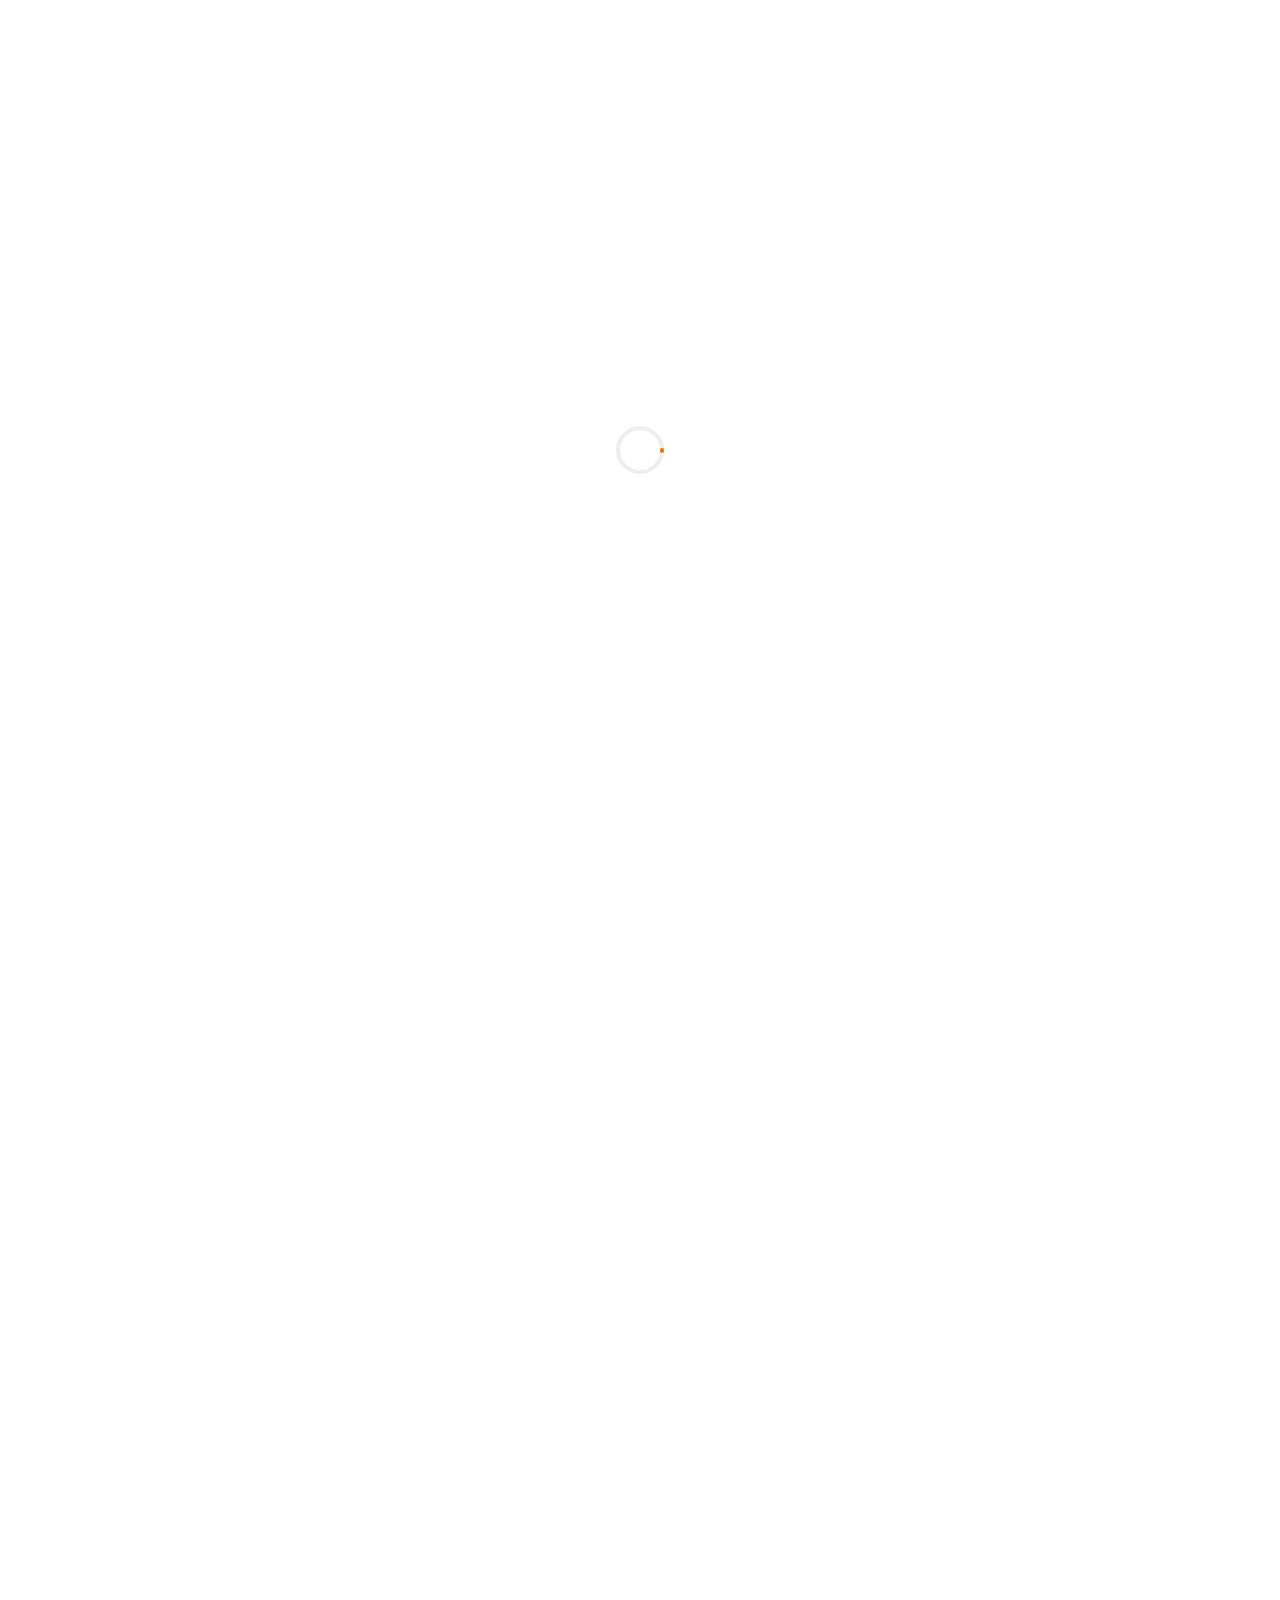
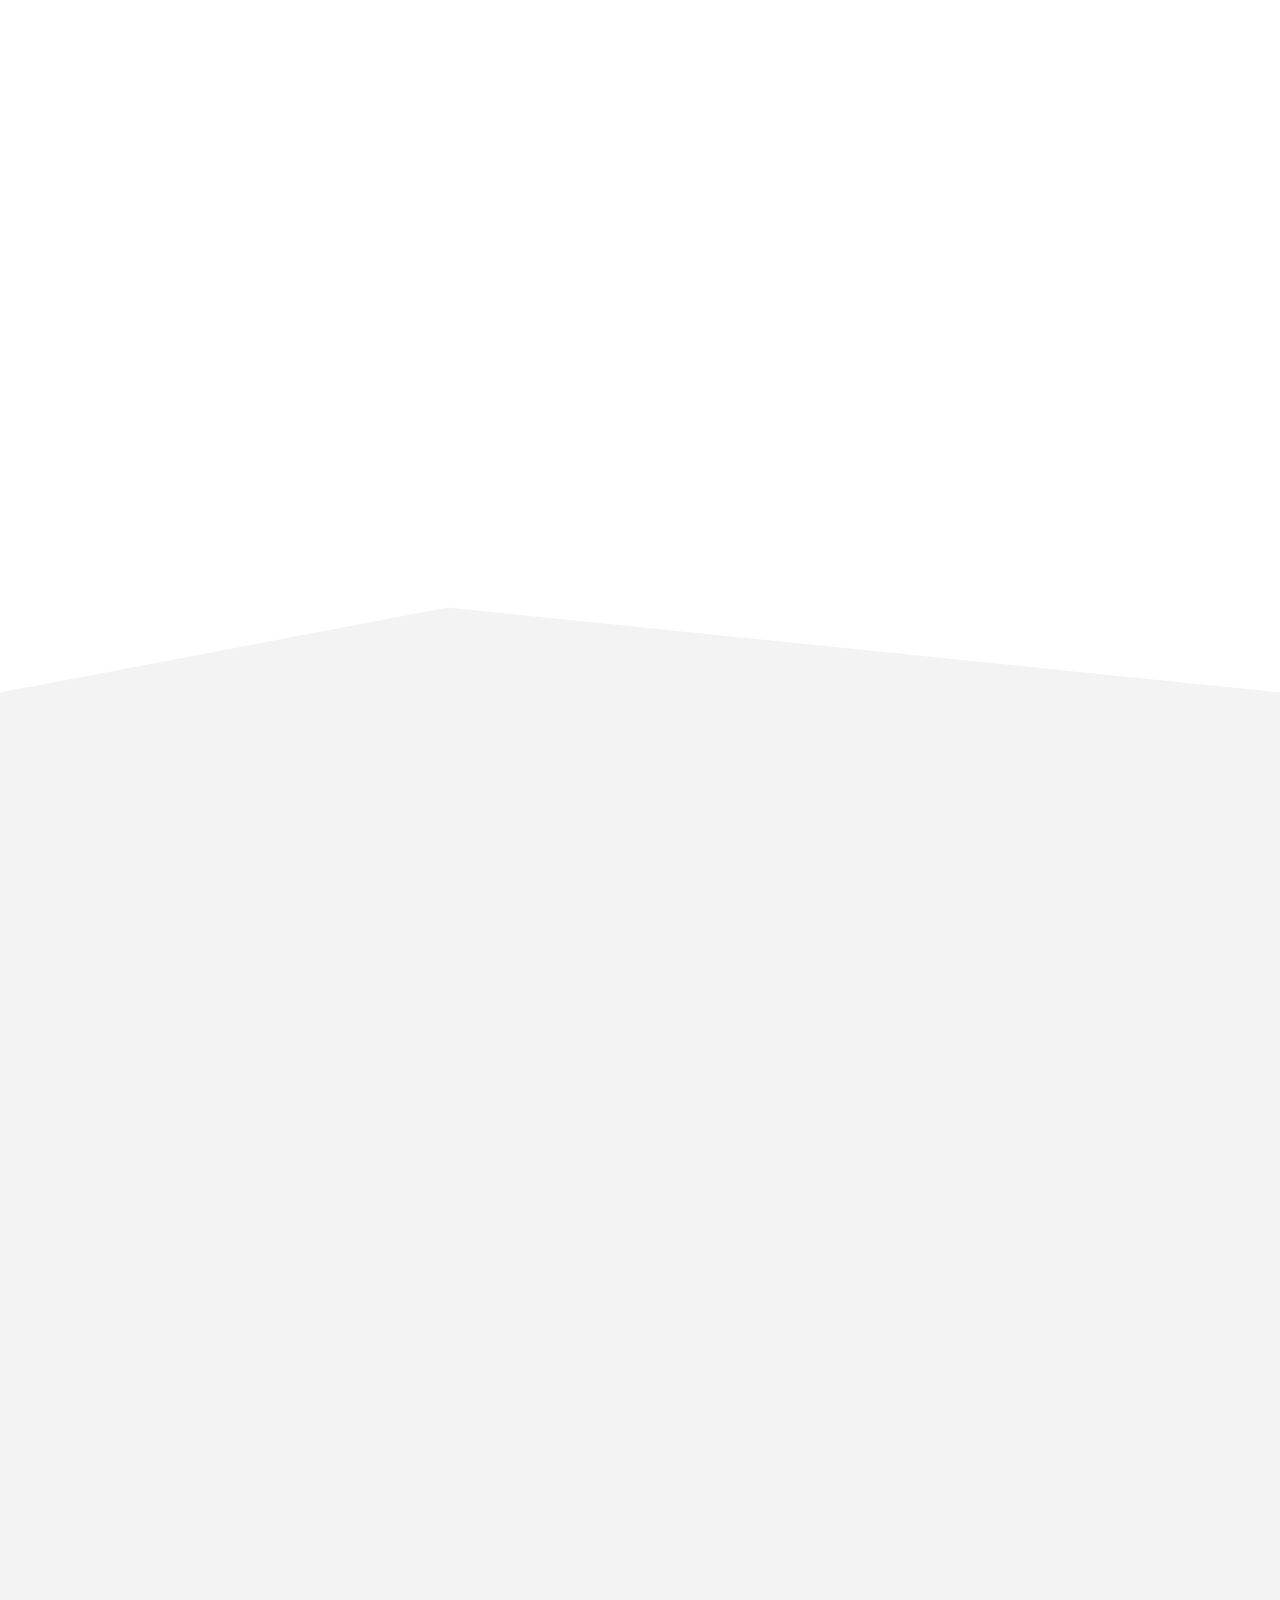
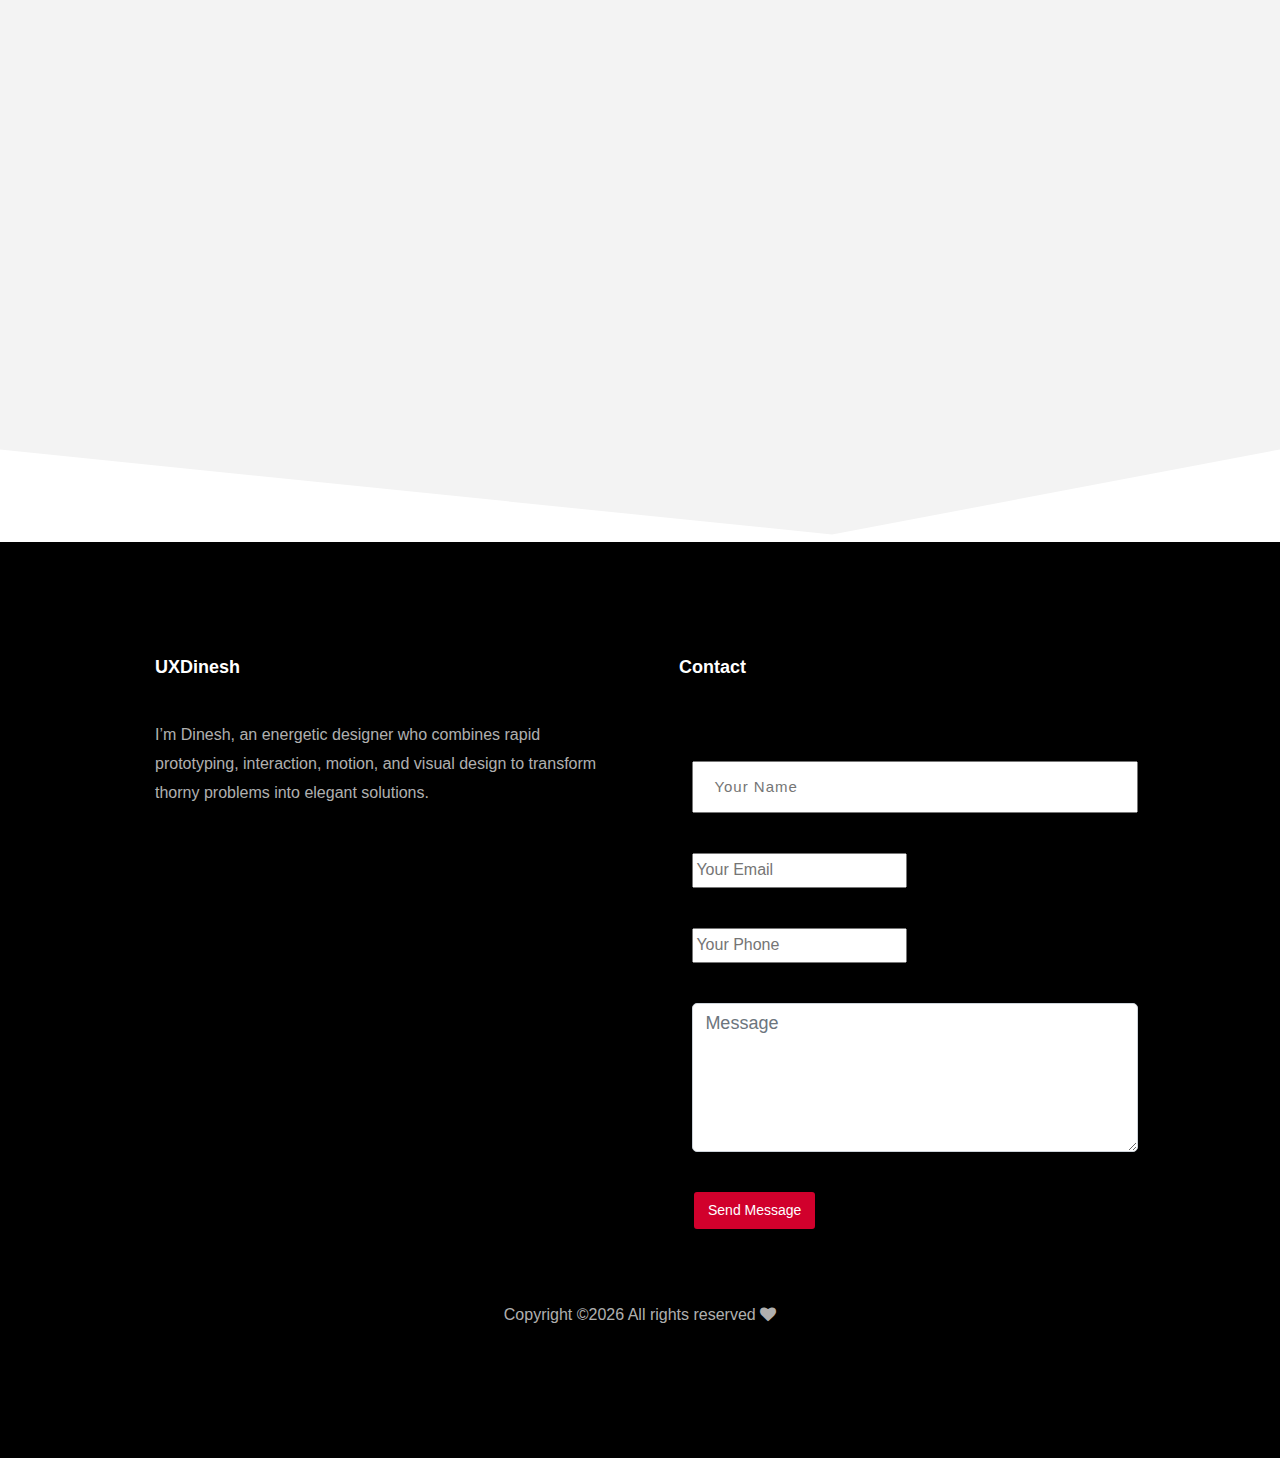
==== commit 2969c1a7: "Update index.html" ====
--- a/docs/index.html
+++ b/docs/index.html
@@ -339,7 +339,7 @@
   <input class="effect-9" type="email" name="email" placeholder="Your Email" required="">  
 </div>
 <div class="col-3 input-field">
-  <input class="effect-9" type="text" pattern="\d*" name="phone" placeholder="Your Phone" required=""  maxlength="10">  
+  <input class="effect-9" type="number" pattern="/^-?\d+\.?\d*$/" onkeypress="if (this.value.length==10)return false;" name="phone" placeholder="Your Phone" required=""  maxlength="10">  
 </div>
 <div class="col-3 input-field">
   <textarea name="" id="" cols="30" rows="5" class="form-control" class="effect-9" type="text" name="message" placeholder="Message"></textarea> 
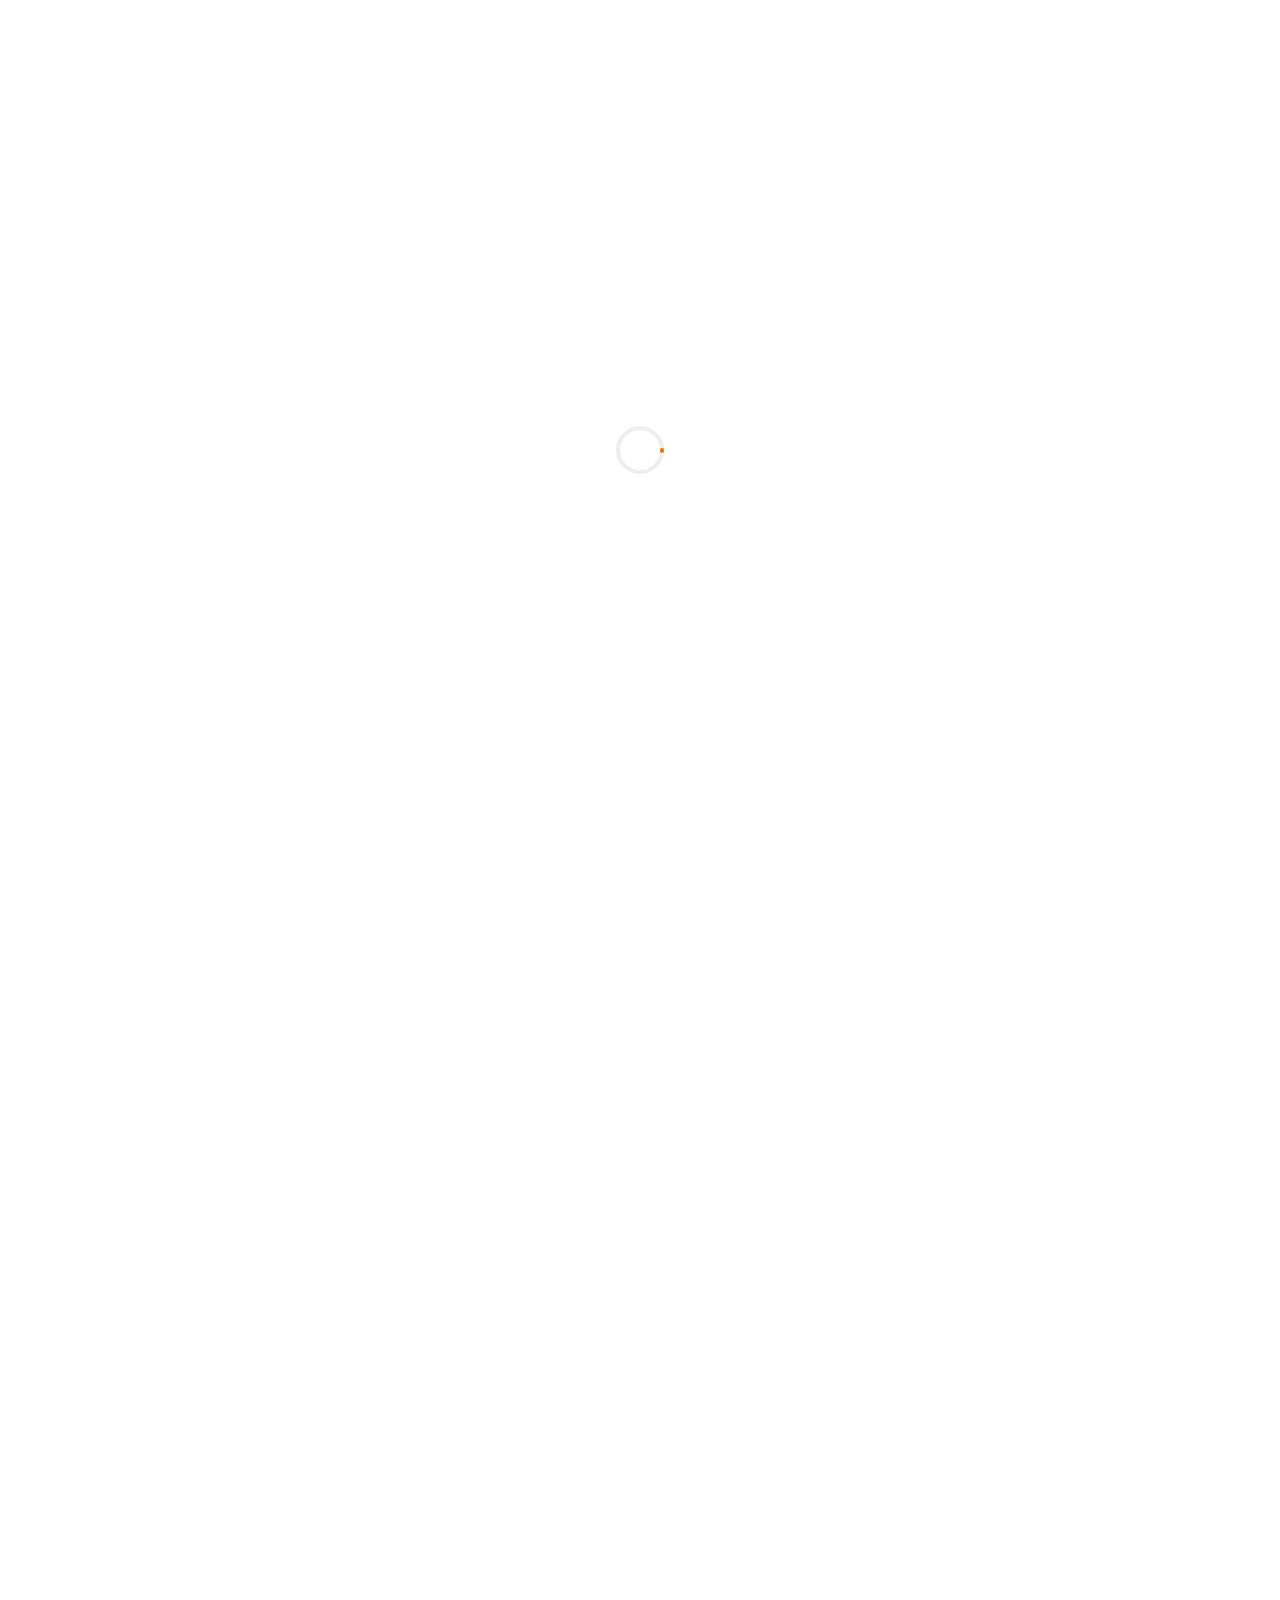
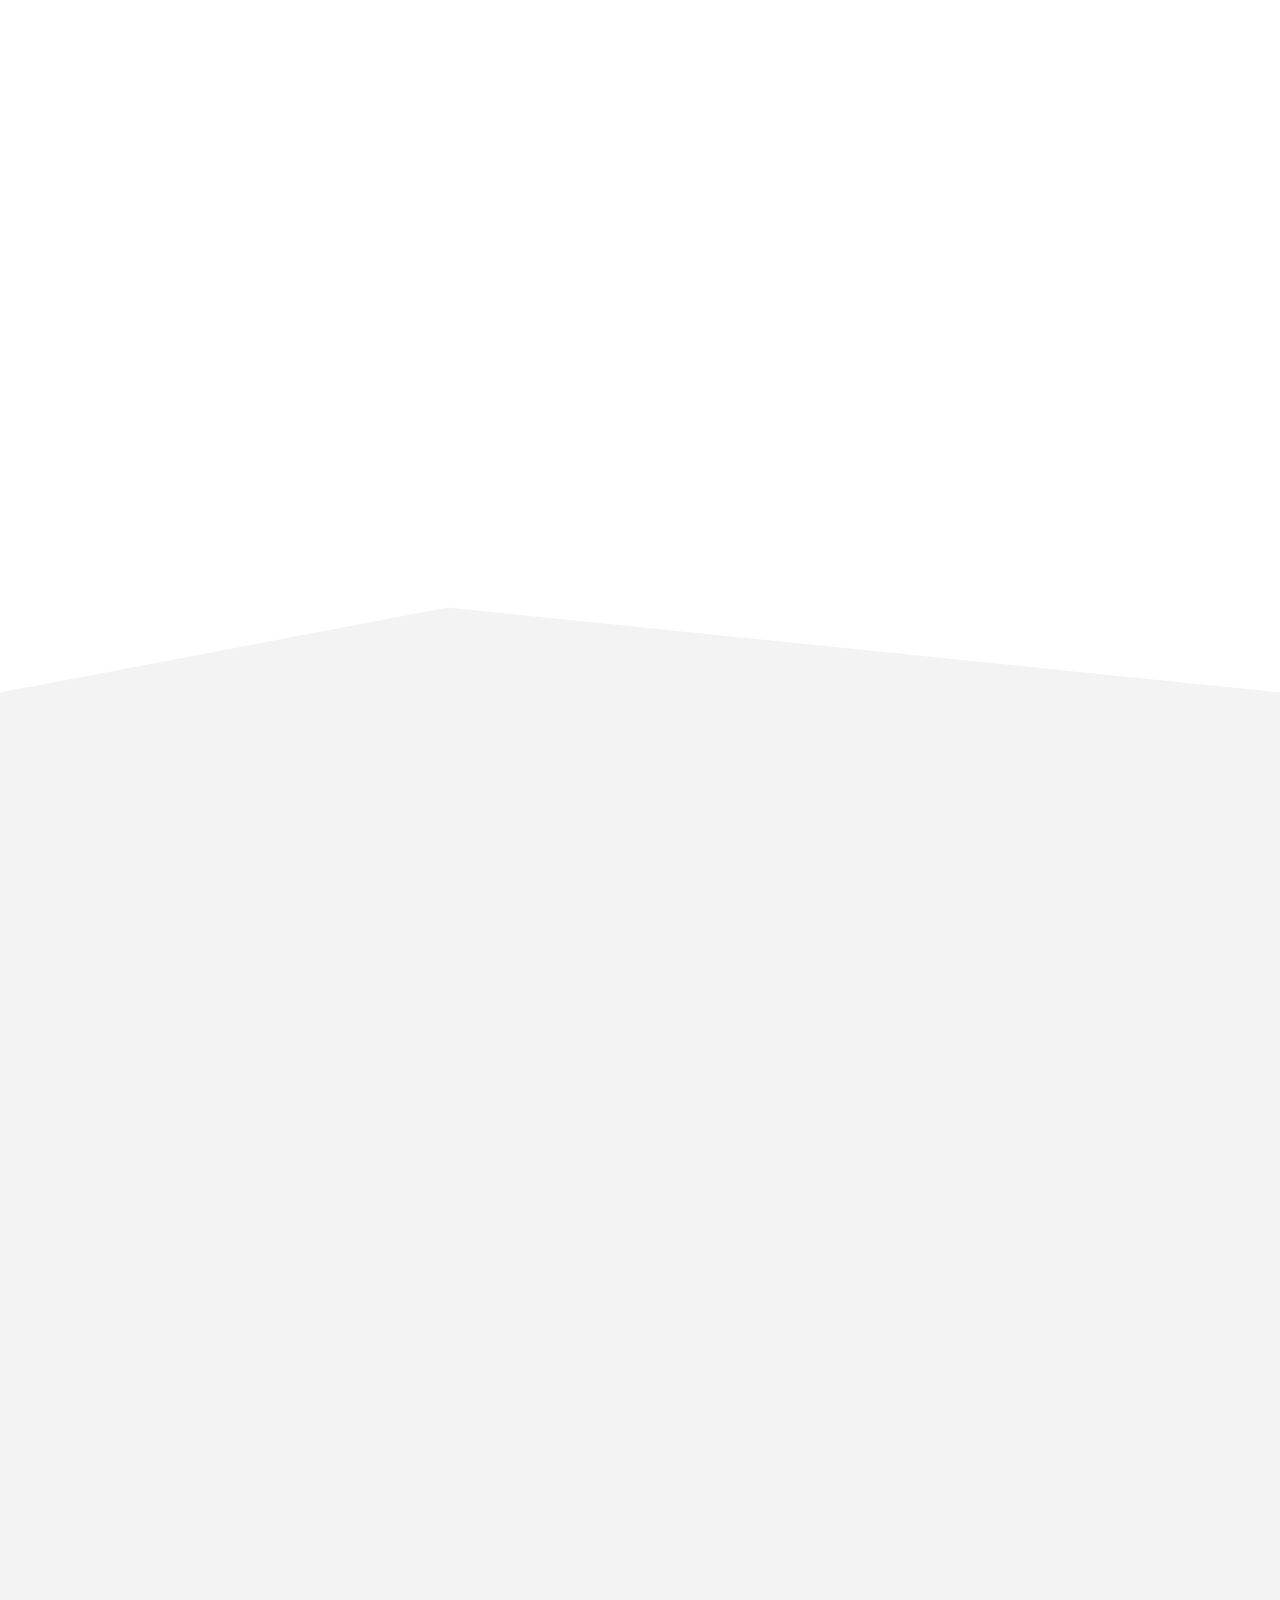
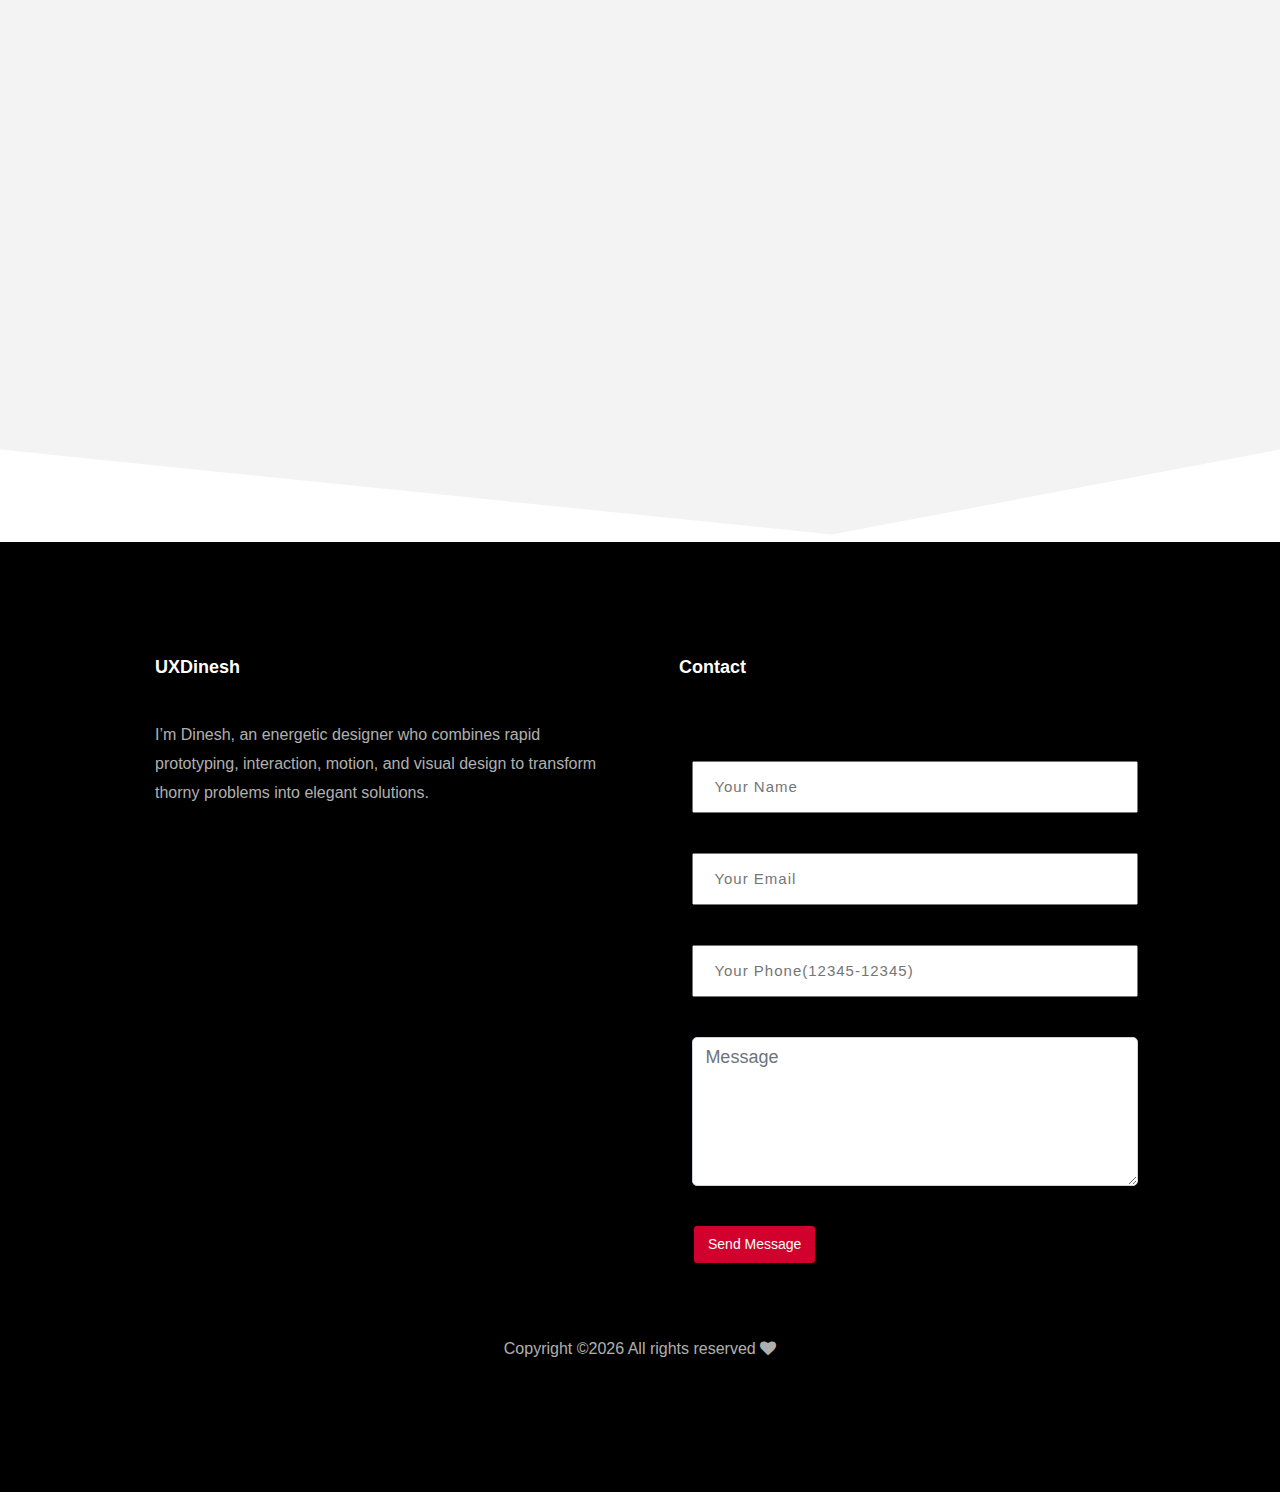
==== commit 67911f76: "Update index.html" ====
--- a/docs/index.html
+++ b/docs/index.html
@@ -42,7 +42,7 @@
   position: relative;
 }
 
-input[type="text"]
+input[type="text"], input[type="email"], input[type="tel"]
 {font: 15px/24px "Lato", Arial, sans-serif; 
   color: #000000; 
   width: 100%; 
@@ -52,6 +52,7 @@
   display: inline-block;
   padding: 12px 20px;
 }
+
 p a:hover 
      {
              color: #fff important;
@@ -329,7 +330,7 @@
 <div class="ftco-footer-widget mb-4 ml-md-4">
 <h2 class="ftco-heading-2">Contact</h2>
 
-<form action="https://formspree.io/f/xeqwvvag" method="POST" enctype="multipart/form-data">
+<form action="https://formspree.io/f/mayzklqz" method="POST" enctype="multipart/form-data">
 <div class="row">
 </div>
 <div class="col-3 input-field">
@@ -339,7 +340,7 @@
   <input class="effect-9" type="email" name="email" placeholder="Your Email" required="">  
 </div>
 <div class="col-3 input-field">
-  <input class="effect-9" type="number" pattern="/^-?\d+\.?\d*$/" onkeypress="if (this.value.length==10)return false;" name="phone" placeholder="Your Phone" required=""  maxlength="10">  
+  <input class="effect-9" type="tel" pattern="[0-9]{5}-[0-9]{5}" name="phone" placeholder="Your Phone(12345-12345)" maxlength="11" required="">  
 </div>
 <div class="col-3 input-field">
   <textarea name="" id="" cols="30" rows="5" class="form-control" class="effect-9" type="text" name="message" placeholder="Message"></textarea> 
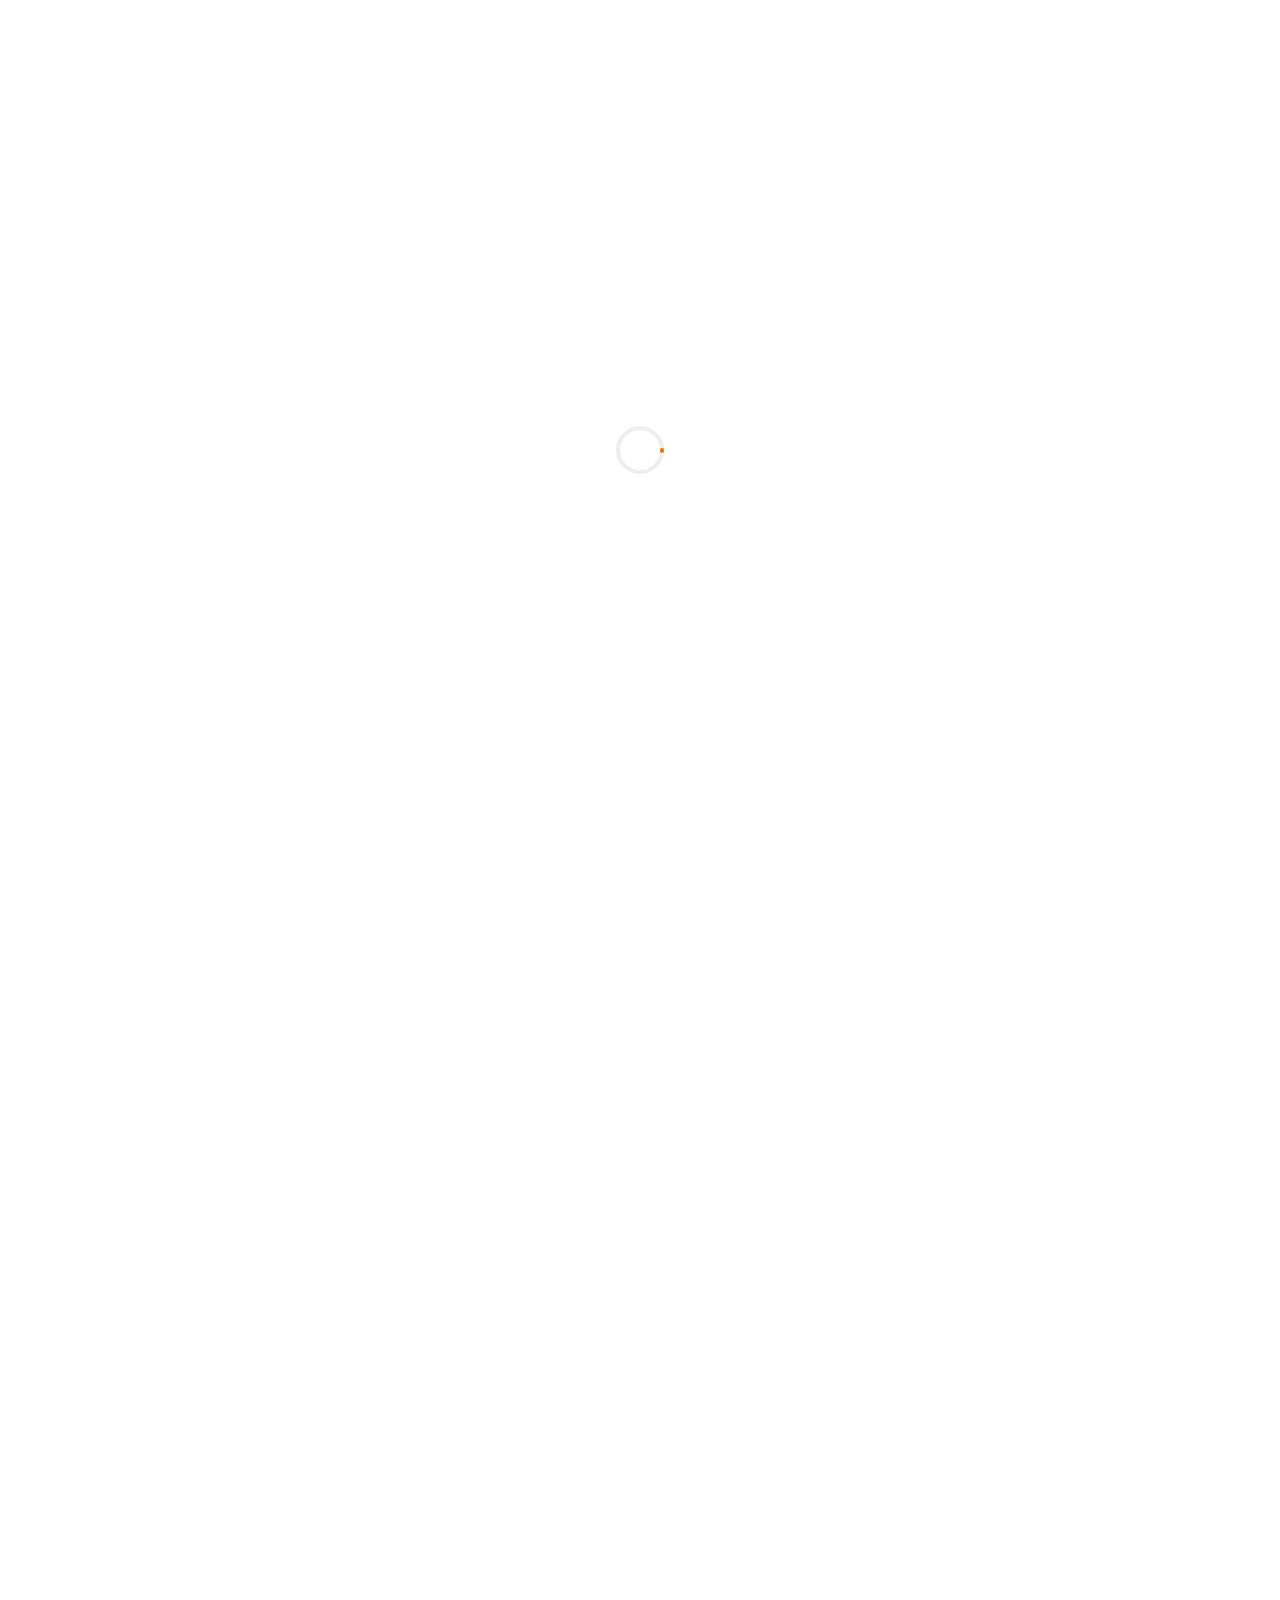
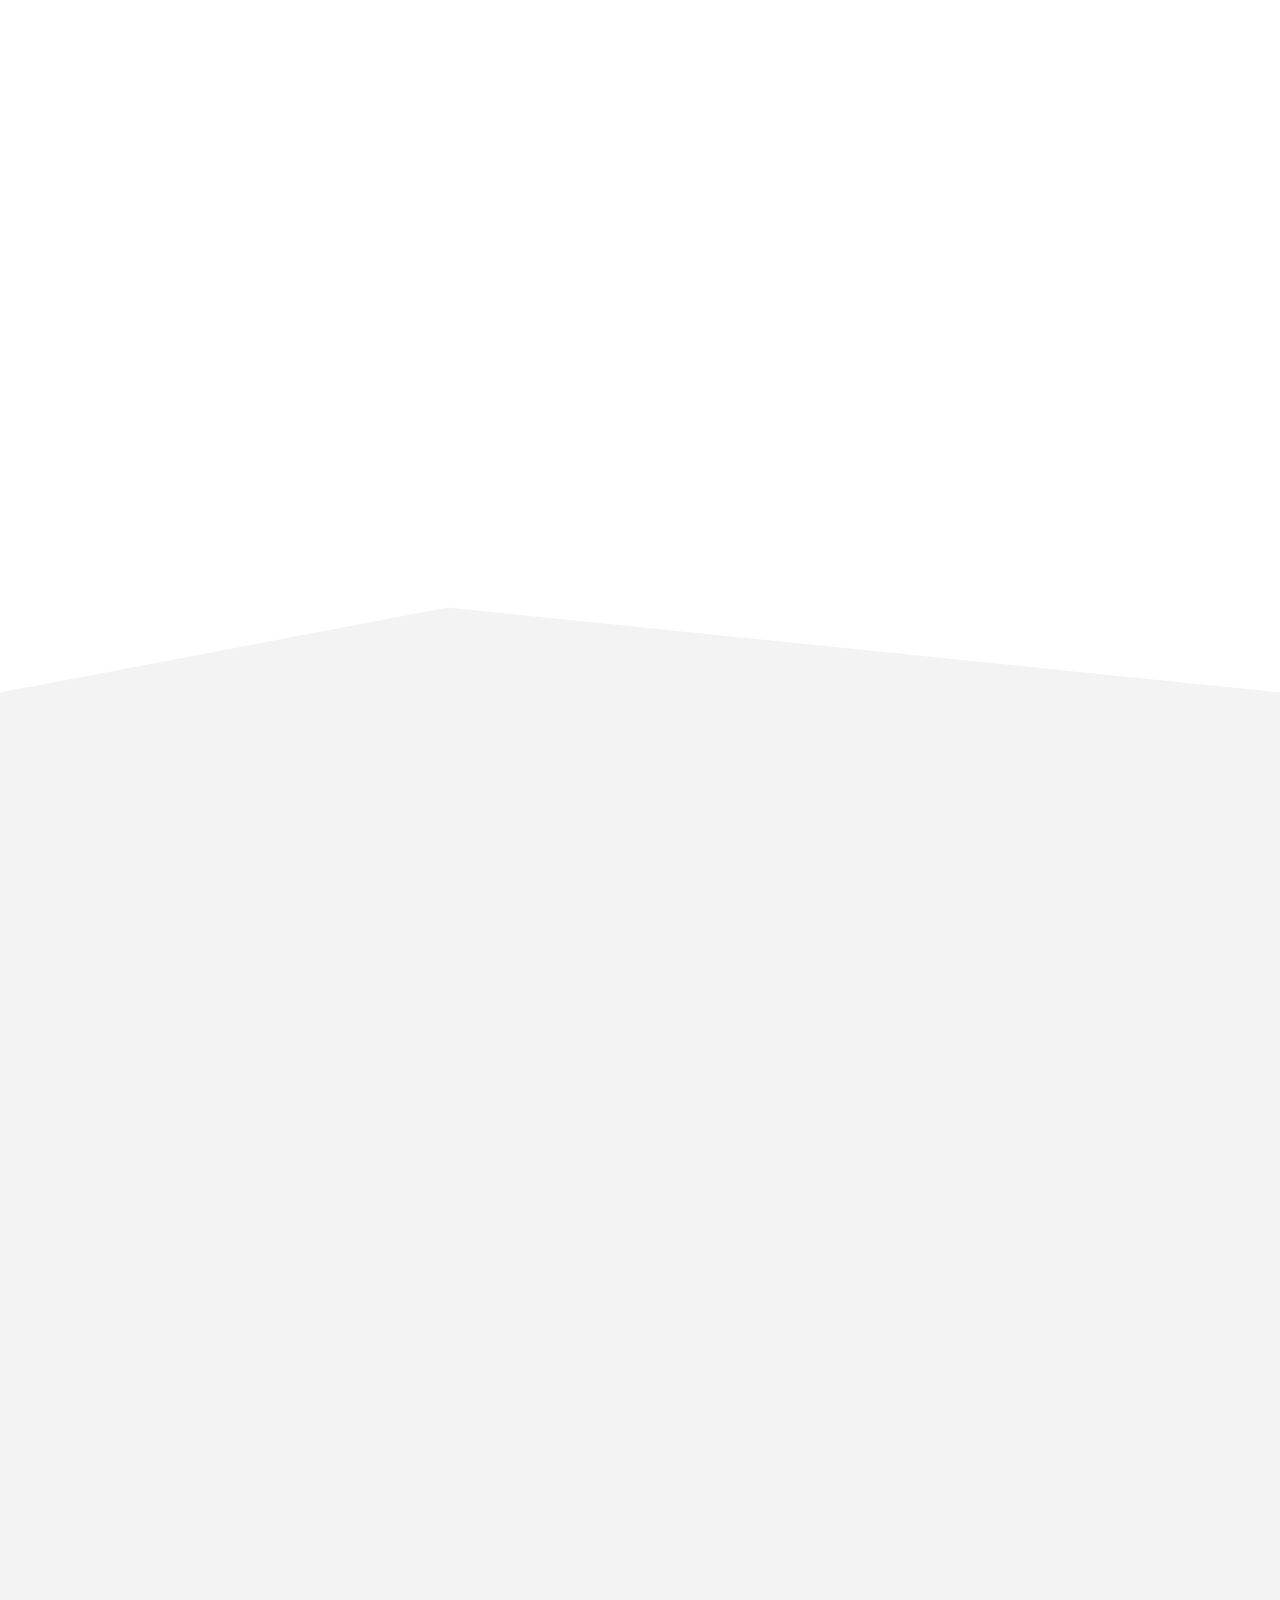
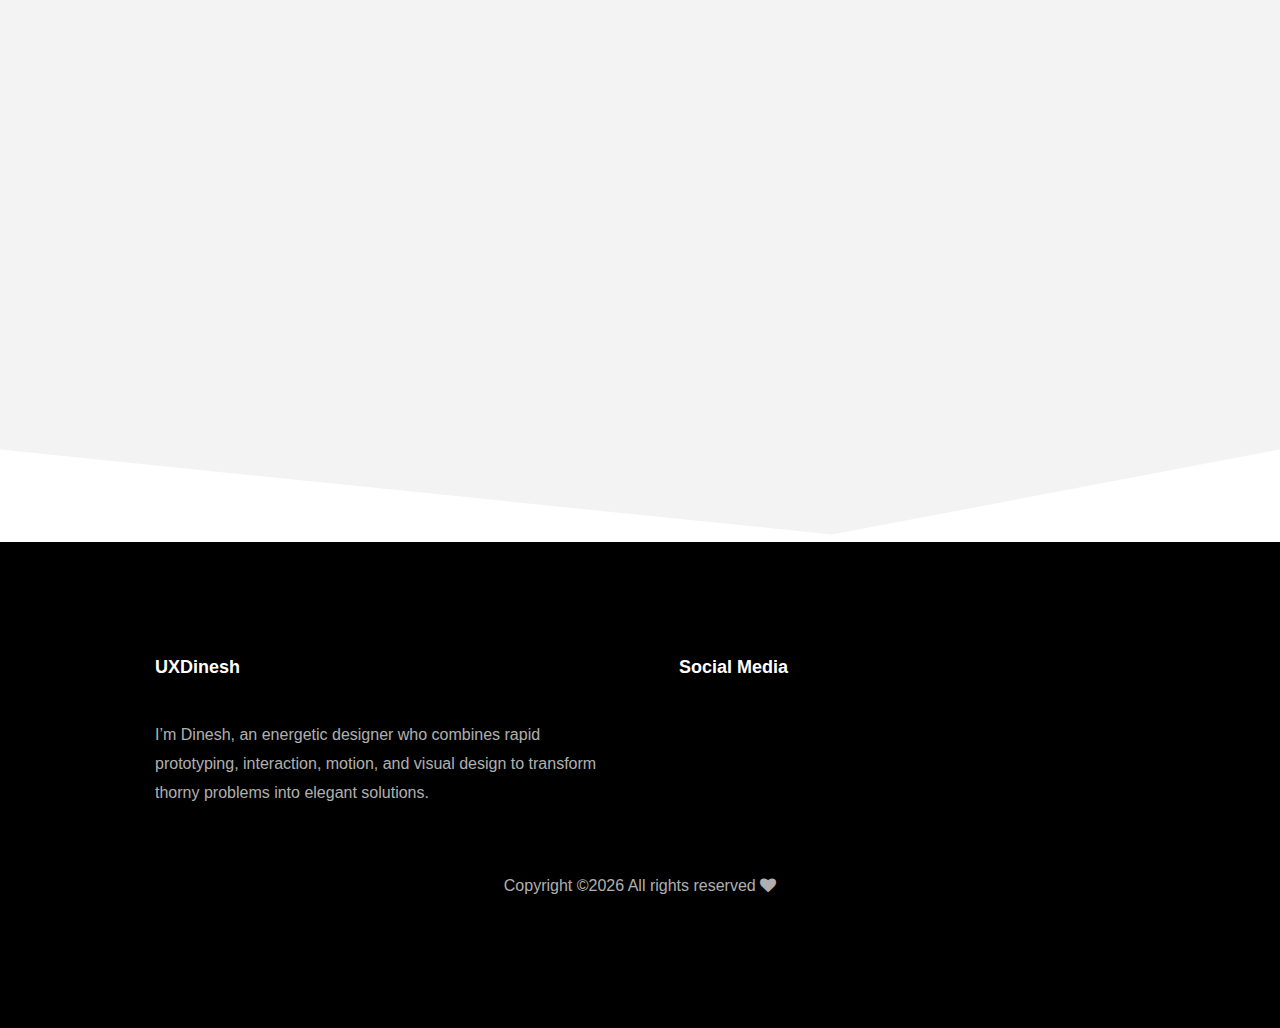
==== commit af8e6a99: "Update index.html" ====
--- a/docs/index.html
+++ b/docs/index.html
@@ -201,12 +201,11 @@
 <h2 style="color: #d1002c;font-size: 30px;">01</h2>
 <div class="text">
 <h2>Research</h2>
-<h6>Heuristic Analysis</h6>
-<h6>Design Audit</h6>
-<h6>Usability Testing</h6>
-<h6>Ethnographic Research</h6>
+<h6>Qualitative Research</h6>
+<h6>Quantitative Studies</h6>
+<h6>Heuristic Evaluation</h6>
+<h6>Competitor Analysis</h6>
 <h6>Emerging Trends</h6>
-<h6>UX Research</h6>
 </div>
 </div>
 </div>
@@ -218,11 +217,13 @@
 <div class="media-body py-md-4">
 <h2 style="color: #d1002c;font-size: 30px;">02</h2>
 <div class="text">
-<h2>Design</h2>
-<h6>Digital Branding</h6>
-<h6>User Experience Design</h6>
-<h6>User Interface Design</h6>
-<h6>Interaction Design</h6>
+<h2>Strategy</h2>
+<h6>Design Thinking</h6>
+<h6>Product Strategy</h6>
+<h6>Product Roadmap</h6>
+<h6>Service Design</h6>
+<h6>Design Principles</h6>  
+<h6>Design MVP/MLP</h6>      
 </div>
 </div>
 </div>
@@ -233,7 +234,9 @@
 <div class="media-body py-md-4">
 <h2 style="color: #d1002c;font-size: 30px;">03</h2>
 <div class="text">
-<h2>Build</h2>
+<h2>Design</h2>
+<h6>Branding</h6>
+<h6>Prototyping</h6>  
 <h6>Front-End Development</h6>
 </div>
 </div>
@@ -318,19 +321,21 @@
 <div class="ftco-footer-widget mb-6">
 <h2 class="ftco-heading-2">UXDinesh</h2>
 <p>I’m Dinesh, an energetic designer who combines rapid prototyping, interaction, motion, and visual design to transform thorny problems into elegant solutions.</p>
+</div>
+</div>
+
+<div class="col-md">
+<div class="ftco-footer-widget mb-4 ml-md-4">
+<h2 class="ftco-heading-2">Social Media</h2>
+
 <ul class="ftco-footer-social list-unstyled mt-5">
 <li class="ftco-animate fadeInUp ftco-animated"><a href="https://www.behance.net/dineshssv" target="_blank"><span class="fa fa-behance"></span></a></li>
 <li class="ftco-animate fadeInUp ftco-animated"><a href="#"><span class="fa fa-instagram"></span></a></li>
 <li class="ftco-animate fadeInUp ftco-animated"><a href="#"><span class="fa fa-linkedin"></span></a></li>
 </ul>
-</div>
-</div>
-
-<div class="col-md">
-<div class="ftco-footer-widget mb-4 ml-md-4">
-<h2 class="ftco-heading-2">Contact</h2>
-
-<form action="https://formspree.io/f/mayzklqz" method="POST" enctype="multipart/form-data">
+
+
+<!-- <form action="https://formspree.io/f/mayzklqz" method="POST" enctype="multipart/form-data">
 <div class="row">
 </div>
 <div class="col-3 input-field">
@@ -352,7 +357,7 @@
     border: 2px solid #d1002c !important;">
 </div>
 </div>
-</form>
+</form> -->
 
 </div>
 
